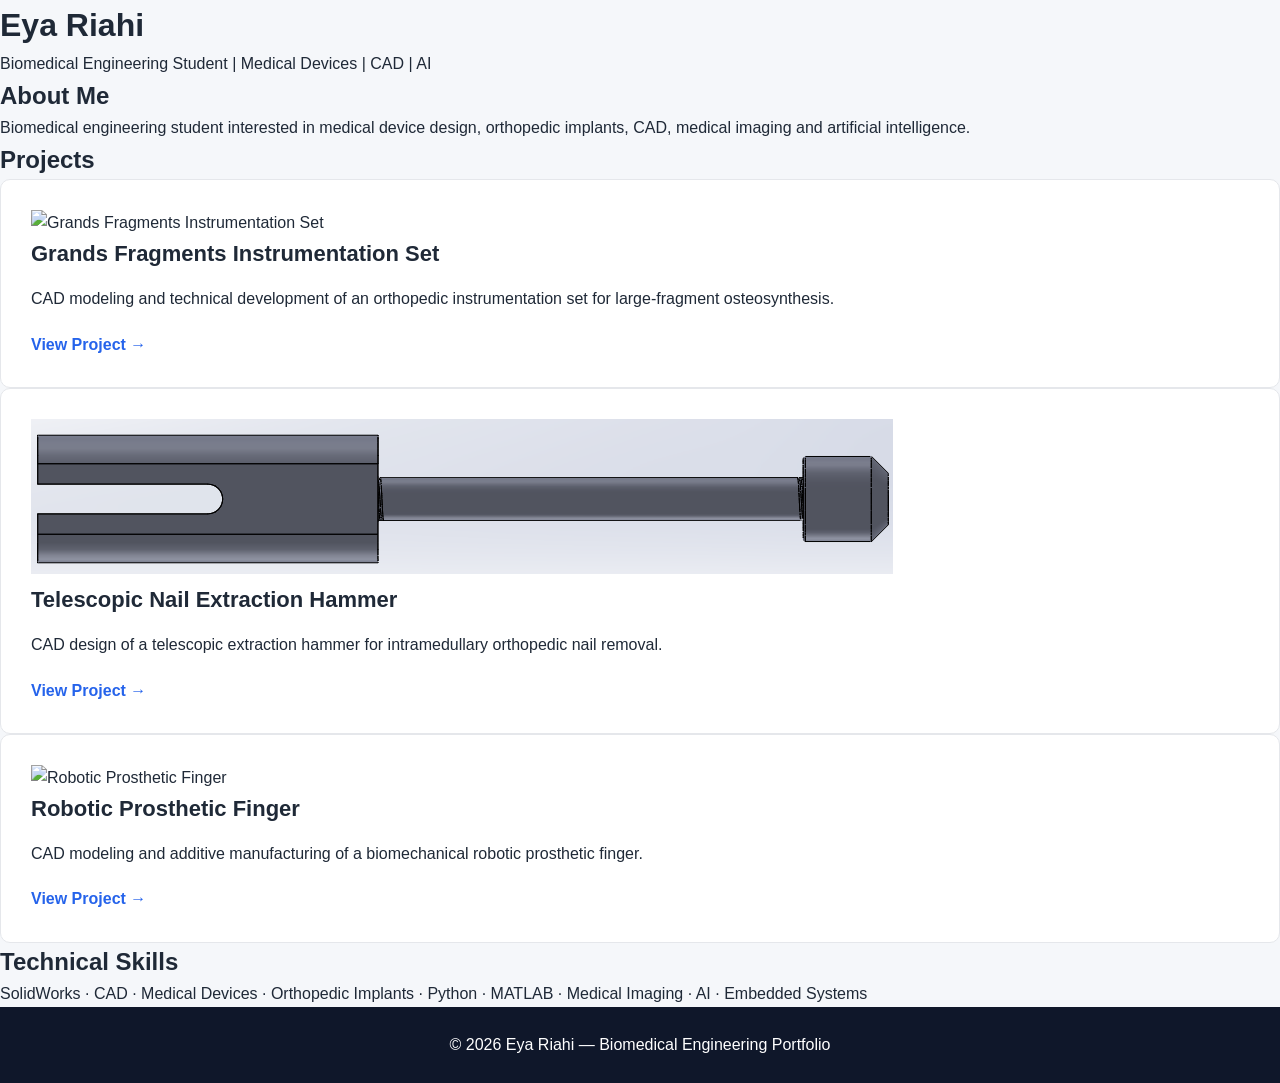
==== index.html @ d565096c "Update title and structure in index.html" ====
<!DOCTYPE html>
<html lang="en">
<head>
    <meta charset="UTF-8">
    <meta name="viewport" content="width=device-width, initial-scale=1.0">

    <title>Eya Riahi | Biomedical Engineering Portfolio</title>

    <link rel="stylesheet" href="style.css">
</head>

<body>

<header>
    <h1>Eya Riahi</h1>
    <p>Biomedical Engineering Student | Medical Devices | CAD | AI</p>
</header>

<main>

    <section>
        <h2>About Me</h2>

        <p>
            Biomedical engineering student interested in medical device design,
            orthopedic implants, CAD, medical imaging and artificial intelligence.
        </p>
    </section>


    <section>

        <h2>Projects</h2>

        <div class="projects">


            <!-- PROJECT 1 -->

            <article class="project-card">

                <img
                    src="images/grands-fragments/VVue d'assemblage 3D des instruments chirurgicaux.png"
                    alt="Grands Fragments Instrumentation Set"
                >

                <h3>Grands Fragments Instrumentation Set</h3>

                <p>
                    CAD modeling and technical development of an orthopedic
                    instrumentation set for large-fragment osteosynthesis.
                </p>

                <a href="projects/grands-fragments.html">
                    View Project →
                </a>

            </article>


            <!-- PROJECT 2 -->

            <article class="project-card">

                <img
                    src="images/extraction-hammer/assemblage marteau.png"
                    alt="Telescopic Nail Extraction Hammer"
                >

                <h3>Telescopic Nail Extraction Hammer</h3>

                <p>
                    CAD design of a telescopic extraction hammer for
                    intramedullary orthopedic nail removal.
                </p>

                <a href="projects/extraction-hammer.html">
                    View Project →
                </a>

            </article>


            <!-- PROJECT 3 -->

            <article class="project-card">

                <img
                    src="images/prosthetic-finger/hero.png"
                    alt="Robotic Prosthetic Finger"
                >

                <h3>Robotic Prosthetic Finger</h3>

                <p>
                    CAD modeling and additive manufacturing of a
                    biomechanical robotic prosthetic finger.
                </p>

                <a href="projects/prosthetic-finger.html">
                    View Project →
                </a>

            </article>


        </div>

    </section>


    <section>

        <h2>Technical Skills</h2>

        <p>
            SolidWorks · CAD · Medical Devices · Orthopedic Implants ·
            Python · MATLAB · Medical Imaging · AI · Embedded Systems
        </p>

    </section>

</main>


<footer>

    <p>
        © 2026 Eya Riahi — Biomedical Engineering Portfolio
    </p>

</footer>

</body>
</html>
---- style.css ----
* {
    margin: 0;
    padding: 0;
    box-sizing: border-box;
}

html {
    scroll-behavior: smooth;
}

body {
    font-family: Arial, Helvetica, sans-serif;
    background: #f5f7fa;
    color: #1f2937;
    line-height: 1.6;
}


/* =========================
   HERO
========================= */

.hero {
    min-height: 90vh;
    display: flex;
    align-items: center;
    justify-content: center;
    text-align: center;
    padding: 60px 20px;
    background: #0f172a;
    color: white;
}

.hero-content {
    max-width: 850px;
}

.subtitle {
    font-size: 14px;
    letter-spacing: 3px;
    margin-bottom: 20px;
    opacity: 0.8;
}

.hero h1 {
    font-size: 64px;
    margin-bottom: 10px;
}

.hero h2 {
    font-size: 30px;
    font-weight: normal;
    margin-bottom: 25px;
}

.description {
    max-width: 700px;
    margin: auto;
    font-size: 18px;
    opacity: 0.85;
}


/* =========================
   BUTTONS
========================= */

.buttons {
    margin-top: 35px;
}

.button {
    display: inline-block;
    padding: 13px 25px;
    margin: 5px;
    background: white;
    color: #0f172a;
    text-decoration: none;
    border-radius: 6px;
    font-weight: bold;
}

.button.secondary {
    background: transparent;
    color: white;
    border: 1px solid white;
}

.button:hover {
    transform: translateY(-2px);
}


/* =========================
   SECTIONS
========================= */

.section {
    max-width: 1100px;
    margin: auto;
    padding: 90px 30px;
}

.section h2 {
    font-size: 36px;
    margin-bottom: 30px;
    text-align: center;
}

.section p {
    max-width: 850px;
    margin: 0 auto 20px auto;
    text-align: center;
    color: #4b5563;
}


/* =========================
   PROJECTS
========================= */

.projects-grid {
    display: grid;
    grid-template-columns: repeat(3, 1fr);
    gap: 25px;
    margin-top: 40px;
}

.project-card {
    background: white;
    padding: 30px;
    border-radius: 10px;
    border: 1px solid #e5e7eb;
    transition: 0.3s;
}

.project-card:hover {
    transform: translateY(-5px);
}

.project-card h3 {
    font-size: 22px;
    margin-bottom: 15px;
}

.project-card p {
    text-align: left;
    margin-bottom: 20px;
}

.project-card a {
    color: #2563eb;
    text-decoration: none;
    font-weight: bold;
}


/* =========================
   SKILLS
========================= */

.skills {
    background: #ffffff;
    max-width: none;
    text-align: center;
}

.skills-list {
    display: flex;
    flex-wrap: wrap;
    justify-content: center;
    gap: 12px;
    max-width: 900px;
    margin: auto;
}

.skills-list span {
    padding: 10px 18px;
    background: #f1f5f9;
    border-radius: 20px;
    font-size: 14px;
}


/* =========================
   FOOTER
========================= */

footer {
    background: #0f172a;
    color: white;
    text-align: center;
    padding: 25px;
}


/* =========================
   RESPONSIVE
========================= */

@media (max-width: 800px) {

    .hero h1 {
        font-size: 45px;
    }

    .hero h2 {
        font-size: 24px;
    }

    .projects-grid {
        grid-template-columns: 1fr;
    }

    .section {
        padding: 60px 20px;
    }

}
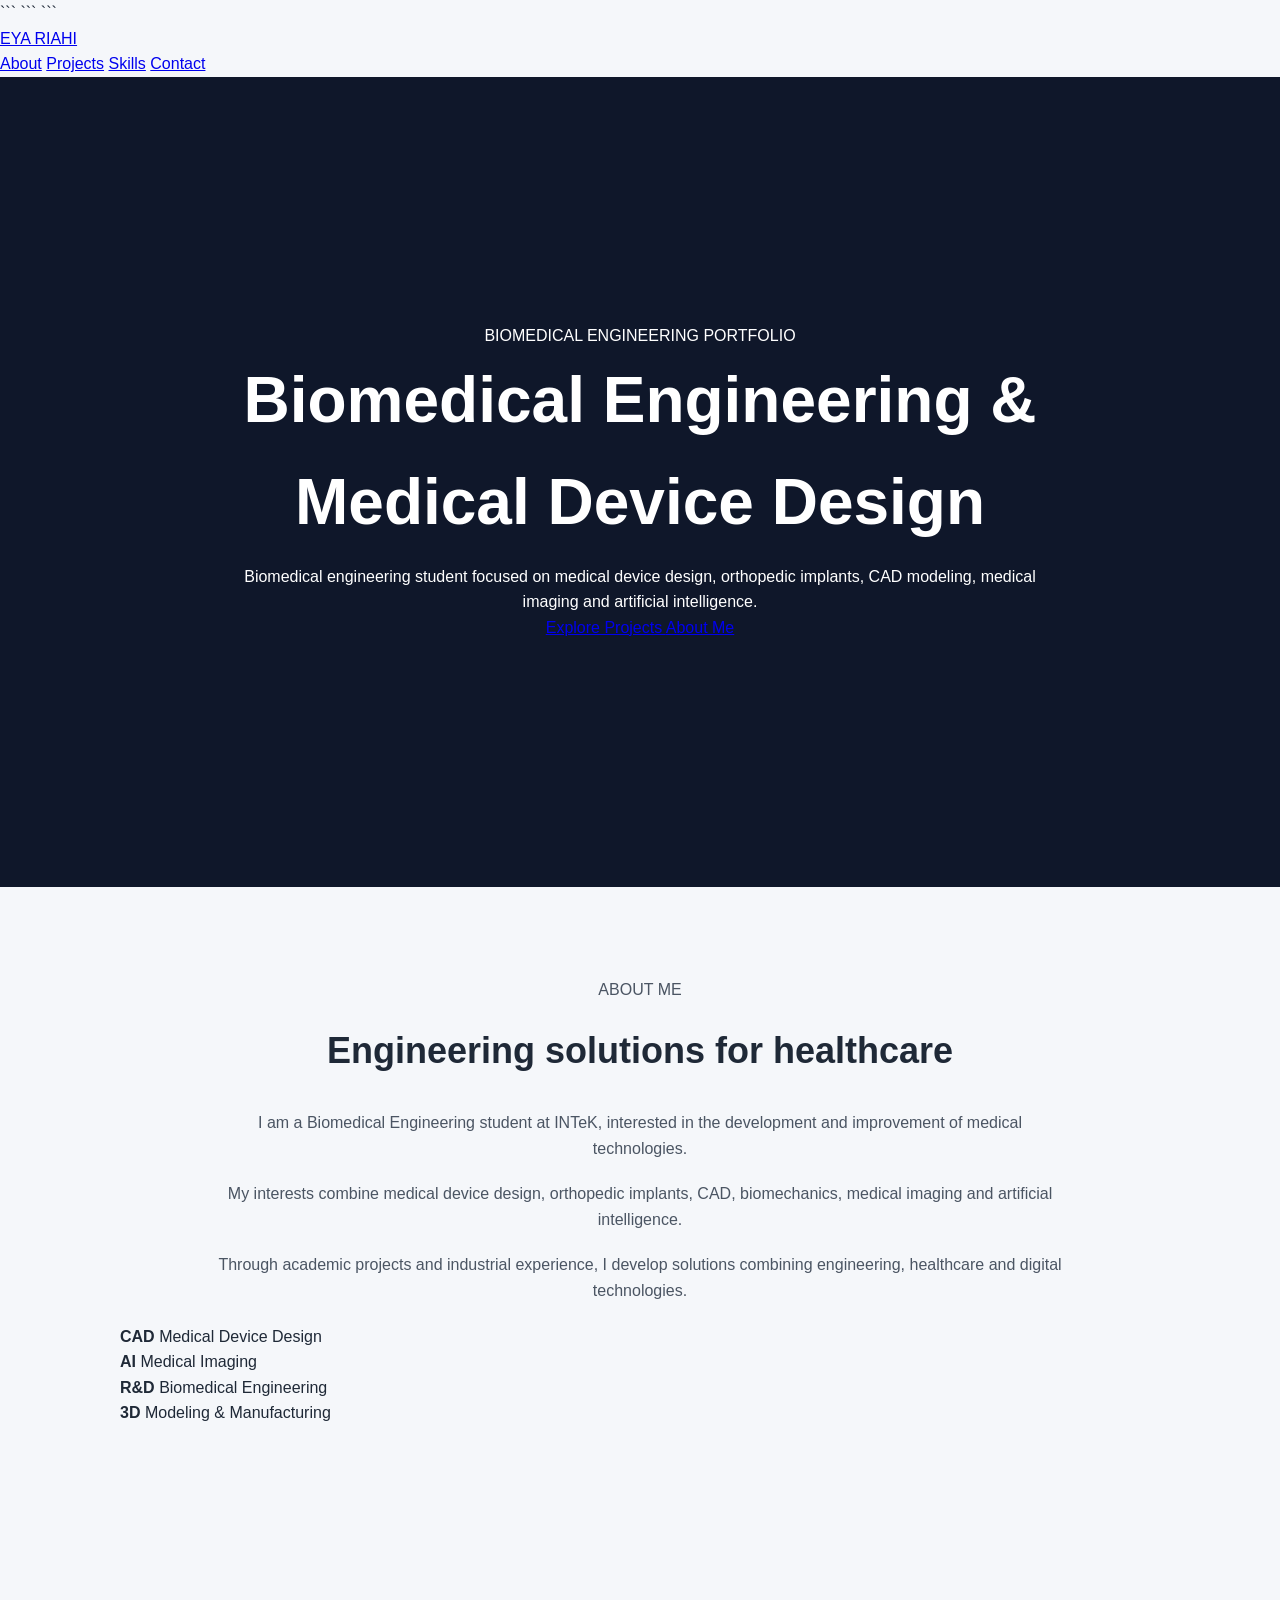
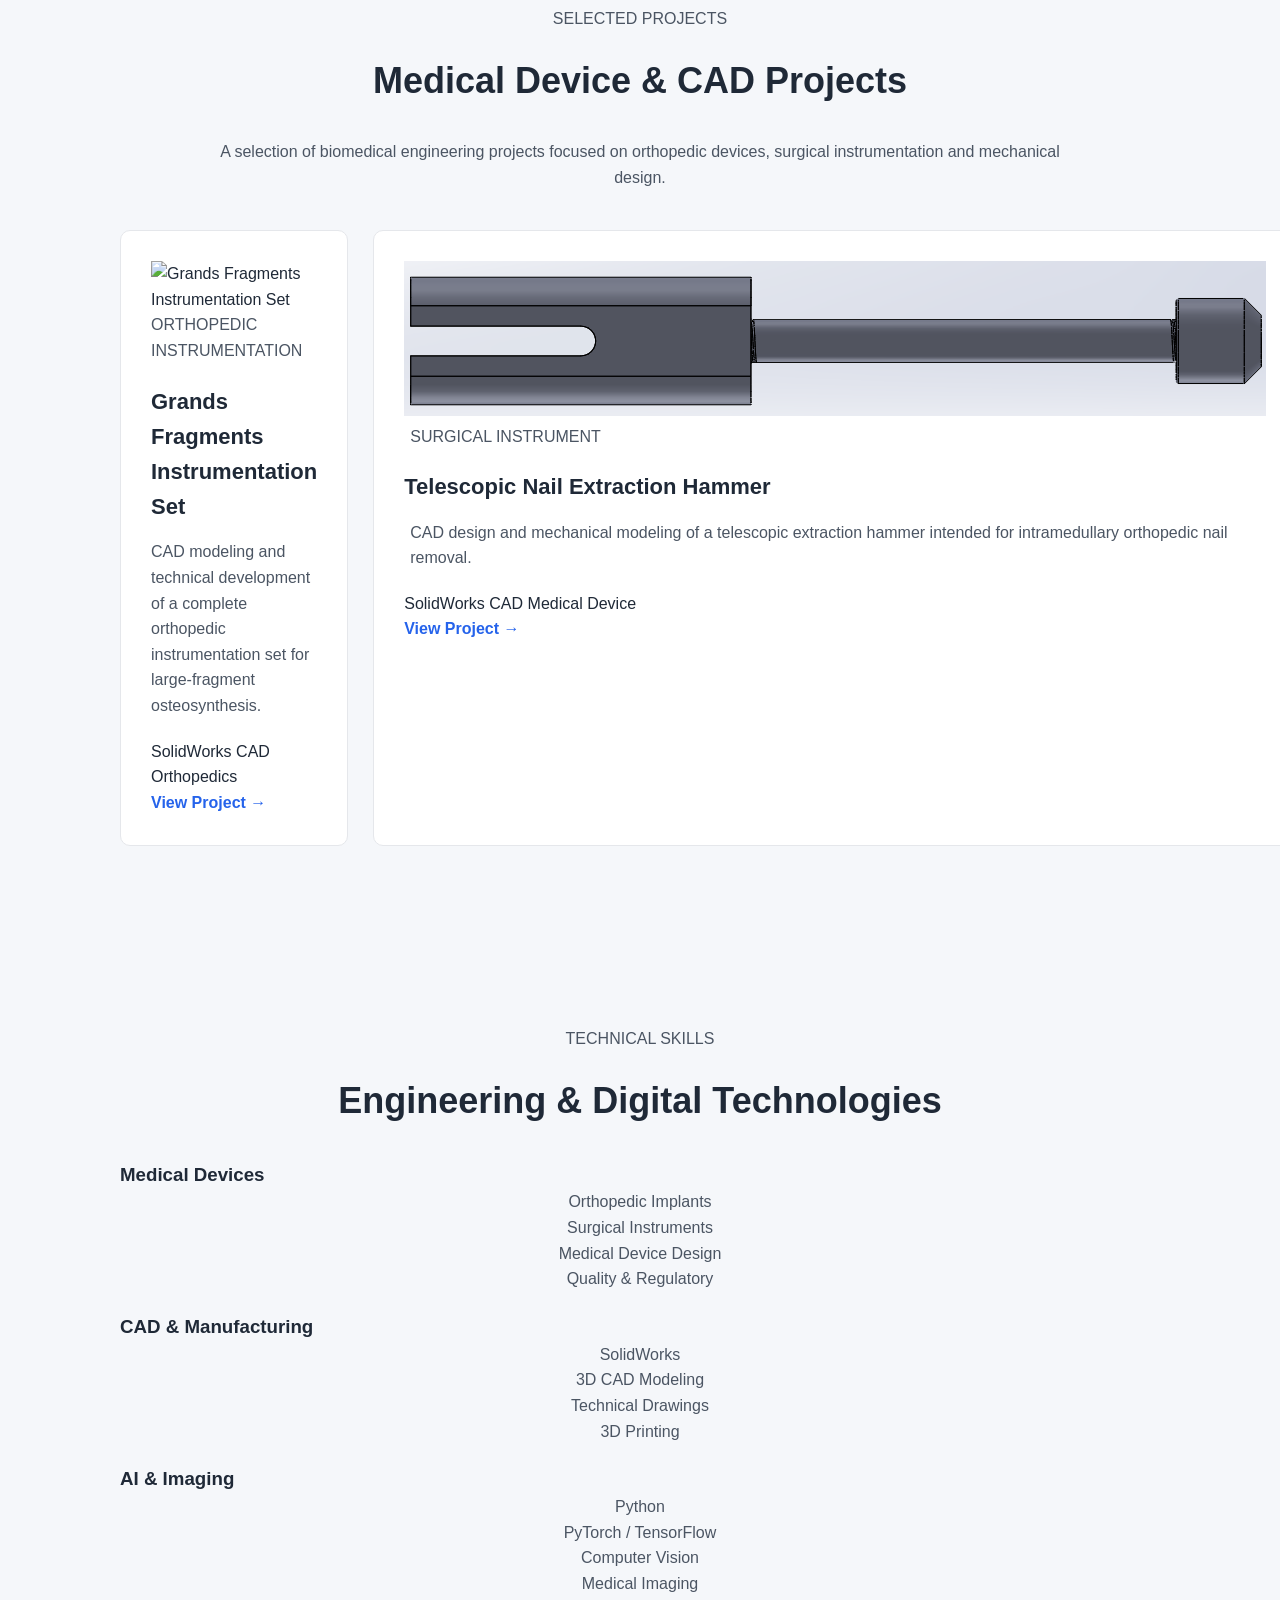
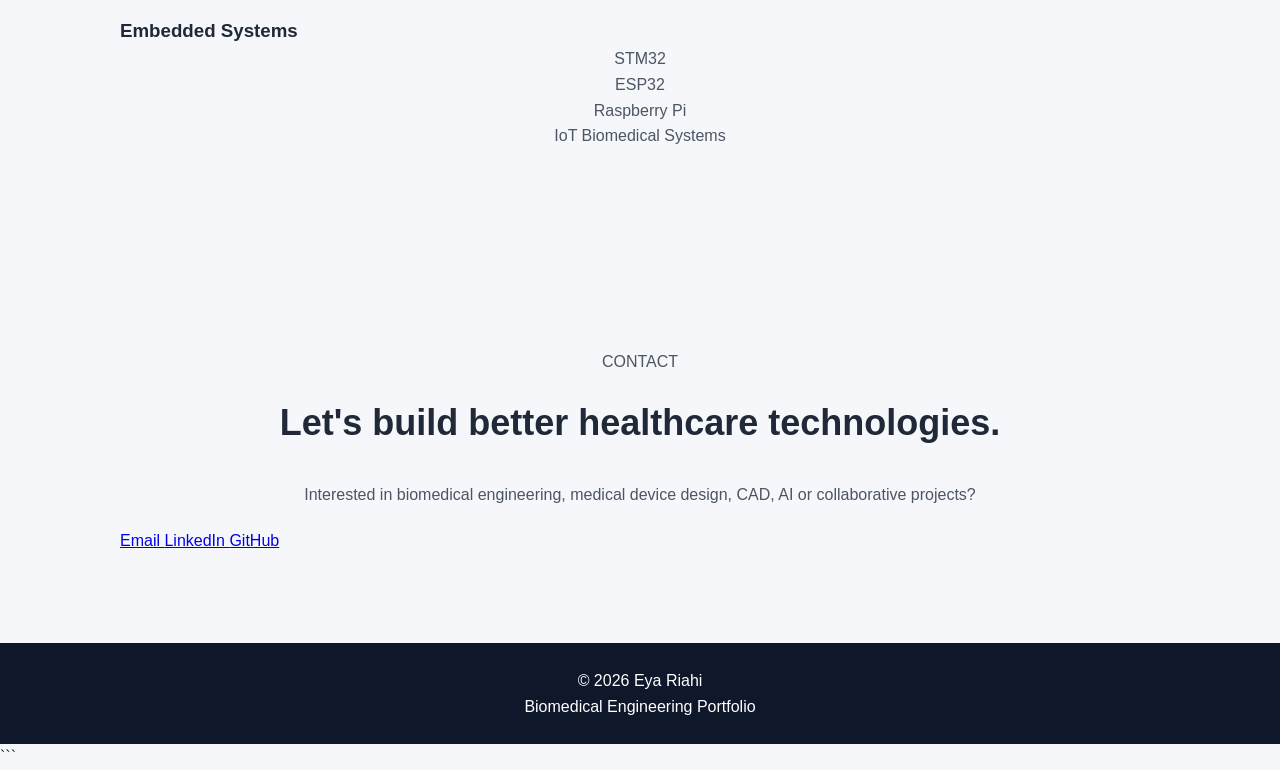
==== commit f23cbbac: "Update index.html" ====
--- a/index.html
+++ b/index.html
@@ -1,135 +1,448 @@
 <!DOCTYPE html>
+
 <html lang="en">
 <head>
     <meta charset="UTF-8">
     <meta name="viewport" content="width=device-width, initial-scale=1.0">
 
-    <title>Eya Riahi | Biomedical Engineering Portfolio</title>
-
-    <link rel="stylesheet" href="style.css">
+```
+<title>Eya Riahi | Biomedical Engineer</title>
+
+<link rel="stylesheet" href="style.css">
+```
+
 </head>
 
 <body>
 
-<header>
-    <h1>Eya Riahi</h1>
-    <p>Biomedical Engineering Student | Medical Devices | CAD | AI</p>
+```
+<!-- NAVIGATION -->
+<nav class="navbar">
+
+    <div class="nav-container">
+
+        <a href="index.html" class="logo">
+            EYA RIAHI
+        </a>
+
+        <div class="nav-links">
+            <a href="#about">About</a>
+            <a href="#projects">Projects</a>
+            <a href="#skills">Skills</a>
+            <a href="#contact">Contact</a>
+        </div>
+
+    </div>
+
+</nav>
+
+
+<!-- HERO -->
+<header class="hero">
+
+    <div class="hero-content">
+
+        <p class="hero-tag">
+            BIOMEDICAL ENGINEERING PORTFOLIO
+        </p>
+
+        <h1>
+            Biomedical Engineering
+            <span>& Medical Device Design</span>
+        </h1>
+
+        <p class="hero-description">
+            Biomedical engineering student focused on medical device design,
+            orthopedic implants, CAD modeling, medical imaging and
+            artificial intelligence.
+        </p>
+
+        <div class="hero-buttons">
+
+            <a href="#projects" class="btn btn-primary">
+                Explore Projects
+            </a>
+
+            <a href="#about" class="btn btn-secondary">
+                About Me
+            </a>
+
+        </div>
+
+    </div>
+
 </header>
 
-<main>
-
-    <section>
-        <h2>About Me</h2>
+
+<!-- ABOUT -->
+<section id="about" class="section about-section">
+
+    <div class="section-container">
+
+        <p class="section-label">
+            ABOUT ME
+        </p>
+
+        <h2>
+            Engineering solutions for healthcare
+        </h2>
+
+        <div class="about-grid">
+
+            <div class="about-text">
+
+                <p>
+                    I am a Biomedical Engineering student at INTeK,
+                    interested in the development and improvement of
+                    medical technologies.
+                </p>
+
+                <p>
+                    My interests combine medical device design,
+                    orthopedic implants, CAD, biomechanics,
+                    medical imaging and artificial intelligence.
+                </p>
+
+                <p>
+                    Through academic projects and industrial experience,
+                    I develop solutions combining engineering,
+                    healthcare and digital technologies.
+                </p>
+
+            </div>
+
+
+            <div class="about-stats">
+
+                <div class="stat">
+                    <strong>CAD</strong>
+                    <span>Medical Device Design</span>
+                </div>
+
+                <div class="stat">
+                    <strong>AI</strong>
+                    <span>Medical Imaging</span>
+                </div>
+
+                <div class="stat">
+                    <strong>R&amp;D</strong>
+                    <span>Biomedical Engineering</span>
+                </div>
+
+                <div class="stat">
+                    <strong>3D</strong>
+                    <span>Modeling &amp; Manufacturing</span>
+                </div>
+
+            </div>
+
+        </div>
+
+    </div>
+
+</section>
+
+
+<!-- PROJECTS -->
+<section id="projects" class="section projects-section">
+
+    <div class="section-container">
+
+        <p class="section-label">
+            SELECTED PROJECTS
+        </p>
+
+        <h2>
+            Medical Device &amp; CAD Projects
+        </h2>
+
+        <p class="section-intro">
+            A selection of biomedical engineering projects focused on
+            orthopedic devices, surgical instrumentation and mechanical
+            design.
+        </p>
+
+
+        <div class="projects-grid">
+
+
+            <!-- PROJECT 1 -->
+
+            <article class="project-card">
+
+                <div class="project-image">
+
+                    <img
+                        src="images/grands-fragments/VVue d'assemblage 3D des instruments chirurgicaux.png"
+                        alt="Grands Fragments Instrumentation Set"
+                    >
+
+                </div>
+
+                <div class="project-content">
+
+                    <p class="project-category">
+                        ORTHOPEDIC INSTRUMENTATION
+                    </p>
+
+                    <h3>
+                        Grands Fragments Instrumentation Set
+                    </h3>
+
+                    <p>
+                        CAD modeling and technical development of a
+                        complete orthopedic instrumentation set for
+                        large-fragment osteosynthesis.
+                    </p>
+
+                    <div class="project-tags">
+                        <span>SolidWorks</span>
+                        <span>CAD</span>
+                        <span>Orthopedics</span>
+                    </div>
+
+                    <a
+                        href="projects/grands-fragments.html"
+                        class="project-link"
+                    >
+                        View Project →
+                    </a>
+
+                </div>
+
+            </article>
+
+
+            <!-- PROJECT 2 -->
+
+            <article class="project-card">
+
+                <div class="project-image">
+
+                    <img
+                        src="images/extraction-hammer/assemblage marteau.png"
+                        alt="Telescopic Nail Extraction Hammer"
+                    >
+
+                </div>
+
+                <div class="project-content">
+
+                    <p class="project-category">
+                        SURGICAL INSTRUMENT
+                    </p>
+
+                    <h3>
+                        Telescopic Nail Extraction Hammer
+                    </h3>
+
+                    <p>
+                        CAD design and mechanical modeling of a telescopic
+                        extraction hammer intended for intramedullary
+                        orthopedic nail removal.
+                    </p>
+
+                    <div class="project-tags">
+                        <span>SolidWorks</span>
+                        <span>CAD</span>
+                        <span>Medical Device</span>
+                    </div>
+
+                    <a
+                        href="projects/extraction-hammer.html"
+                        class="project-link"
+                    >
+                        View Project →
+                    </a>
+
+                </div>
+
+            </article>
+
+
+            <!-- PROJECT 3 -->
+
+            <article class="project-card">
+
+                <div class="project-image">
+
+                    <img
+                        src="images/prosthetic-finger/hero.png"
+                        alt="Robotic Prosthetic Finger"
+                    >
+
+                </div>
+
+                <div class="project-content">
+
+                    <p class="project-category">
+                        BIOMECHANICS
+                    </p>
+
+                    <h3>
+                        Robotic Prosthetic Finger
+                    </h3>
+
+                    <p>
+                        CAD modeling and additive manufacturing of a
+                        biomechanical robotic prosthetic finger.
+                    </p>
+
+                    <div class="project-tags">
+                        <span>CAD</span>
+                        <span>Biomechanics</span>
+                        <span>3D Printing</span>
+                    </div>
+
+                    <a
+                        href="projects/prosthetic-finger.html"
+                        class="project-link"
+                    >
+                        View Project →
+                    </a>
+
+                </div>
+
+            </article>
+
+
+        </div>
+
+    </div>
+
+</section>
+
+
+<!-- SKILLS -->
+<section id="skills" class="section skills-section">
+
+    <div class="section-container">
+
+        <p class="section-label">
+            TECHNICAL SKILLS
+        </p>
+
+        <h2>
+            Engineering &amp; Digital Technologies
+        </h2>
+
+
+        <div class="skills-grid">
+
+            <div class="skill-category">
+
+                <h3>Medical Devices</h3>
+
+                <p>
+                    Orthopedic Implants<br>
+                    Surgical Instruments<br>
+                    Medical Device Design<br>
+                    Quality &amp; Regulatory
+                </p>
+
+            </div>
+
+
+            <div class="skill-category">
+
+                <h3>CAD &amp; Manufacturing</h3>
+
+                <p>
+                    SolidWorks<br>
+                    3D CAD Modeling<br>
+                    Technical Drawings<br>
+                    3D Printing
+                </p>
+
+            </div>
+
+
+            <div class="skill-category">
+
+                <h3>AI &amp; Imaging</h3>
+
+                <p>
+                    Python<br>
+                    PyTorch / TensorFlow<br>
+                    Computer Vision<br>
+                    Medical Imaging
+                </p>
+
+            </div>
+
+
+            <div class="skill-category">
+
+                <h3>Embedded Systems</h3>
+
+                <p>
+                    STM32<br>
+                    ESP32<br>
+                    Raspberry Pi<br>
+                    IoT Biomedical Systems
+                </p>
+
+            </div>
+
+        </div>
+
+    </div>
+
+</section>
+
+
+<!-- CONTACT -->
+<section id="contact" class="section contact-section">
+
+    <div class="section-container">
+
+        <p class="section-label">
+            CONTACT
+        </p>
+
+        <h2>
+            Let's build better healthcare technologies.
+        </h2>
 
         <p>
-            Biomedical engineering student interested in medical device design,
-            orthopedic implants, CAD, medical imaging and artificial intelligence.
-        </p>
-    </section>
-
-
-    <section>
-
-        <h2>Projects</h2>
-
-        <div class="projects">
-
-
-            <!-- PROJECT 1 -->
-
-            <article class="project-card">
-
-                <img
-                    src="images/grands-fragments/VVue d'assemblage 3D des instruments chirurgicaux.png"
-                    alt="Grands Fragments Instrumentation Set"
-                >
-
-                <h3>Grands Fragments Instrumentation Set</h3>
-
-                <p>
-                    CAD modeling and technical development of an orthopedic
-                    instrumentation set for large-fragment osteosynthesis.
-                </p>
-
-                <a href="projects/grands-fragments.html">
-                    View Project →
-                </a>
-
-            </article>
-
-
-            <!-- PROJECT 2 -->
-
-            <article class="project-card">
-
-                <img
-                    src="images/extraction-hammer/assemblage marteau.png"
-                    alt="Telescopic Nail Extraction Hammer"
-                >
-
-                <h3>Telescopic Nail Extraction Hammer</h3>
-
-                <p>
-                    CAD design of a telescopic extraction hammer for
-                    intramedullary orthopedic nail removal.
-                </p>
-
-                <a href="projects/extraction-hammer.html">
-                    View Project →
-                </a>
-
-            </article>
-
-
-            <!-- PROJECT 3 -->
-
-            <article class="project-card">
-
-                <img
-                    src="images/prosthetic-finger/hero.png"
-                    alt="Robotic Prosthetic Finger"
-                >
-
-                <h3>Robotic Prosthetic Finger</h3>
-
-                <p>
-                    CAD modeling and additive manufacturing of a
-                    biomechanical robotic prosthetic finger.
-                </p>
-
-                <a href="projects/prosthetic-finger.html">
-                    View Project →
-                </a>
-
-            </article>
-
-
-        </div>
-
-    </section>
-
-
-    <section>
-
-        <h2>Technical Skills</h2>
-
-        <p>
-            SolidWorks · CAD · Medical Devices · Orthopedic Implants ·
-            Python · MATLAB · Medical Imaging · AI · Embedded Systems
-        </p>
-
-    </section>
-
-</main>
-
-
+            Interested in biomedical engineering, medical device design,
+            CAD, AI or collaborative projects?
+        </p>
+
+        <div class="contact-links">
+
+            <a href="mailto:your.email@example.com">
+                Email
+            </a>
+
+            <a href="https://www.linkedin.com/" target="_blank">
+                LinkedIn
+            </a>
+
+            <a href="https://github.com/" target="_blank">
+                GitHub
+            </a>
+
+        </div>
+
+    </div>
+
+</section>
+
+
+<!-- FOOTER -->
 <footer>
 
     <p>
-        © 2026 Eya Riahi — Biomedical Engineering Portfolio
+        © 2026 Eya Riahi
     </p>
 
+    <p>
+        Biomedical Engineering Portfolio
+    </p>
+
 </footer>
+```
 
 </body>
 </html>
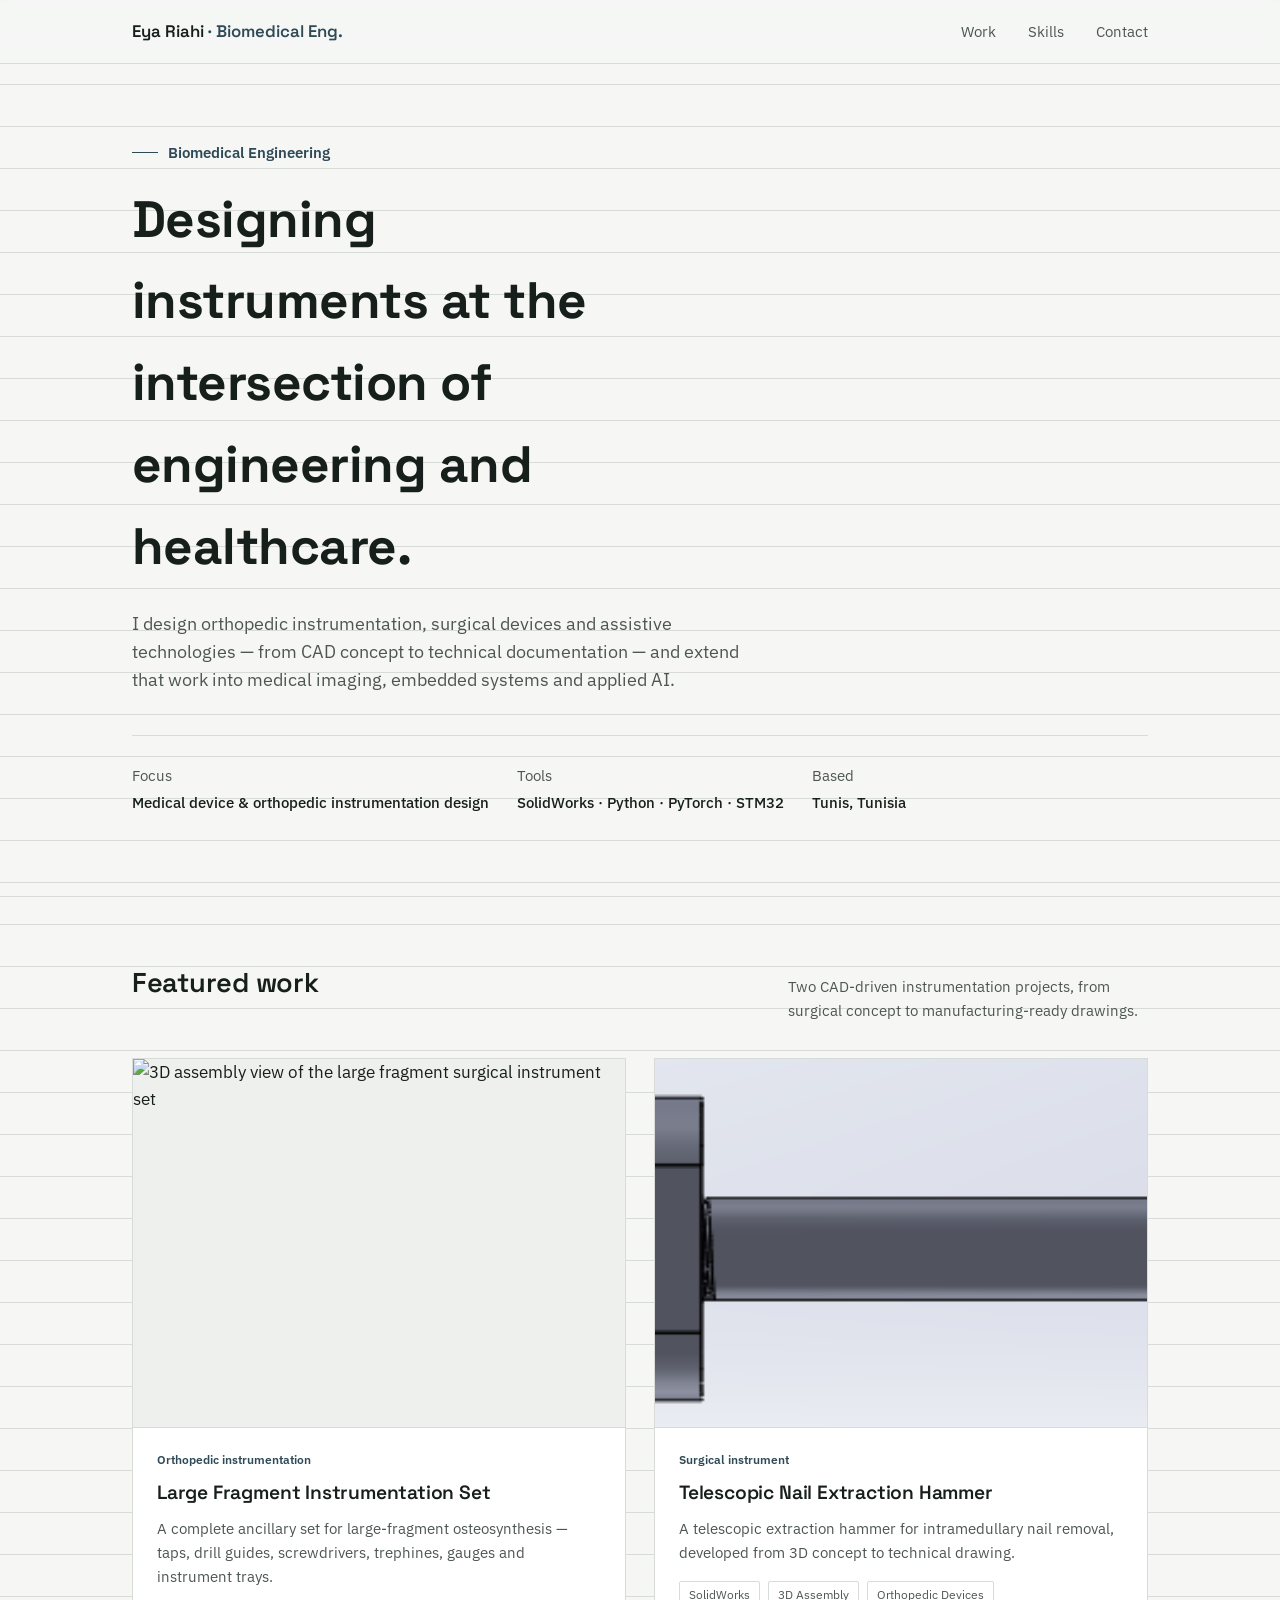
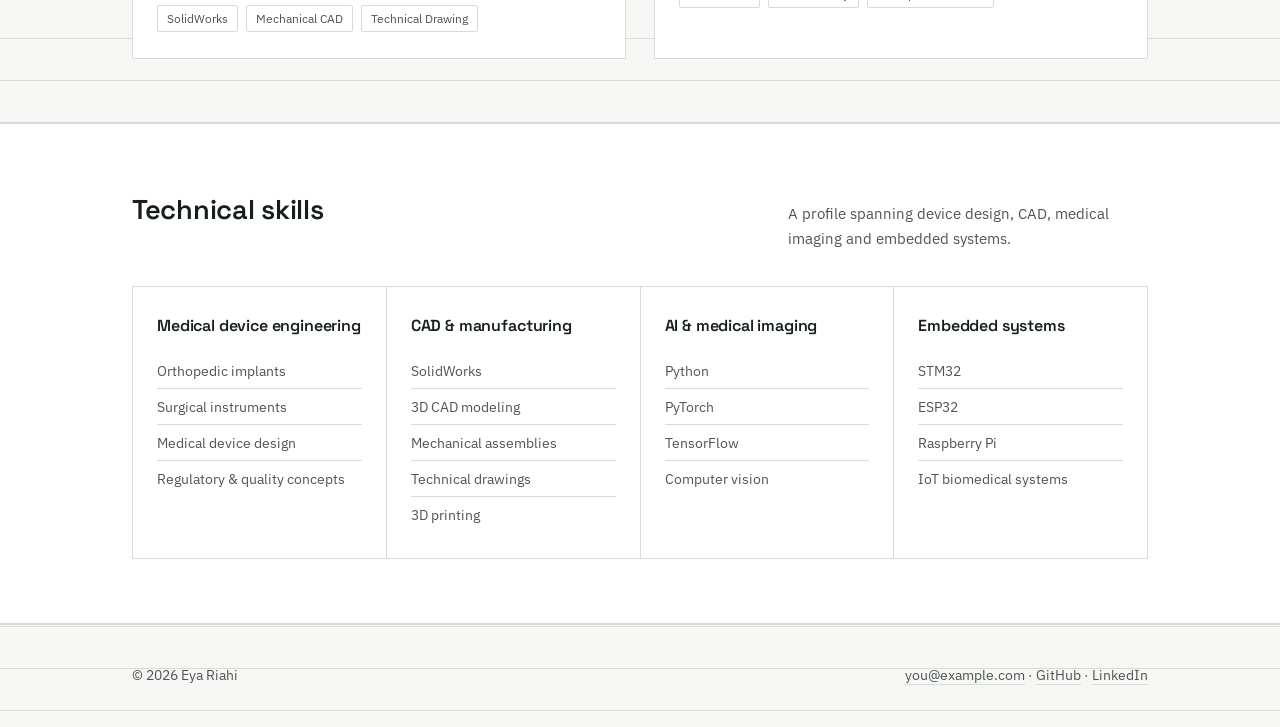
==== commit 5592b74b: "Refactor index.html for SEO and layout improvements Updated meta tags and header structure for impro" ====
--- a/index.html
+++ b/index.html
@@ -1,448 +1,138 @@
 <!DOCTYPE html>
-
 <html lang="en">
 <head>
-    <meta charset="UTF-8">
-    <meta name="viewport" content="width=device-width, initial-scale=1.0">
-
-```
-<title>Eya Riahi | Biomedical Engineer</title>
-
+<meta charset="UTF-8">
+<meta name="viewport" content="width=device-width, initial-scale=1">
+<title>Eya Riahi — Biomedical Engineering</title>
+<meta name="description" content="Portfolio of Eya Riahi — medical device design, orthopedic instrumentation, CAD modeling and biomedical systems.">
 <link rel="stylesheet" href="style.css">
-```
-
 </head>
-
 <body>
 
-```
-<!-- NAVIGATION -->
-<nav class="navbar">
+<header class="site">
+  <div class="wrap">
+    <div class="brand">Eya Riahi <span>· Biomedical Eng.</span></div>
+    <nav class="site-nav">
+      <a href="#work">Work</a>
+      <a href="#skills">Skills</a>
+      <a href="#contact">Contact</a>
+    </nav>
+  </div>
+</header>
 
-    <div class="nav-container">
+<section class="hero">
+  <div class="wrap">
+    <div class="kicker">Biomedical Engineering</div>
+    <h1>Designing instruments at the intersection of engineering and healthcare.</h1>
+    <p class="lede">
+      I design orthopedic instrumentation, surgical devices and assistive technologies —
+      from CAD concept to technical documentation — and extend that work into medical
+      imaging, embedded systems and applied AI.
+    </p>
+    <dl class="fields">
+      <div><dt>Focus</dt><dd>Medical device &amp; orthopedic instrumentation design</dd></div>
+      <div><dt>Tools</dt><dd>SolidWorks · Python · PyTorch · STM32</dd></div>
+      <div><dt>Based</dt><dd>Tunis, Tunisia</dd></div>
+    </dl>
+  </div>
+</section>
 
-        <a href="index.html" class="logo">
-            EYA RIAHI
-        </a>
+<section id="work">
+  <div class="wrap">
+    <div class="section-head">
+      <h2>Featured work</h2>
+      <p>Two CAD-driven instrumentation projects, from surgical concept to manufacturing-ready drawings.</p>
+    </div>
+    <div class="projects">
 
-        <div class="nav-links">
-            <a href="#about">About</a>
-            <a href="#projects">Projects</a>
-            <a href="#skills">Skills</a>
-            <a href="#contact">Contact</a>
+      <a class="project-card" href="projects/grands-fragments.html">
+        <figure>
+          <img src="images/grands-fragments/Vue%20d'assemblage%203D%20des%20instruments%20chirurgicaux.png"
+               alt="3D assembly view of the large fragment surgical instrument set">
+        </figure>
+        <div class="body">
+          <div class="tag">Orthopedic instrumentation</div>
+          <h3>Large Fragment Instrumentation Set</h3>
+          <p>A complete ancillary set for large-fragment osteosynthesis — taps, drill guides, screwdrivers, trephines, gauges and instrument trays.</p>
+          <div class="skills">
+            <span>SolidWorks</span><span>Mechanical CAD</span><span>Technical Drawing</span>
+          </div>
         </div>
+      </a>
+
+      <a class="project-card" href="projects/extraction-hammer.html">
+        <figure>
+          <img src="images/extraction-hammer/assemblage%20marteau.png"
+               alt="3D assembly of the telescopic nail extraction hammer">
+        </figure>
+        <div class="body">
+          <div class="tag">Surgical instrument</div>
+          <h3>Telescopic Nail Extraction Hammer</h3>
+          <p>A telescopic extraction hammer for intramedullary nail removal, developed from 3D concept to technical drawing.</p>
+          <div class="skills">
+            <span>SolidWorks</span><span>3D Assembly</span><span>Orthopedic Devices</span>
+          </div>
+        </div>
+      </a>
 
     </div>
-
-</nav>
-
-
-<!-- HERO -->
-<header class="hero">
-
-    <div class="hero-content">
-
-        <p class="hero-tag">
-            BIOMEDICAL ENGINEERING PORTFOLIO
-        </p>
-
-        <h1>
-            Biomedical Engineering
-            <span>& Medical Device Design</span>
-        </h1>
-
-        <p class="hero-description">
-            Biomedical engineering student focused on medical device design,
-            orthopedic implants, CAD modeling, medical imaging and
-            artificial intelligence.
-        </p>
-
-        <div class="hero-buttons">
-
-            <a href="#projects" class="btn btn-primary">
-                Explore Projects
-            </a>
-
-            <a href="#about" class="btn btn-secondary">
-                About Me
-            </a>
-
-        </div>
-
-    </div>
-
-</header>
-
-
-<!-- ABOUT -->
-<section id="about" class="section about-section">
-
-    <div class="section-container">
-
-        <p class="section-label">
-            ABOUT ME
-        </p>
-
-        <h2>
-            Engineering solutions for healthcare
-        </h2>
-
-        <div class="about-grid">
-
-            <div class="about-text">
-
-                <p>
-                    I am a Biomedical Engineering student at INTeK,
-                    interested in the development and improvement of
-                    medical technologies.
-                </p>
-
-                <p>
-                    My interests combine medical device design,
-                    orthopedic implants, CAD, biomechanics,
-                    medical imaging and artificial intelligence.
-                </p>
-
-                <p>
-                    Through academic projects and industrial experience,
-                    I develop solutions combining engineering,
-                    healthcare and digital technologies.
-                </p>
-
-            </div>
-
-
-            <div class="about-stats">
-
-                <div class="stat">
-                    <strong>CAD</strong>
-                    <span>Medical Device Design</span>
-                </div>
-
-                <div class="stat">
-                    <strong>AI</strong>
-                    <span>Medical Imaging</span>
-                </div>
-
-                <div class="stat">
-                    <strong>R&amp;D</strong>
-                    <span>Biomedical Engineering</span>
-                </div>
-
-                <div class="stat">
-                    <strong>3D</strong>
-                    <span>Modeling &amp; Manufacturing</span>
-                </div>
-
-            </div>
-
-        </div>
-
-    </div>
-
+  </div>
 </section>
 
-
-<!-- PROJECTS -->
-<section id="projects" class="section projects-section">
-
-    <div class="section-container">
-
-        <p class="section-label">
-            SELECTED PROJECTS
-        </p>
-
-        <h2>
-            Medical Device &amp; CAD Projects
-        </h2>
-
-        <p class="section-intro">
-            A selection of biomedical engineering projects focused on
-            orthopedic devices, surgical instrumentation and mechanical
-            design.
-        </p>
-
-
-        <div class="projects-grid">
-
-
-            <!-- PROJECT 1 -->
-
-            <article class="project-card">
-
-                <div class="project-image">
-
-                    <img
-                        src="images/grands-fragments/VVue d'assemblage 3D des instruments chirurgicaux.png"
-                        alt="Grands Fragments Instrumentation Set"
-                    >
-
-                </div>
-
-                <div class="project-content">
-
-                    <p class="project-category">
-                        ORTHOPEDIC INSTRUMENTATION
-                    </p>
-
-                    <h3>
-                        Grands Fragments Instrumentation Set
-                    </h3>
-
-                    <p>
-                        CAD modeling and technical development of a
-                        complete orthopedic instrumentation set for
-                        large-fragment osteosynthesis.
-                    </p>
-
-                    <div class="project-tags">
-                        <span>SolidWorks</span>
-                        <span>CAD</span>
-                        <span>Orthopedics</span>
-                    </div>
-
-                    <a
-                        href="projects/grands-fragments.html"
-                        class="project-link"
-                    >
-                        View Project →
-                    </a>
-
-                </div>
-
-            </article>
-
-
-            <!-- PROJECT 2 -->
-
-            <article class="project-card">
-
-                <div class="project-image">
-
-                    <img
-                        src="images/extraction-hammer/assemblage marteau.png"
-                        alt="Telescopic Nail Extraction Hammer"
-                    >
-
-                </div>
-
-                <div class="project-content">
-
-                    <p class="project-category">
-                        SURGICAL INSTRUMENT
-                    </p>
-
-                    <h3>
-                        Telescopic Nail Extraction Hammer
-                    </h3>
-
-                    <p>
-                        CAD design and mechanical modeling of a telescopic
-                        extraction hammer intended for intramedullary
-                        orthopedic nail removal.
-                    </p>
-
-                    <div class="project-tags">
-                        <span>SolidWorks</span>
-                        <span>CAD</span>
-                        <span>Medical Device</span>
-                    </div>
-
-                    <a
-                        href="projects/extraction-hammer.html"
-                        class="project-link"
-                    >
-                        View Project →
-                    </a>
-
-                </div>
-
-            </article>
-
-
-            <!-- PROJECT 3 -->
-
-            <article class="project-card">
-
-                <div class="project-image">
-
-                    <img
-                        src="images/prosthetic-finger/hero.png"
-                        alt="Robotic Prosthetic Finger"
-                    >
-
-                </div>
-
-                <div class="project-content">
-
-                    <p class="project-category">
-                        BIOMECHANICS
-                    </p>
-
-                    <h3>
-                        Robotic Prosthetic Finger
-                    </h3>
-
-                    <p>
-                        CAD modeling and additive manufacturing of a
-                        biomechanical robotic prosthetic finger.
-                    </p>
-
-                    <div class="project-tags">
-                        <span>CAD</span>
-                        <span>Biomechanics</span>
-                        <span>3D Printing</span>
-                    </div>
-
-                    <a
-                        href="projects/prosthetic-finger.html"
-                        class="project-link"
-                    >
-                        View Project →
-                    </a>
-
-                </div>
-
-            </article>
-
-
-        </div>
-
+<section class="alt" id="skills">
+  <div class="wrap">
+    <div class="section-head">
+      <h2>Technical skills</h2>
+      <p>A profile spanning device design, CAD, medical imaging and embedded systems.</p>
     </div>
-
+    <div class="skills-grid">
+      <div class="col">
+        <h3>Medical device engineering</h3>
+        <ul>
+          <li>Orthopedic implants</li>
+          <li>Surgical instruments</li>
+          <li>Medical device design</li>
+          <li>Regulatory &amp; quality concepts</li>
+        </ul>
+      </div>
+      <div class="col">
+        <h3>CAD &amp; manufacturing</h3>
+        <ul>
+          <li>SolidWorks</li>
+          <li>3D CAD modeling</li>
+          <li>Mechanical assemblies</li>
+          <li>Technical drawings</li>
+          <li>3D printing</li>
+        </ul>
+      </div>
+      <div class="col">
+        <h3>AI &amp; medical imaging</h3>
+        <ul>
+          <li>Python</li>
+          <li>PyTorch</li>
+          <li>TensorFlow</li>
+          <li>Computer vision</li>
+        </ul>
+      </div>
+      <div class="col">
+        <h3>Embedded systems</h3>
+        <ul>
+          <li>STM32</li>
+          <li>ESP32</li>
+          <li>Raspberry Pi</li>
+          <li>IoT biomedical systems</li>
+        </ul>
+      </div>
+    </div>
+  </div>
 </section>
 
-
-<!-- SKILLS -->
-<section id="skills" class="section skills-section">
-
-    <div class="section-container">
-
-        <p class="section-label">
-            TECHNICAL SKILLS
-        </p>
-
-        <h2>
-            Engineering &amp; Digital Technologies
-        </h2>
-
-
-        <div class="skills-grid">
-
-            <div class="skill-category">
-
-                <h3>Medical Devices</h3>
-
-                <p>
-                    Orthopedic Implants<br>
-                    Surgical Instruments<br>
-                    Medical Device Design<br>
-                    Quality &amp; Regulatory
-                </p>
-
-            </div>
-
-
-            <div class="skill-category">
-
-                <h3>CAD &amp; Manufacturing</h3>
-
-                <p>
-                    SolidWorks<br>
-                    3D CAD Modeling<br>
-                    Technical Drawings<br>
-                    3D Printing
-                </p>
-
-            </div>
-
-
-            <div class="skill-category">
-
-                <h3>AI &amp; Imaging</h3>
-
-                <p>
-                    Python<br>
-                    PyTorch / TensorFlow<br>
-                    Computer Vision<br>
-                    Medical Imaging
-                </p>
-
-            </div>
-
-
-            <div class="skill-category">
-
-                <h3>Embedded Systems</h3>
-
-                <p>
-                    STM32<br>
-                    ESP32<br>
-                    Raspberry Pi<br>
-                    IoT Biomedical Systems
-                </p>
-
-            </div>
-
-        </div>
-
-    </div>
-
-</section>
-
-
-<!-- CONTACT -->
-<section id="contact" class="section contact-section">
-
-    <div class="section-container">
-
-        <p class="section-label">
-            CONTACT
-        </p>
-
-        <h2>
-            Let's build better healthcare technologies.
-        </h2>
-
-        <p>
-            Interested in biomedical engineering, medical device design,
-            CAD, AI or collaborative projects?
-        </p>
-
-        <div class="contact-links">
-
-            <a href="mailto:your.email@example.com">
-                Email
-            </a>
-
-            <a href="https://www.linkedin.com/" target="_blank">
-                LinkedIn
-            </a>
-
-            <a href="https://github.com/" target="_blank">
-                GitHub
-            </a>
-
-        </div>
-
-    </div>
-
-</section>
-
-
-<!-- FOOTER -->
-<footer>
-
-    <p>
-        © 2026 Eya Riahi
-    </p>
-
-    <p>
-        Biomedical Engineering Portfolio
-    </p>
-
+<footer class="site" id="contact">
+  <div class="wrap">
+    <span>© 2026 Eya Riahi</span>
+    <span><a href="mailto:you@example.com">you@example.com</a> · <a href="https://github.com/">GitHub</a> · <a href="https://linkedin.com/">LinkedIn</a></span>
+  </div>
 </footer>
-```
 
 </body>
 </html>
--- a/style.css
+++ b/style.css
@@ -1,219 +1,191 @@
-* {
-    margin: 0;
-    padding: 0;
-    box-sizing: border-box;
+@import url('https://fonts.googleapis.com/css2?family=Space+Grotesk:wght@400;500;600;700&family=IBM+Plex+Sans:wght@400;500;600&display=swap');
+
+:root{
+  --paper:#f6f7f5;
+  --panel:#ffffff;
+  --ink:#171f1d;
+  --ink-soft:#4d5652;
+  --line:#d7dcd8;
+  --steel:#2f4a57;
+  --steel-deep:#1c313c;
+  --brass:#a8712f;
+  --radius:2px;
+  --max:1080px;
 }
 
-html {
-    scroll-behavior: smooth;
+*{box-sizing:border-box;}
+html{scroll-behavior:smooth;}
+
+body{
+  margin:0;
+  background:
+    linear-gradient(var(--line) 1px, transparent 1px) 0 0/100% 42px,
+    var(--paper);
+  color:var(--ink);
+  font-family:'IBM Plex Sans', sans-serif;
+  font-size:17px;
+  line-height:1.6;
+  -webkit-font-smoothing:antialiased;
 }
 
-body {
-    font-family: Arial, Helvetica, sans-serif;
-    background: #f5f7fa;
-    color: #1f2937;
-    line-height: 1.6;
+h1,h2,h3,.display{
+  font-family:'Space Grotesk', sans-serif;
+  color:var(--ink);
+  margin:0;
+  letter-spacing:-0.01em;
 }
 
+a{color:inherit;}
 
-/* =========================
-   HERO
-========================= */
+.wrap{max-width:var(--max); margin:0 auto; padding:0 32px;}
 
-.hero {
-    min-height: 90vh;
-    display: flex;
-    align-items: center;
-    justify-content: center;
-    text-align: center;
-    padding: 60px 20px;
-    background: #0f172a;
-    color: white;
+/* ---------- header ---------- */
+header.site{
+  border-bottom:1px solid var(--line);
+  background:rgba(246,247,245,0.9);
+  backdrop-filter:blur(6px);
+  position:sticky; top:0; z-index:10;
+}
+header.site .wrap{
+  display:flex; align-items:center; justify-content:space-between;
+  padding-top:18px; padding-bottom:18px;
+}
+.brand{font-family:'Space Grotesk',sans-serif; font-weight:600; font-size:1.05rem;}
+.brand span{color:var(--steel);}
+nav.site-nav a{
+  margin-left:28px; text-decoration:none; font-size:0.95rem; color:var(--ink-soft);
+  border-bottom:1px solid transparent; padding-bottom:2px;
+}
+nav.site-nav a:hover{color:var(--ink); border-color:var(--steel);}
+
+/* ---------- hero ---------- */
+.hero{padding:76px 0 64px; border-bottom:1px solid var(--line);}
+.hero .kicker{
+  color:var(--steel); font-weight:600; font-size:0.95rem;
+  margin-bottom:14px; display:flex; align-items:center; gap:10px;
+}
+.hero .kicker::before{content:""; width:26px; height:1px; background:var(--steel); display:inline-block;}
+.hero h1{font-size:clamp(2.1rem, 4vw, 3.2rem); font-weight:700; max-width:14ch;}
+.hero p.lede{
+  margin-top:22px; max-width:56ch; font-size:1.1rem; color:var(--ink-soft);
+}
+.hero .fields{
+  display:flex; flex-wrap:wrap; gap:28px; margin-top:40px;
+  padding-top:28px; border-top:1px solid var(--line);
+}
+.hero .fields div{font-size:0.92rem;}
+.hero .fields dt{color:var(--ink-soft); margin-bottom:4px;}
+.hero .fields dd{margin:0; font-weight:500;}
+
+/* ---------- sections ---------- */
+section{padding:64px 0;}
+section.alt{background:var(--panel); border-top:1px solid var(--line); border-bottom:1px solid var(--line);}
+.section-head{
+  display:flex; justify-content:space-between; align-items:baseline;
+  margin-bottom:36px; gap:24px; flex-wrap:wrap;
+}
+.section-head h2{font-size:1.7rem; font-weight:600;}
+.section-head p{margin:0; color:var(--ink-soft); max-width:40ch; font-size:0.95rem;}
+
+/* ---------- project cards ---------- */
+.projects{display:grid; grid-template-columns:repeat(2,1fr); gap:28px;}
+.project-card{
+  background:var(--panel);
+  border:1px solid var(--line);
+  text-decoration:none;
+  display:flex; flex-direction:column;
+  transition:border-color .15s ease, transform .15s ease;
+}
+.project-card:hover{border-color:var(--steel); transform:translateY(-2px);}
+.project-card figure{
+  margin:0; aspect-ratio:4/3; overflow:hidden; border-bottom:1px solid var(--line);
+  background:#eef0ee;
+}
+.project-card img{width:100%; height:100%; object-fit:cover; display:block;}
+.project-card .body{padding:22px 24px 26px;}
+.project-card .tag{
+  font-size:0.78rem; color:var(--steel); font-weight:600; margin-bottom:8px;
+}
+.project-card h3{font-size:1.2rem; font-weight:600; margin-bottom:8px;}
+.project-card p{margin:0; color:var(--ink-soft); font-size:0.94rem;}
+.project-card .skills{
+  margin-top:16px; display:flex; flex-wrap:wrap; gap:8px;
+}
+.project-card .skills span{
+  font-size:0.75rem; color:var(--ink-soft); border:1px solid var(--line); padding:3px 9px; border-radius:var(--radius);
 }
 
-.hero-content {
-    max-width: 850px;
+/* ---------- skills grid ---------- */
+.skills-grid{display:grid; grid-template-columns:repeat(4,1fr); gap:1px; background:var(--line); border:1px solid var(--line);}
+.skills-grid .col{background:var(--panel); padding:26px 24px;}
+.skills-grid h3{font-size:1rem; font-weight:600; margin-bottom:14px;}
+.skills-grid ul{list-style:none; margin:0; padding:0;}
+.skills-grid li{
+  font-size:0.9rem; color:var(--ink-soft); padding:6px 0; border-top:1px solid var(--line);
+}
+.skills-grid li:first-child{border-top:none;}
+
+/* ---------- footer ---------- */
+footer.site{padding:40px 0; border-top:1px solid var(--line);}
+footer.site .wrap{
+  display:flex; justify-content:space-between; align-items:center; flex-wrap:wrap; gap:12px;
+  font-size:0.85rem; color:var(--ink-soft);
+}
+footer.site a{text-decoration:none; border-bottom:1px solid var(--line);}
+footer.site a:hover{border-color:var(--steel); color:var(--steel);}
+
+/* ================= project detail page ================= */
+.project-hero{padding:56px 0 40px; border-bottom:1px solid var(--line);}
+.back-link{
+  display:inline-flex; align-items:center; gap:8px; text-decoration:none;
+  color:var(--ink-soft); font-size:0.9rem; margin-bottom:26px;
+}
+.back-link:hover{color:var(--steel);}
+.project-hero h1{font-size:clamp(1.9rem,3.4vw,2.6rem); font-weight:700; max-width:20ch;}
+.project-hero p.lede{margin-top:18px; max-width:60ch; color:var(--ink-soft); font-size:1.05rem;}
+.project-meta{
+  display:flex; gap:36px; flex-wrap:wrap; margin-top:32px;
+  padding-top:24px; border-top:1px solid var(--line);
+}
+.project-meta div{font-size:0.9rem;}
+.project-meta dt{color:var(--ink-soft); margin-bottom:4px;}
+.project-meta dd{margin:0; font-weight:500;}
+
+.gallery-head{padding:44px 0 8px;}
+.gallery-head h2{font-size:1.3rem; font-weight:600;}
+.gallery-head p{color:var(--ink-soft); font-size:0.92rem; margin-top:6px;}
+
+.gallery{
+  display:grid; grid-template-columns:repeat(3,1fr); gap:22px; padding:24px 0 70px;
+}
+.plate{background:var(--panel); border:1px solid var(--line); position:relative;}
+.plate .frame{
+  aspect-ratio:1/1; position:relative; border-bottom:1px solid var(--line); overflow:hidden; background:#eef0ee;
+}
+.plate img{width:100%; height:100%; object-fit:contain; display:block; padding:10px;}
+.plate .corner{position:absolute; width:12px; height:12px; border-color:var(--steel); opacity:.55;}
+.plate .corner.tl{top:6px; left:6px; border-top:2px solid; border-left:2px solid;}
+.plate .corner.tr{top:6px; right:6px; border-top:2px solid; border-right:2px solid;}
+.plate .corner.bl{bottom:6px; left:6px; border-bottom:2px solid; border-left:2px solid;}
+.plate .corner.br{bottom:6px; right:6px; border-bottom:2px solid; border-right:2px solid;}
+.plate .cap{padding:14px 16px 16px;}
+.plate .cap h3{font-size:0.94rem; font-weight:600; line-height:1.35;}
+.plate .cap .fr{font-size:0.78rem; color:var(--ink-soft); margin-top:4px; font-style:italic;}
+
+/* ---------- responsive ---------- */
+@media (max-width:860px){
+  .projects{grid-template-columns:1fr;}
+  .skills-grid{grid-template-columns:repeat(2,1fr);}
+  .gallery{grid-template-columns:repeat(2,1fr);}
+}
+@media (max-width:560px){
+  .wrap{padding:0 20px;}
+  .hero{padding:56px 0 44px;}
+  .skills-grid{grid-template-columns:1fr;}
+  .gallery{grid-template-columns:1fr;}
+  nav.site-nav a{margin-left:16px; font-size:0.85rem;}
 }
 
-.subtitle {
-    font-size: 14px;
-    letter-spacing: 3px;
-    margin-bottom: 20px;
-    opacity: 0.8;
+@media (prefers-reduced-motion:reduce){
+  *{transition:none !important; scroll-behavior:auto !important;}
 }
-
-.hero h1 {
-    font-size: 64px;
-    margin-bottom: 10px;
-}
-
-.hero h2 {
-    font-size: 30px;
-    font-weight: normal;
-    margin-bottom: 25px;
-}
-
-.description {
-    max-width: 700px;
-    margin: auto;
-    font-size: 18px;
-    opacity: 0.85;
-}
-
-
-/* =========================
-   BUTTONS
-========================= */
-
-.buttons {
-    margin-top: 35px;
-}
-
-.button {
-    display: inline-block;
-    padding: 13px 25px;
-    margin: 5px;
-    background: white;
-    color: #0f172a;
-    text-decoration: none;
-    border-radius: 6px;
-    font-weight: bold;
-}
-
-.button.secondary {
-    background: transparent;
-    color: white;
-    border: 1px solid white;
-}
-
-.button:hover {
-    transform: translateY(-2px);
-}
-
-
-/* =========================
-   SECTIONS
-========================= */
-
-.section {
-    max-width: 1100px;
-    margin: auto;
-    padding: 90px 30px;
-}
-
-.section h2 {
-    font-size: 36px;
-    margin-bottom: 30px;
-    text-align: center;
-}
-
-.section p {
-    max-width: 850px;
-    margin: 0 auto 20px auto;
-    text-align: center;
-    color: #4b5563;
-}
-
-
-/* =========================
-   PROJECTS
-========================= */
-
-.projects-grid {
-    display: grid;
-    grid-template-columns: repeat(3, 1fr);
-    gap: 25px;
-    margin-top: 40px;
-}
-
-.project-card {
-    background: white;
-    padding: 30px;
-    border-radius: 10px;
-    border: 1px solid #e5e7eb;
-    transition: 0.3s;
-}
-
-.project-card:hover {
-    transform: translateY(-5px);
-}
-
-.project-card h3 {
-    font-size: 22px;
-    margin-bottom: 15px;
-}
-
-.project-card p {
-    text-align: left;
-    margin-bottom: 20px;
-}
-
-.project-card a {
-    color: #2563eb;
-    text-decoration: none;
-    font-weight: bold;
-}
-
-
-/* =========================
-   SKILLS
-========================= */
-
-.skills {
-    background: #ffffff;
-    max-width: none;
-    text-align: center;
-}
-
-.skills-list {
-    display: flex;
-    flex-wrap: wrap;
-    justify-content: center;
-    gap: 12px;
-    max-width: 900px;
-    margin: auto;
-}
-
-.skills-list span {
-    padding: 10px 18px;
-    background: #f1f5f9;
-    border-radius: 20px;
-    font-size: 14px;
-}
-
-
-/* =========================
-   FOOTER
-========================= */
-
-footer {
-    background: #0f172a;
-    color: white;
-    text-align: center;
-    padding: 25px;
-}
-
-
-/* =========================
-   RESPONSIVE
-========================= */
-
-@media (max-width: 800px) {
-
-    .hero h1 {
-        font-size: 45px;
-    }
-
-    .hero h2 {
-        font-size: 24px;
-    }
-
-    .projects-grid {
-        grid-template-columns: 1fr;
-    }
-
-    .section {
-        padding: 60px 20px;
-    }
-
-}
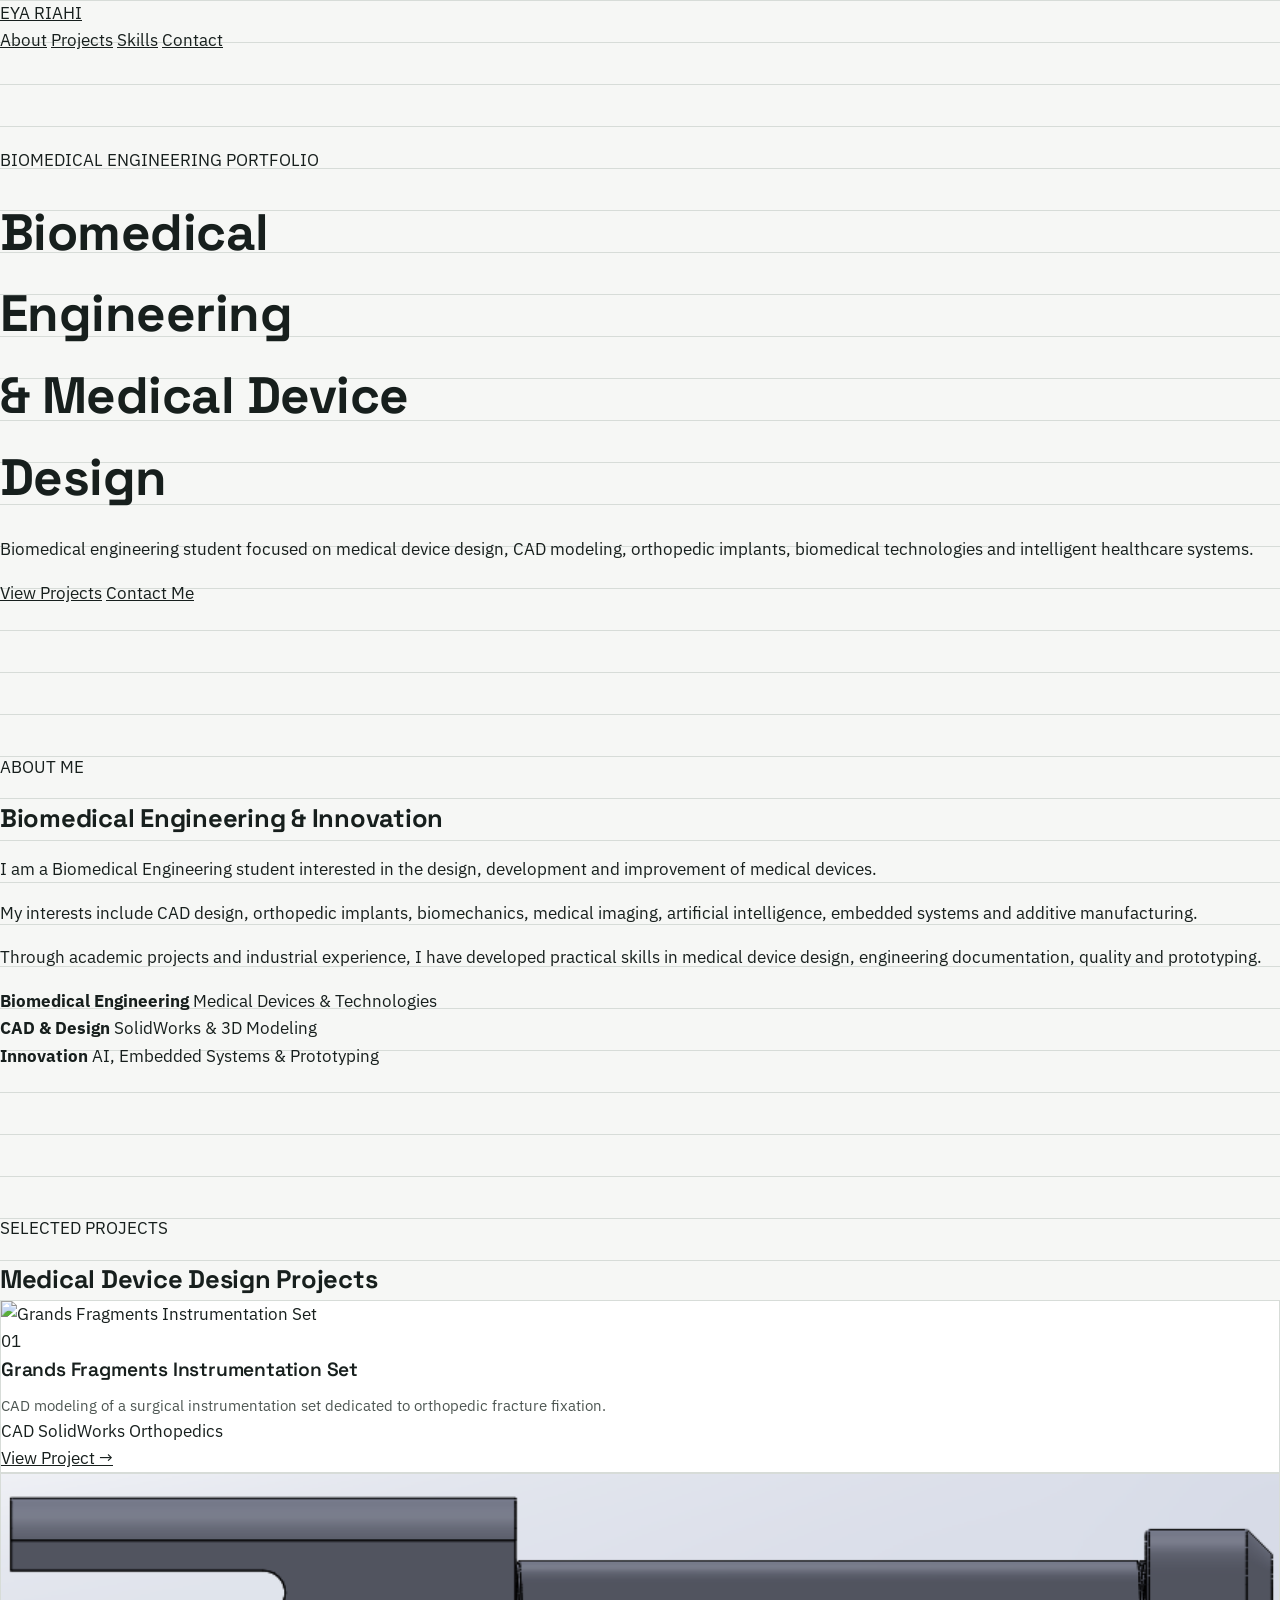
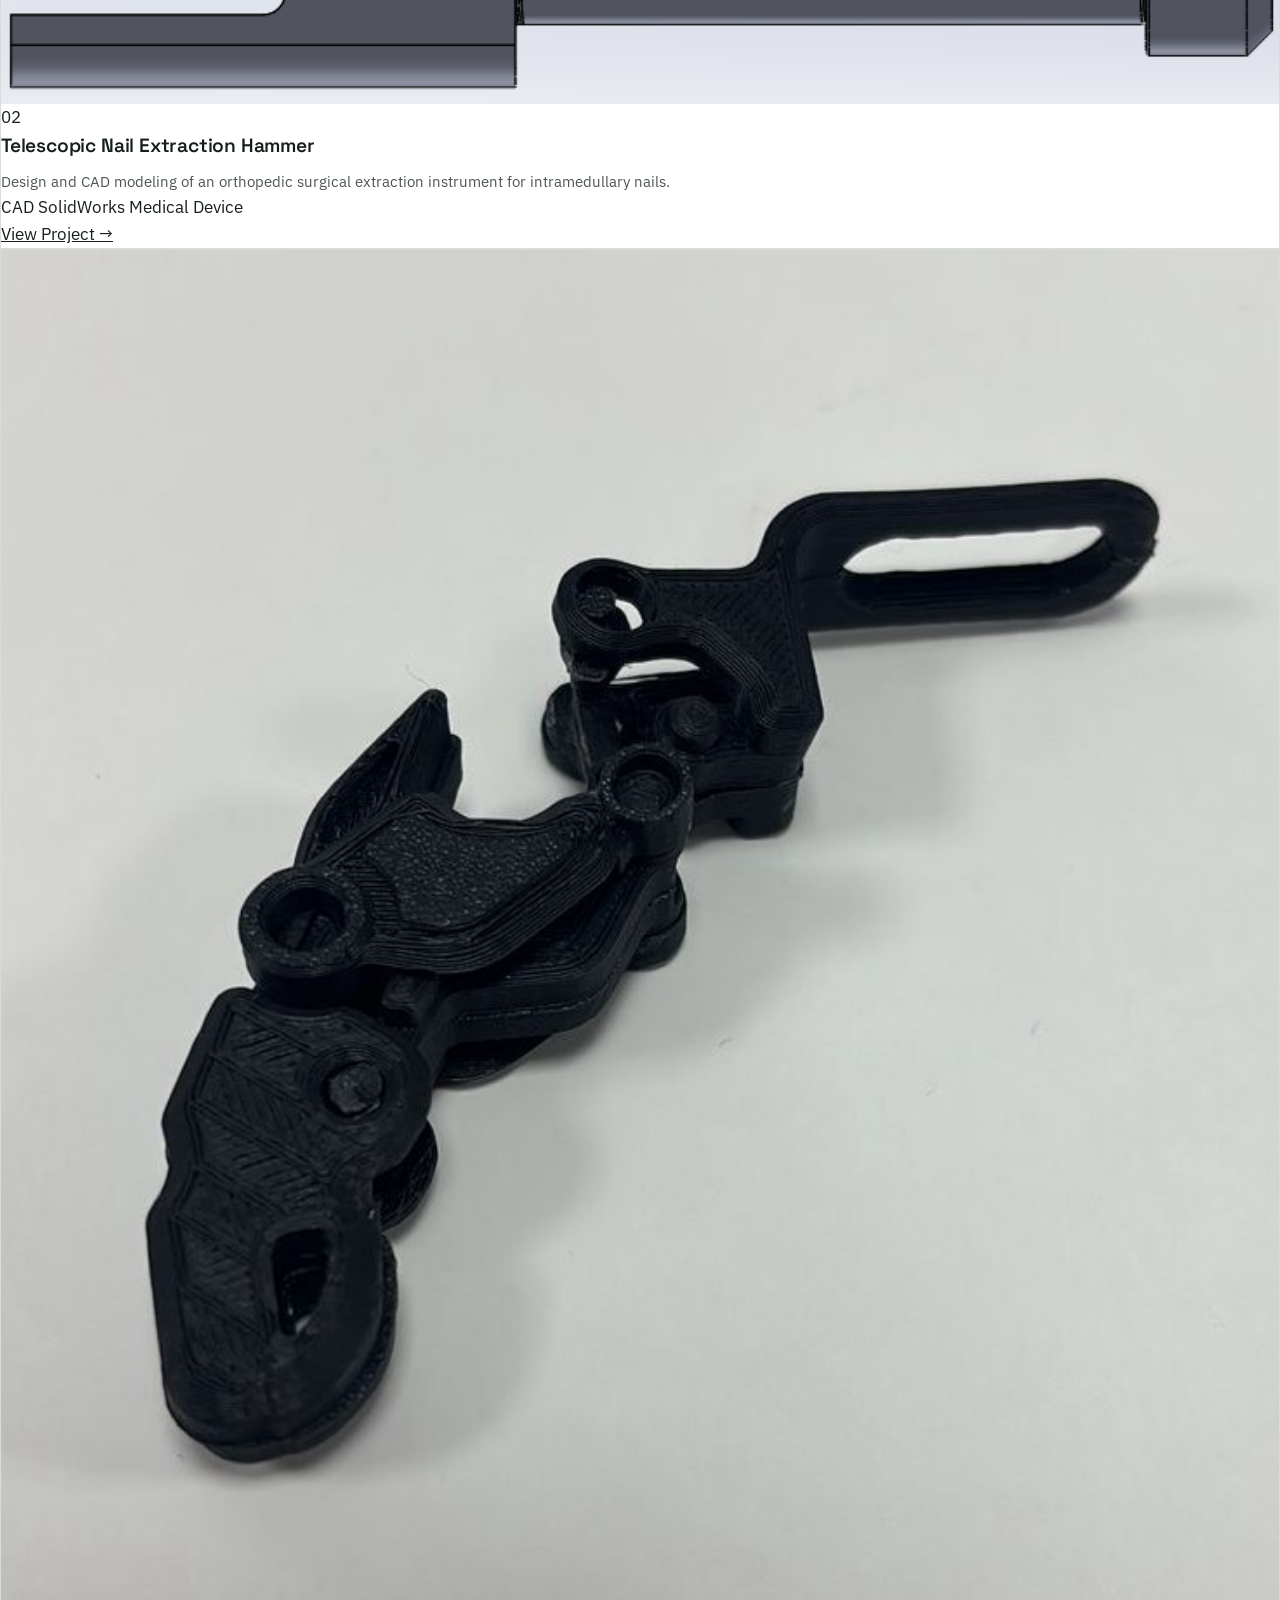
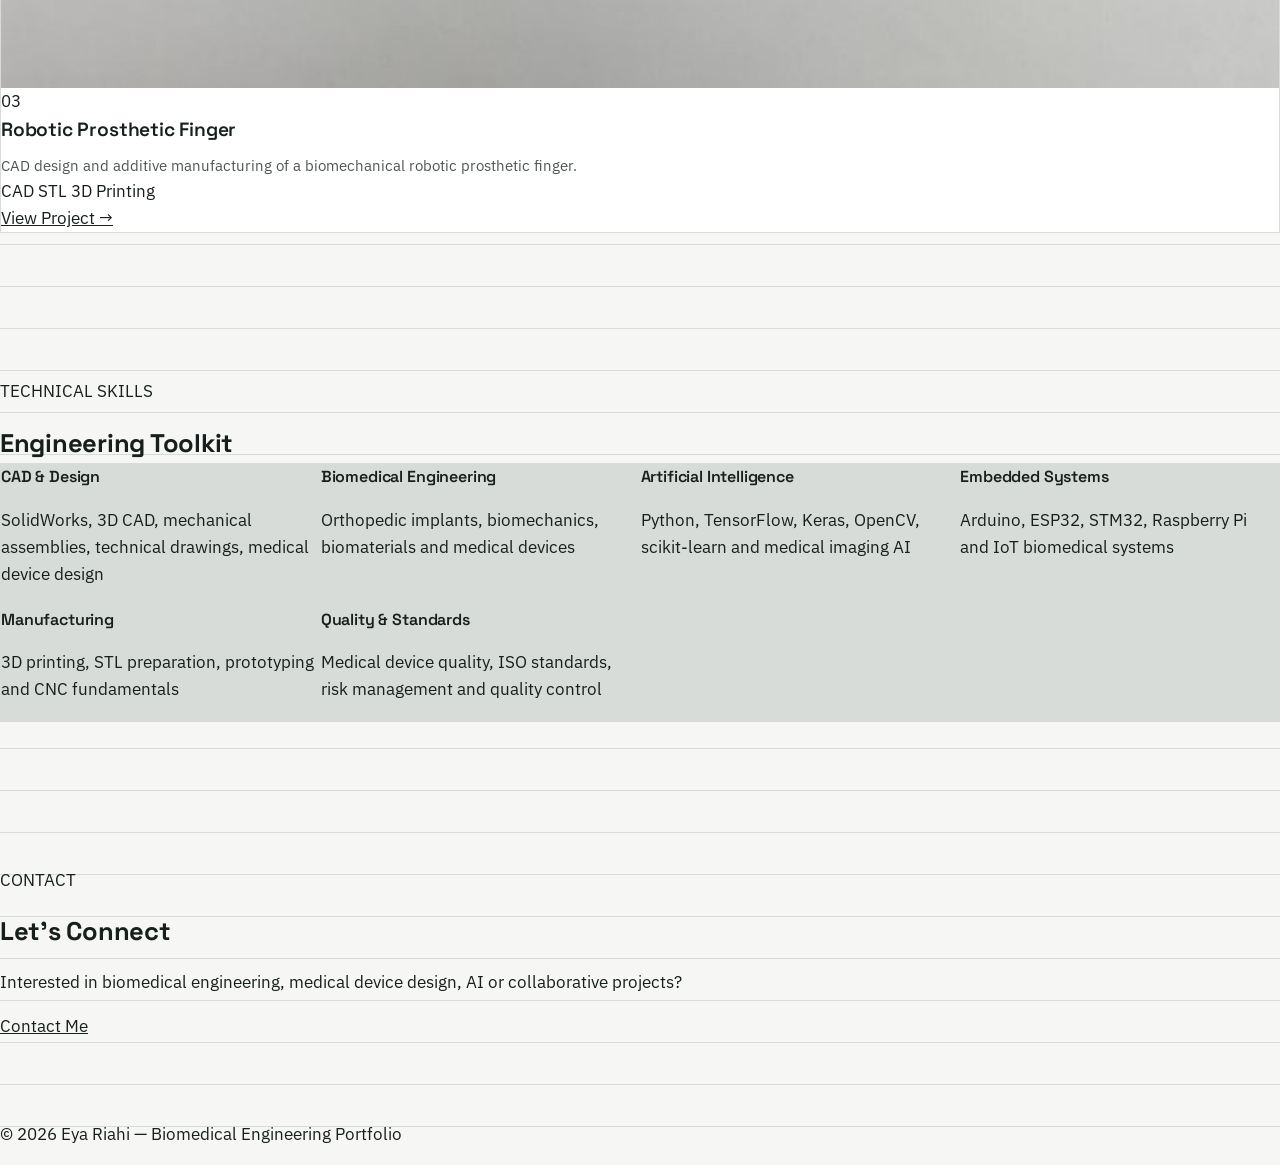
==== commit 94c7315c: "Update index.html" ====
--- a/index.html
+++ b/index.html
@@ -1,137 +1,313 @@
 <!DOCTYPE html>
 <html lang="en">
 <head>
-<meta charset="UTF-8">
-<meta name="viewport" content="width=device-width, initial-scale=1">
-<title>Eya Riahi — Biomedical Engineering</title>
-<meta name="description" content="Portfolio of Eya Riahi — medical device design, orthopedic instrumentation, CAD modeling and biomedical systems.">
-<link rel="stylesheet" href="style.css">
+    <meta charset="UTF-8">
+    <meta name="viewport" content="width=device-width, initial-scale=1.0">
+    <title>Eya Riahi | Biomedical Engineering Portfolio</title>
+    <link rel="stylesheet" href="style.css">
 </head>
+
 <body>
 
-<header class="site">
-  <div class="wrap">
-    <div class="brand">Eya Riahi <span>· Biomedical Eng.</span></div>
-    <nav class="site-nav">
-      <a href="#work">Work</a>
-      <a href="#skills">Skills</a>
-      <a href="#contact">Contact</a>
-    </nav>
-  </div>
+<header class="navbar">
+    <div class="container nav-container">
+        <a href="index.html" class="logo">EYA RIAHI</a>
+
+        <nav>
+            <a href="#about">About</a>
+            <a href="#projects">Projects</a>
+            <a href="#skills">Skills</a>
+            <a href="#contact">Contact</a>
+        </nav>
+    </div>
 </header>
 
-<section class="hero">
-  <div class="wrap">
-    <div class="kicker">Biomedical Engineering</div>
-    <h1>Designing instruments at the intersection of engineering and healthcare.</h1>
-    <p class="lede">
-      I design orthopedic instrumentation, surgical devices and assistive technologies —
-      from CAD concept to technical documentation — and extend that work into medical
-      imaging, embedded systems and applied AI.
-    </p>
-    <dl class="fields">
-      <div><dt>Focus</dt><dd>Medical device &amp; orthopedic instrumentation design</dd></div>
-      <div><dt>Tools</dt><dd>SolidWorks · Python · PyTorch · STM32</dd></div>
-      <div><dt>Based</dt><dd>Tunis, Tunisia</dd></div>
-    </dl>
-  </div>
-</section>
-
-<section id="work">
-  <div class="wrap">
-    <div class="section-head">
-      <h2>Featured work</h2>
-      <p>Two CAD-driven instrumentation projects, from surgical concept to manufacturing-ready drawings.</p>
+<main>
+
+    <!-- HERO -->
+    <section class="hero">
+        <div class="container hero-content">
+            <p class="hero-tag">BIOMEDICAL ENGINEERING PORTFOLIO</p>
+
+            <h1>
+                Biomedical Engineering<br>
+                <span>& Medical Device Design</span>
+            </h1>
+
+            <p class="hero-description">
+                Biomedical engineering student focused on medical device design,
+                CAD modeling, orthopedic implants, biomedical technologies
+                and intelligent healthcare systems.
+            </p>
+
+            <div class="hero-buttons">
+                <a href="#projects" class="btn btn-primary">View Projects</a>
+                <a href="#contact" class="btn btn-secondary">Contact Me</a>
+            </div>
+        </div>
+    </section>
+
+    <!-- ABOUT -->
+    <section id="about" class="section">
+        <div class="container">
+            <div class="section-title">
+                <p>ABOUT ME</p>
+                <h2>Biomedical Engineering & Innovation</h2>
+            </div>
+
+            <div class="about-grid">
+                <div class="about-text">
+                    <p>
+                        I am a Biomedical Engineering student interested in the
+                        design, development and improvement of medical devices.
+                    </p>
+
+                    <p>
+                        My interests include CAD design, orthopedic implants,
+                        biomechanics, medical imaging, artificial intelligence,
+                        embedded systems and additive manufacturing.
+                    </p>
+
+                    <p>
+                        Through academic projects and industrial experience,
+                        I have developed practical skills in medical device
+                        design, engineering documentation, quality and
+                        prototyping.
+                    </p>
+                </div>
+
+                <div class="about-card">
+                    <div class="about-item">
+                        <strong>Biomedical Engineering</strong>
+                        <span>Medical Devices & Technologies</span>
+                    </div>
+
+                    <div class="about-item">
+                        <strong>CAD & Design</strong>
+                        <span>SolidWorks & 3D Modeling</span>
+                    </div>
+
+                    <div class="about-item">
+                        <strong>Innovation</strong>
+                        <span>AI, Embedded Systems & Prototyping</span>
+                    </div>
+                </div>
+            </div>
+        </div>
+    </section>
+
+    <!-- PROJECTS -->
+    <section id="projects" class="section projects-section">
+        <div class="container">
+
+            <div class="section-title">
+                <p>SELECTED PROJECTS</p>
+                <h2>Medical Device Design Projects</h2>
+            </div>
+
+            <div class="projects-grid">
+
+                <!-- PROJECT 1 -->
+                <article class="project-card">
+
+                    <div class="project-image">
+                        <img
+                            src="images/grands-fragments/Vue d'assemblage 3D des instruments chirurgicaux.png"
+                            alt="Grands Fragments Instrumentation Set">
+                    </div>
+
+                    <div class="project-content">
+                        <span class="project-number">01</span>
+
+                        <h3>Grands Fragments Instrumentation Set</h3>
+
+                        <p>
+                            CAD modeling of a surgical instrumentation set
+                            dedicated to orthopedic fracture fixation.
+                        </p>
+
+                        <div class="project-tags">
+                            <span>CAD</span>
+                            <span>SolidWorks</span>
+                            <span>Orthopedics</span>
+                        </div>
+
+                        <a href="projects/grands-fragments.html"
+                           class="project-link">
+                            View Project →
+                        </a>
+                    </div>
+
+                </article>
+
+
+                <!-- PROJECT 2 -->
+                <article class="project-card">
+
+                    <div class="project-image">
+                        <img
+                            src="images/extraction-hammer/assemblage marteau.png"
+                            alt="Telescopic Nail Extraction Hammer">
+                    </div>
+
+                    <div class="project-content">
+                        <span class="project-number">02</span>
+
+                        <h3>Telescopic Nail Extraction Hammer</h3>
+
+                        <p>
+                            Design and CAD modeling of an orthopedic surgical
+                            extraction instrument for intramedullary nails.
+                        </p>
+
+                        <div class="project-tags">
+                            <span>CAD</span>
+                            <span>SolidWorks</span>
+                            <span>Medical Device</span>
+                        </div>
+
+                        <a href="projects/extraction-hammer.html"
+                           class="project-link">
+                            View Project →
+                        </a>
+                    </div>
+
+                </article>
+
+
+                <!-- PROJECT 3 -->
+                <article class="project-card">
+
+                    <div class="project-image">
+                        <img
+                            src="images/prosthetic-finger/doigt final assemblé.jpeg"
+                            alt="Robotic Prosthetic Finger">
+                    </div>
+
+                    <div class="project-content">
+                        <span class="project-number">03</span>
+
+                        <h3>Robotic Prosthetic Finger</h3>
+
+                        <p>
+                            CAD design and additive manufacturing of a
+                            biomechanical robotic prosthetic finger.
+                        </p>
+
+                        <div class="project-tags">
+                            <span>CAD</span>
+                            <span>STL</span>
+                            <span>3D Printing</span>
+                        </div>
+
+                        <a href="projects/prosthetic-finger.html"
+                           class="project-link">
+                            View Project →
+                        </a>
+                    </div>
+
+                </article>
+
+            </div>
+        </div>
+    </section>
+
+
+    <!-- SKILLS -->
+    <section id="skills" class="section">
+        <div class="container">
+
+            <div class="section-title">
+                <p>TECHNICAL SKILLS</p>
+                <h2>Engineering Toolkit</h2>
+            </div>
+
+            <div class="skills-grid">
+
+                <div class="skill-card">
+                    <h3>CAD & Design</h3>
+                    <p>
+                        SolidWorks, 3D CAD, mechanical assemblies,
+                        technical drawings, medical device design
+                    </p>
+                </div>
+
+                <div class="skill-card">
+                    <h3>Biomedical Engineering</h3>
+                    <p>
+                        Orthopedic implants, biomechanics,
+                        biomaterials and medical devices
+                    </p>
+                </div>
+
+                <div class="skill-card">
+                    <h3>Artificial Intelligence</h3>
+                    <p>
+                        Python, TensorFlow, Keras, OpenCV,
+                        scikit-learn and medical imaging AI
+                    </p>
+                </div>
+
+                <div class="skill-card">
+                    <h3>Embedded Systems</h3>
+                    <p>
+                        Arduino, ESP32, STM32, Raspberry Pi
+                        and IoT biomedical systems
+                    </p>
+                </div>
+
+                <div class="skill-card">
+                    <h3>Manufacturing</h3>
+                    <p>
+                        3D printing, STL preparation,
+                        prototyping and CNC fundamentals
+                    </p>
+                </div>
+
+                <div class="skill-card">
+                    <h3>Quality & Standards</h3>
+                    <p>
+                        Medical device quality, ISO standards,
+                        risk management and quality control
+                    </p>
+                </div>
+
+            </div>
+        </div>
+    </section>
+
+
+    <!-- CONTACT -->
+    <section id="contact" class="section contact-section">
+        <div class="container">
+
+            <div class="section-title">
+                <p>CONTACT</p>
+                <h2>Let's Connect</h2>
+            </div>
+
+            <div class="contact-box">
+                <p>
+                    Interested in biomedical engineering, medical device
+                    design, AI or collaborative projects?
+                </p>
+
+                <a href="mailto:eya.riahi@example.com"
+                   class="btn btn-primary">
+                    Contact Me
+                </a>
+            </div>
+
+        </div>
+    </section>
+
+</main>
+
+
+<footer class="footer">
+    <div class="container">
+        <p>© 2026 Eya Riahi — Biomedical Engineering Portfolio</p>
     </div>
-    <div class="projects">
-
-      <a class="project-card" href="projects/grands-fragments.html">
-        <figure>
-          <img src="images/grands-fragments/Vue%20d'assemblage%203D%20des%20instruments%20chirurgicaux.png"
-               alt="3D assembly view of the large fragment surgical instrument set">
-        </figure>
-        <div class="body">
-          <div class="tag">Orthopedic instrumentation</div>
-          <h3>Large Fragment Instrumentation Set</h3>
-          <p>A complete ancillary set for large-fragment osteosynthesis — taps, drill guides, screwdrivers, trephines, gauges and instrument trays.</p>
-          <div class="skills">
-            <span>SolidWorks</span><span>Mechanical CAD</span><span>Technical Drawing</span>
-          </div>
-        </div>
-      </a>
-
-      <a class="project-card" href="projects/extraction-hammer.html">
-        <figure>
-          <img src="images/extraction-hammer/assemblage%20marteau.png"
-               alt="3D assembly of the telescopic nail extraction hammer">
-        </figure>
-        <div class="body">
-          <div class="tag">Surgical instrument</div>
-          <h3>Telescopic Nail Extraction Hammer</h3>
-          <p>A telescopic extraction hammer for intramedullary nail removal, developed from 3D concept to technical drawing.</p>
-          <div class="skills">
-            <span>SolidWorks</span><span>3D Assembly</span><span>Orthopedic Devices</span>
-          </div>
-        </div>
-      </a>
-
-    </div>
-  </div>
-</section>
-
-<section class="alt" id="skills">
-  <div class="wrap">
-    <div class="section-head">
-      <h2>Technical skills</h2>
-      <p>A profile spanning device design, CAD, medical imaging and embedded systems.</p>
-    </div>
-    <div class="skills-grid">
-      <div class="col">
-        <h3>Medical device engineering</h3>
-        <ul>
-          <li>Orthopedic implants</li>
-          <li>Surgical instruments</li>
-          <li>Medical device design</li>
-          <li>Regulatory &amp; quality concepts</li>
-        </ul>
-      </div>
-      <div class="col">
-        <h3>CAD &amp; manufacturing</h3>
-        <ul>
-          <li>SolidWorks</li>
-          <li>3D CAD modeling</li>
-          <li>Mechanical assemblies</li>
-          <li>Technical drawings</li>
-          <li>3D printing</li>
-        </ul>
-      </div>
-      <div class="col">
-        <h3>AI &amp; medical imaging</h3>
-        <ul>
-          <li>Python</li>
-          <li>PyTorch</li>
-          <li>TensorFlow</li>
-          <li>Computer vision</li>
-        </ul>
-      </div>
-      <div class="col">
-        <h3>Embedded systems</h3>
-        <ul>
-          <li>STM32</li>
-          <li>ESP32</li>
-          <li>Raspberry Pi</li>
-          <li>IoT biomedical systems</li>
-        </ul>
-      </div>
-    </div>
-  </div>
-</section>
-
-<footer class="site" id="contact">
-  <div class="wrap">
-    <span>© 2026 Eya Riahi</span>
-    <span><a href="mailto:you@example.com">you@example.com</a> · <a href="https://github.com/">GitHub</a> · <a href="https://linkedin.com/">LinkedIn</a></span>
-  </div>
 </footer>
 
 </body>
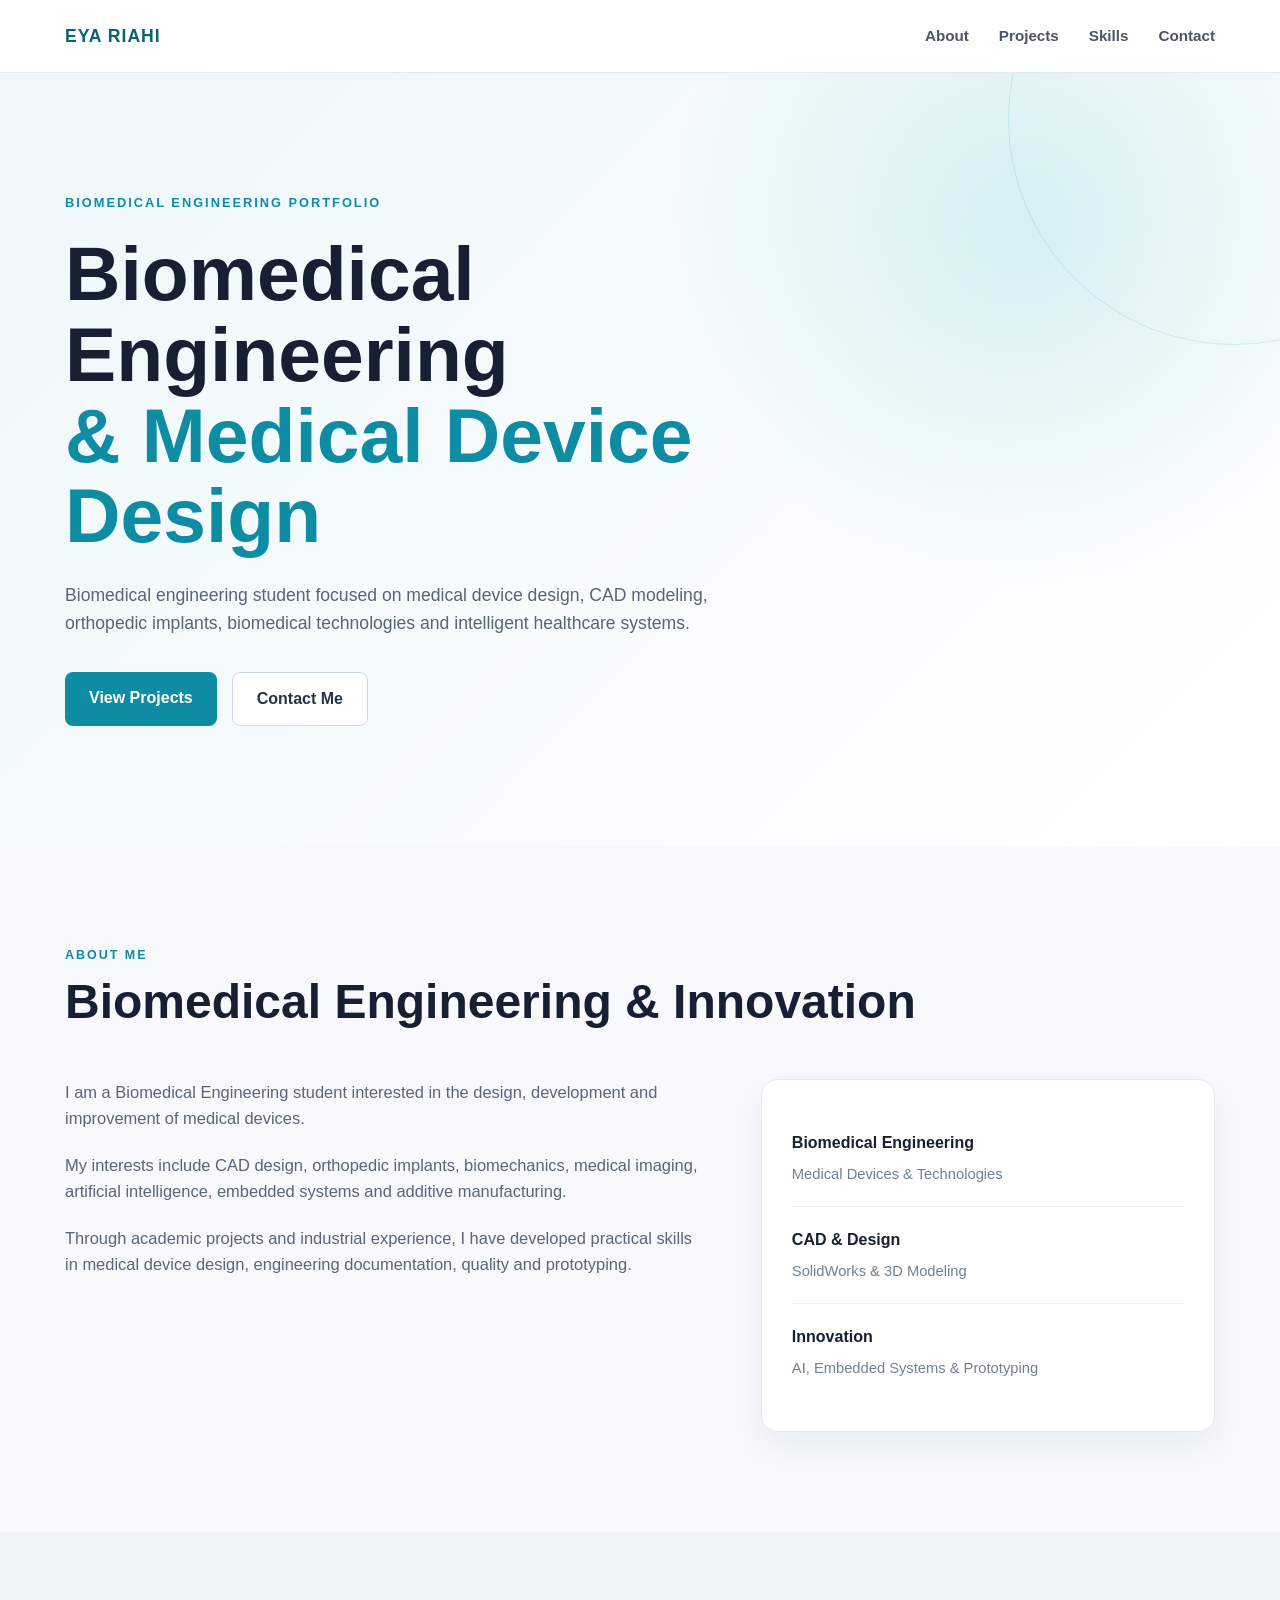
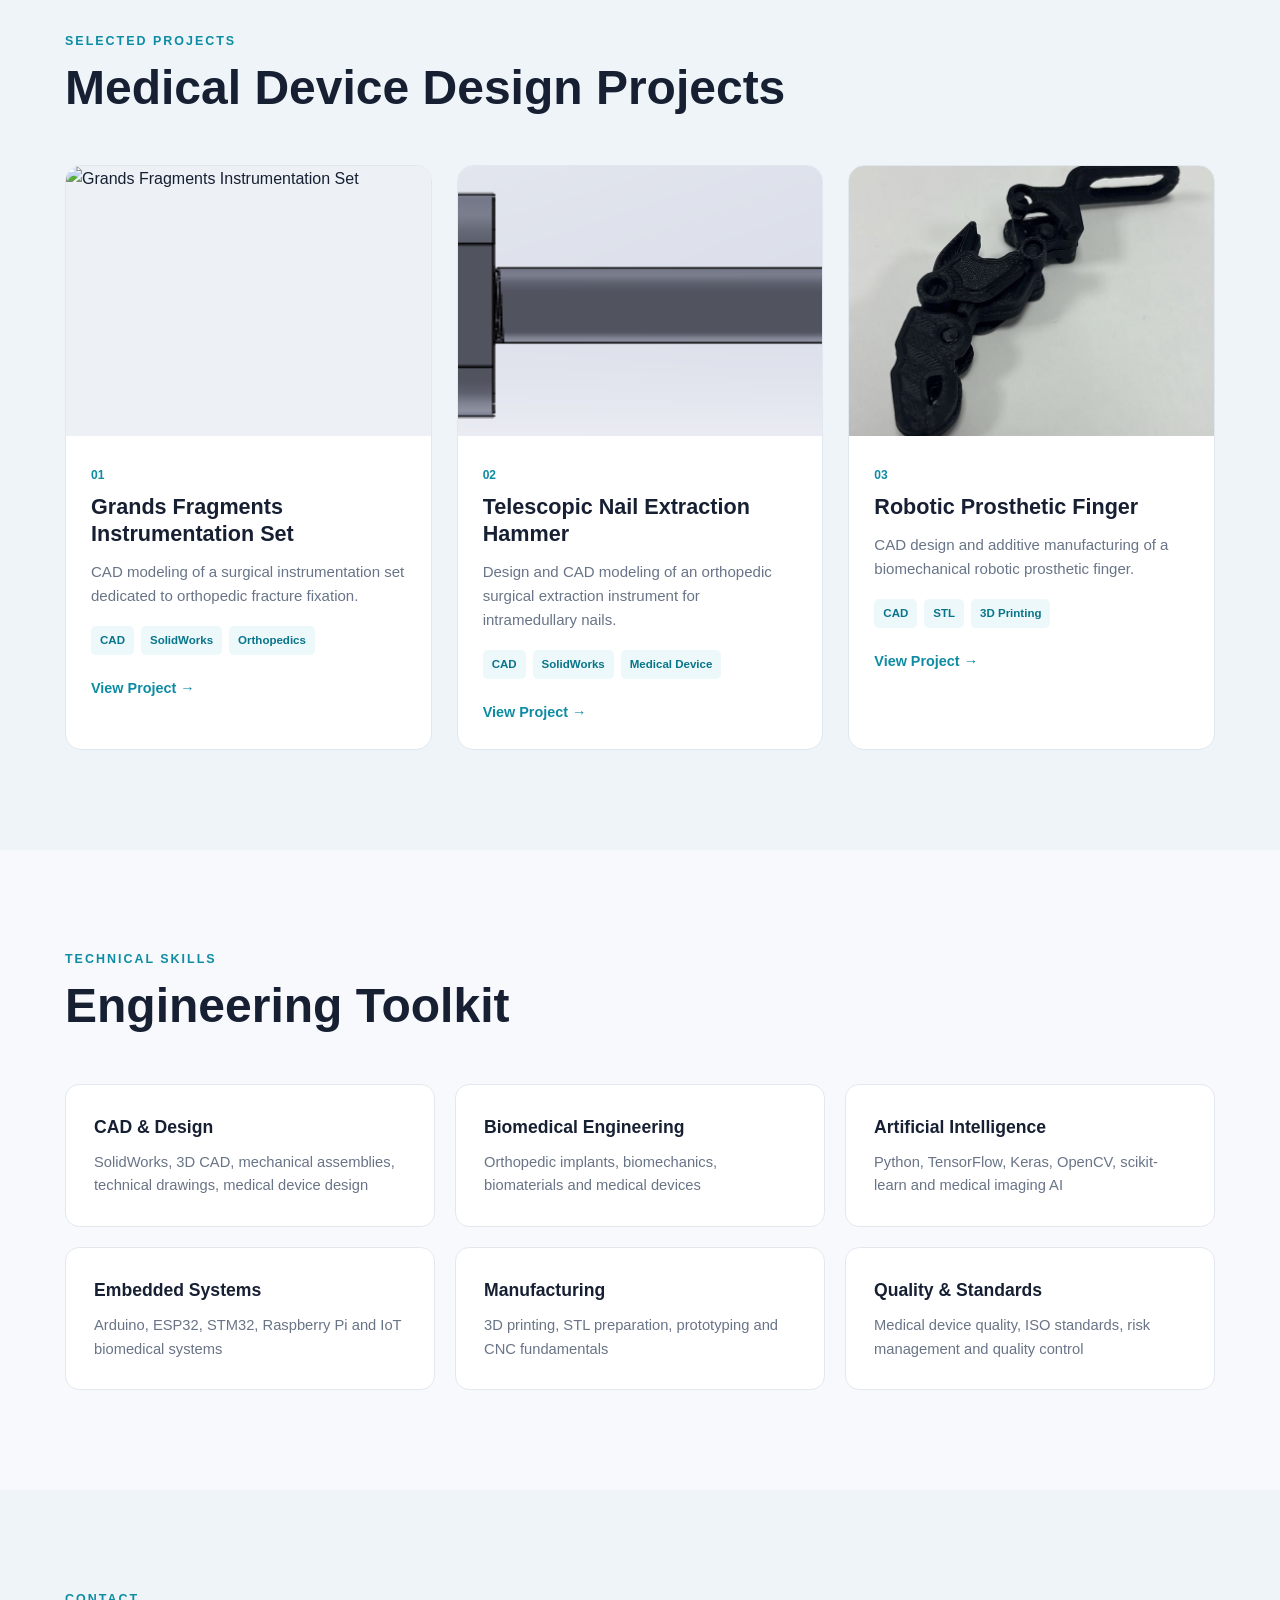
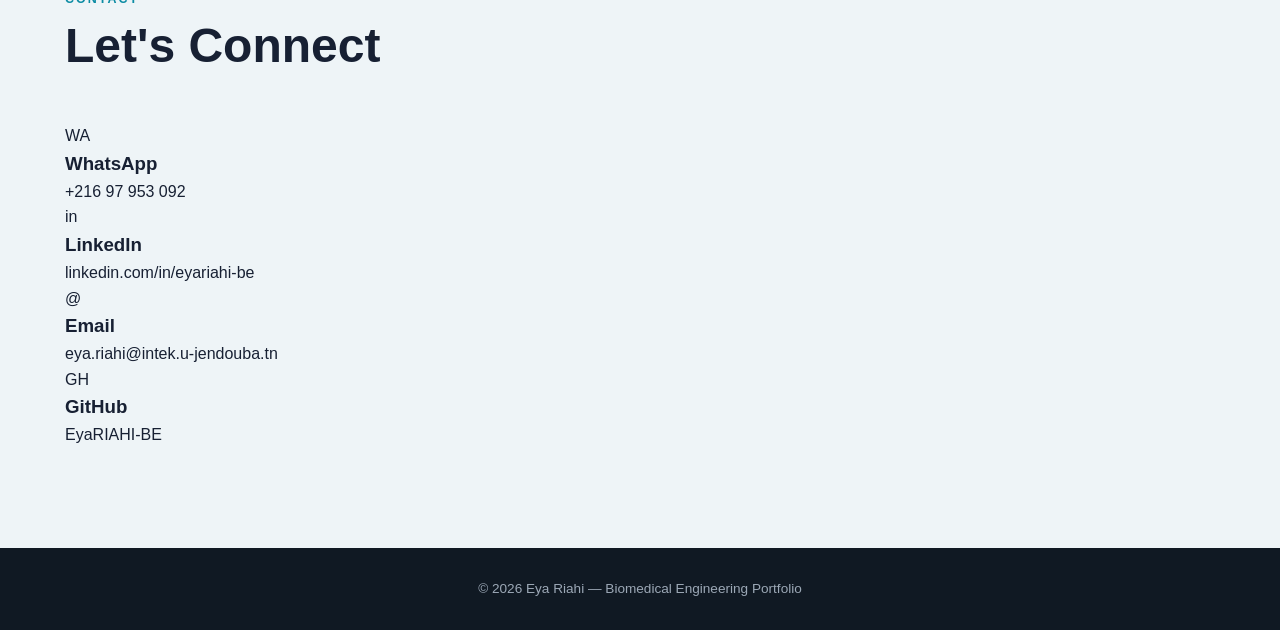
==== commit adf14dc4: "Refactor contact section in index.html" ====
--- a/index.html
+++ b/index.html
@@ -277,29 +277,77 @@
     </section>
 
 
-    <!-- CONTACT -->
-    <section id="contact" class="section contact-section">
-        <div class="container">
-
-            <div class="section-title">
-                <p>CONTACT</p>
-                <h2>Let's Connect</h2>
-            </div>
-
-            <div class="contact-box">
-                <p>
-                    Interested in biomedical engineering, medical device
-                    design, AI or collaborative projects?
-                </p>
-
-                <a href="mailto:eya.riahi@example.com"
-                   class="btn btn-primary">
-                    Contact Me
-                </a>
-            </div>
-
-        </div>
-    </section>
+   <!-- CONTACT -->
+<section id="contact" class="section contact-section">
+
+    <div class="container">
+
+        <div class="section-title">
+            <p>CONTACT</p>
+            <h2>Let's Connect</h2>
+        </div>
+
+        <div class="contact-grid">
+
+            <a href="https://wa.me/21697953092"
+               class="contact-card"
+               target="_blank">
+
+                <span class="contact-icon">WA</span>
+
+                <div>
+                    <h3>WhatsApp</h3>
+                    <p>+216 97 953 092</p>
+                </div>
+
+            </a>
+
+
+            <a href="https://www.linkedin.com/in/eyariahi-be"
+               class="contact-card"
+               target="_blank">
+
+                <span class="contact-icon">in</span>
+
+                <div>
+                    <h3>LinkedIn</h3>
+                    <p>linkedin.com/in/eyariahi-be</p>
+                </div>
+
+            </a>
+
+
+            <a href="mailto:eya.riahi@intek.u-jendouba.tn"
+               class="contact-card">
+
+                <span class="contact-icon">@</span>
+
+                <div>
+                    <h3>Email</h3>
+                    <p>eya.riahi@intek.u-jendouba.tn</p>
+                </div>
+
+            </a>
+
+
+            <a href="https://github.com/EyaRIAHI-BE"
+               class="contact-card"
+               target="_blank">
+
+                <span class="contact-icon">GH</span>
+
+                <div>
+                    <h3>GitHub</h3>
+                    <p>EyaRIAHI-BE</p>
+                </div>
+
+            </a>
+
+        </div>
+
+    </div>
+
+</section>
 
 </main>
 
--- a/style.css
+++ b/style.css
@@ -1,191 +1,585 @@
-@import url('https://fonts.googleapis.com/css2?family=Space+Grotesk:wght@400;500;600;700&family=IBM+Plex+Sans:wght@400;500;600&display=swap');
-
-:root{
-  --paper:#f6f7f5;
-  --panel:#ffffff;
-  --ink:#171f1d;
-  --ink-soft:#4d5652;
-  --line:#d7dcd8;
-  --steel:#2f4a57;
-  --steel-deep:#1c313c;
-  --brass:#a8712f;
-  --radius:2px;
-  --max:1080px;
-}
-
-*{box-sizing:border-box;}
-html{scroll-behavior:smooth;}
-
-body{
-  margin:0;
-  background:
-    linear-gradient(var(--line) 1px, transparent 1px) 0 0/100% 42px,
-    var(--paper);
-  color:var(--ink);
-  font-family:'IBM Plex Sans', sans-serif;
-  font-size:17px;
-  line-height:1.6;
-  -webkit-font-smoothing:antialiased;
-}
-
-h1,h2,h3,.display{
-  font-family:'Space Grotesk', sans-serif;
-  color:var(--ink);
-  margin:0;
-  letter-spacing:-0.01em;
-}
-
-a{color:inherit;}
-
-.wrap{max-width:var(--max); margin:0 auto; padding:0 32px;}
-
-/* ---------- header ---------- */
-header.site{
-  border-bottom:1px solid var(--line);
-  background:rgba(246,247,245,0.9);
-  backdrop-filter:blur(6px);
-  position:sticky; top:0; z-index:10;
-}
-header.site .wrap{
-  display:flex; align-items:center; justify-content:space-between;
-  padding-top:18px; padding-bottom:18px;
-}
-.brand{font-family:'Space Grotesk',sans-serif; font-weight:600; font-size:1.05rem;}
-.brand span{color:var(--steel);}
-nav.site-nav a{
-  margin-left:28px; text-decoration:none; font-size:0.95rem; color:var(--ink-soft);
-  border-bottom:1px solid transparent; padding-bottom:2px;
-}
-nav.site-nav a:hover{color:var(--ink); border-color:var(--steel);}
-
-/* ---------- hero ---------- */
-.hero{padding:76px 0 64px; border-bottom:1px solid var(--line);}
-.hero .kicker{
-  color:var(--steel); font-weight:600; font-size:0.95rem;
-  margin-bottom:14px; display:flex; align-items:center; gap:10px;
-}
-.hero .kicker::before{content:""; width:26px; height:1px; background:var(--steel); display:inline-block;}
-.hero h1{font-size:clamp(2.1rem, 4vw, 3.2rem); font-weight:700; max-width:14ch;}
-.hero p.lede{
-  margin-top:22px; max-width:56ch; font-size:1.1rem; color:var(--ink-soft);
-}
-.hero .fields{
-  display:flex; flex-wrap:wrap; gap:28px; margin-top:40px;
-  padding-top:28px; border-top:1px solid var(--line);
-}
-.hero .fields div{font-size:0.92rem;}
-.hero .fields dt{color:var(--ink-soft); margin-bottom:4px;}
-.hero .fields dd{margin:0; font-weight:500;}
-
-/* ---------- sections ---------- */
-section{padding:64px 0;}
-section.alt{background:var(--panel); border-top:1px solid var(--line); border-bottom:1px solid var(--line);}
-.section-head{
-  display:flex; justify-content:space-between; align-items:baseline;
-  margin-bottom:36px; gap:24px; flex-wrap:wrap;
-}
-.section-head h2{font-size:1.7rem; font-weight:600;}
-.section-head p{margin:0; color:var(--ink-soft); max-width:40ch; font-size:0.95rem;}
-
-/* ---------- project cards ---------- */
-.projects{display:grid; grid-template-columns:repeat(2,1fr); gap:28px;}
-.project-card{
-  background:var(--panel);
-  border:1px solid var(--line);
-  text-decoration:none;
-  display:flex; flex-direction:column;
-  transition:border-color .15s ease, transform .15s ease;
-}
-.project-card:hover{border-color:var(--steel); transform:translateY(-2px);}
-.project-card figure{
-  margin:0; aspect-ratio:4/3; overflow:hidden; border-bottom:1px solid var(--line);
-  background:#eef0ee;
-}
-.project-card img{width:100%; height:100%; object-fit:cover; display:block;}
-.project-card .body{padding:22px 24px 26px;}
-.project-card .tag{
-  font-size:0.78rem; color:var(--steel); font-weight:600; margin-bottom:8px;
-}
-.project-card h3{font-size:1.2rem; font-weight:600; margin-bottom:8px;}
-.project-card p{margin:0; color:var(--ink-soft); font-size:0.94rem;}
-.project-card .skills{
-  margin-top:16px; display:flex; flex-wrap:wrap; gap:8px;
-}
-.project-card .skills span{
-  font-size:0.75rem; color:var(--ink-soft); border:1px solid var(--line); padding:3px 9px; border-radius:var(--radius);
-}
-
-/* ---------- skills grid ---------- */
-.skills-grid{display:grid; grid-template-columns:repeat(4,1fr); gap:1px; background:var(--line); border:1px solid var(--line);}
-.skills-grid .col{background:var(--panel); padding:26px 24px;}
-.skills-grid h3{font-size:1rem; font-weight:600; margin-bottom:14px;}
-.skills-grid ul{list-style:none; margin:0; padding:0;}
-.skills-grid li{
-  font-size:0.9rem; color:var(--ink-soft); padding:6px 0; border-top:1px solid var(--line);
-}
-.skills-grid li:first-child{border-top:none;}
-
-/* ---------- footer ---------- */
-footer.site{padding:40px 0; border-top:1px solid var(--line);}
-footer.site .wrap{
-  display:flex; justify-content:space-between; align-items:center; flex-wrap:wrap; gap:12px;
-  font-size:0.85rem; color:var(--ink-soft);
-}
-footer.site a{text-decoration:none; border-bottom:1px solid var(--line);}
-footer.site a:hover{border-color:var(--steel); color:var(--steel);}
-
-/* ================= project detail page ================= */
-.project-hero{padding:56px 0 40px; border-bottom:1px solid var(--line);}
-.back-link{
-  display:inline-flex; align-items:center; gap:8px; text-decoration:none;
-  color:var(--ink-soft); font-size:0.9rem; margin-bottom:26px;
-}
-.back-link:hover{color:var(--steel);}
-.project-hero h1{font-size:clamp(1.9rem,3.4vw,2.6rem); font-weight:700; max-width:20ch;}
-.project-hero p.lede{margin-top:18px; max-width:60ch; color:var(--ink-soft); font-size:1.05rem;}
-.project-meta{
-  display:flex; gap:36px; flex-wrap:wrap; margin-top:32px;
-  padding-top:24px; border-top:1px solid var(--line);
-}
-.project-meta div{font-size:0.9rem;}
-.project-meta dt{color:var(--ink-soft); margin-bottom:4px;}
-.project-meta dd{margin:0; font-weight:500;}
-
-.gallery-head{padding:44px 0 8px;}
-.gallery-head h2{font-size:1.3rem; font-weight:600;}
-.gallery-head p{color:var(--ink-soft); font-size:0.92rem; margin-top:6px;}
-
-.gallery{
-  display:grid; grid-template-columns:repeat(3,1fr); gap:22px; padding:24px 0 70px;
-}
-.plate{background:var(--panel); border:1px solid var(--line); position:relative;}
-.plate .frame{
-  aspect-ratio:1/1; position:relative; border-bottom:1px solid var(--line); overflow:hidden; background:#eef0ee;
-}
-.plate img{width:100%; height:100%; object-fit:contain; display:block; padding:10px;}
-.plate .corner{position:absolute; width:12px; height:12px; border-color:var(--steel); opacity:.55;}
-.plate .corner.tl{top:6px; left:6px; border-top:2px solid; border-left:2px solid;}
-.plate .corner.tr{top:6px; right:6px; border-top:2px solid; border-right:2px solid;}
-.plate .corner.bl{bottom:6px; left:6px; border-bottom:2px solid; border-left:2px solid;}
-.plate .corner.br{bottom:6px; right:6px; border-bottom:2px solid; border-right:2px solid;}
-.plate .cap{padding:14px 16px 16px;}
-.plate .cap h3{font-size:0.94rem; font-weight:600; line-height:1.35;}
-.plate .cap .fr{font-size:0.78rem; color:var(--ink-soft); margin-top:4px; font-style:italic;}
-
-/* ---------- responsive ---------- */
-@media (max-width:860px){
-  .projects{grid-template-columns:1fr;}
-  .skills-grid{grid-template-columns:repeat(2,1fr);}
-  .gallery{grid-template-columns:repeat(2,1fr);}
-}
-@media (max-width:560px){
-  .wrap{padding:0 20px;}
-  .hero{padding:56px 0 44px;}
-  .skills-grid{grid-template-columns:1fr;}
-  .gallery{grid-template-columns:1fr;}
-  nav.site-nav a{margin-left:16px; font-size:0.85rem;}
-}
-
-@media (prefers-reduced-motion:reduce){
-  *{transition:none !important; scroll-behavior:auto !important;}
-}
+/* =========================
+   GLOBAL
+========================= */
+
+* {
+    margin: 0;
+    padding: 0;
+    box-sizing: border-box;
+}
+
+html {
+    scroll-behavior: smooth;
+}
+
+body {
+    font-family: Arial, Helvetica, sans-serif;
+    background: #f7f9fc;
+    color: #172033;
+    line-height: 1.6;
+}
+
+a {
+    text-decoration: none;
+    color: inherit;
+}
+
+img {
+    max-width: 100%;
+    display: block;
+}
+
+.container {
+    width: min(1150px, 90%);
+    margin: auto;
+}
+
+
+/* =========================
+   NAVBAR
+========================= */
+
+.navbar {
+    position: sticky;
+    top: 0;
+    z-index: 1000;
+    background: rgba(255, 255, 255, 0.96);
+    border-bottom: 1px solid #e5eaf1;
+    backdrop-filter: blur(10px);
+}
+
+.nav-container {
+    min-height: 72px;
+    display: flex;
+    align-items: center;
+    justify-content: space-between;
+}
+
+.logo {
+    font-size: 1.1rem;
+    font-weight: 800;
+    letter-spacing: 1px;
+    color: #0d6172;
+}
+
+.navbar nav {
+    display: flex;
+    gap: 30px;
+}
+
+.navbar nav a {
+    font-size: 0.95rem;
+    font-weight: 600;
+    color: #4b5565;
+    transition: 0.25s;
+}
+
+.navbar nav a:hover {
+    color: #0d8ca4;
+}
+
+
+/* =========================
+   HERO
+========================= */
+
+.hero {
+    position: relative;
+    overflow: hidden;
+    padding: 120px 0;
+    background:
+        radial-gradient(circle at 80% 20%, rgba(34, 170, 190, 0.16), transparent 30%),
+        linear-gradient(135deg, #eef8fa, #ffffff);
+}
+
+.hero::after {
+    content: "";
+    position: absolute;
+    width: 450px;
+    height: 450px;
+    border: 1px solid rgba(13, 140, 164, 0.15);
+    border-radius: 50%;
+    right: -180px;
+    top: -180px;
+}
+
+.hero-content {
+    position: relative;
+    z-index: 2;
+}
+
+.hero-tag {
+    color: #0d8ca4;
+    font-size: 0.8rem;
+    font-weight: 800;
+    letter-spacing: 2px;
+    margin-bottom: 20px;
+}
+
+.hero h1 {
+    font-size: clamp(2.5rem, 6vw, 5rem);
+    line-height: 1.05;
+    max-width: 850px;
+    margin-bottom: 25px;
+}
+
+.hero h1 span {
+    color: #0d8ca4;
+}
+
+.hero-description {
+    max-width: 720px;
+    color: #586477;
+    font-size: 1.1rem;
+    margin-bottom: 35px;
+}
+
+.hero-buttons {
+    display: flex;
+    gap: 15px;
+    flex-wrap: wrap;
+}
+
+.btn {
+    display: inline-block;
+    padding: 13px 24px;
+    border-radius: 8px;
+    font-weight: 700;
+    transition: 0.25s;
+}
+
+.btn-primary {
+    background: #0d8ca4;
+    color: white;
+}
+
+.btn-primary:hover {
+    background: #096d80;
+    transform: translateY(-2px);
+}
+
+.btn-secondary {
+    border: 1px solid #cdd7e3;
+    background: white;
+    color: #263449;
+}
+
+.btn-secondary:hover {
+    border-color: #0d8ca4;
+    color: #0d8ca4;
+}
+
+
+/* =========================
+   SECTIONS
+========================= */
+
+.section {
+    padding: 100px 0;
+}
+
+.section-title {
+    margin-bottom: 50px;
+}
+
+.section-title > p {
+    color: #0d8ca4;
+    font-size: 0.78rem;
+    font-weight: 800;
+    letter-spacing: 2px;
+    margin-bottom: 8px;
+}
+
+.section-title h2 {
+    font-size: clamp(2rem, 4vw, 3rem);
+    line-height: 1.15;
+}
+
+
+/* =========================
+   ABOUT
+========================= */
+
+.about-grid {
+    display: grid;
+    grid-template-columns: 1.4fr 1fr;
+    gap: 60px;
+    align-items: start;
+}
+
+.about-text p {
+    color: #596579;
+    margin-bottom: 20px;
+    font-size: 1.03rem;
+}
+
+.about-card {
+    padding: 30px;
+    background: white;
+    border: 1px solid #e4e9f0;
+    border-radius: 16px;
+    box-shadow: 0 15px 35px rgba(20, 35, 55, 0.06);
+}
+
+.about-item {
+    padding: 20px 0;
+    border-bottom: 1px solid #edf0f4;
+}
+
+.about-item:last-child {
+    border-bottom: none;
+}
+
+.about-item strong {
+    display: block;
+    margin-bottom: 5px;
+}
+
+.about-item span {
+    color: #718096;
+    font-size: 0.92rem;
+}
+
+
+/* =========================
+   PROJECTS
+========================= */
+
+.projects-section {
+    background: #eef4f7;
+}
+
+.projects-grid {
+    display: grid;
+    grid-template-columns: repeat(3, 1fr);
+    gap: 25px;
+}
+
+.project-card {
+    overflow: hidden;
+    background: white;
+    border: 1px solid #e0e7ee;
+    border-radius: 16px;
+    transition: 0.3s;
+}
+
+.project-card:hover {
+    transform: translateY(-7px);
+    box-shadow: 0 20px 40px rgba(20, 35, 55, 0.10);
+}
+
+.project-image {
+    height: 270px;
+    overflow: hidden;
+    background: #edf1f5;
+}
+
+.project-image img {
+    width: 100%;
+    height: 100%;
+    object-fit: cover;
+    transition: 0.4s;
+}
+
+.project-card:hover .project-image img {
+    transform: scale(1.04);
+}
+
+.project-content {
+    padding: 25px;
+}
+
+.project-number {
+    color: #0d8ca4;
+    font-size: 0.75rem;
+    font-weight: 800;
+}
+
+.project-content h3 {
+    font-size: 1.35rem;
+    margin: 8px 0 12px;
+    line-height: 1.25;
+}
+
+.project-content p {
+    color: #687487;
+    font-size: 0.94rem;
+    margin-bottom: 18px;
+}
+
+.project-tags {
+    display: flex;
+    flex-wrap: wrap;
+    gap: 7px;
+    margin-bottom: 20px;
+}
+
+.project-tags span {
+    padding: 5px 9px;
+    background: #edf8fa;
+    color: #08758a;
+    border-radius: 5px;
+    font-size: 0.72rem;
+    font-weight: 700;
+}
+
+.project-link {
+    color: #0d8ca4;
+    font-weight: 800;
+    font-size: 0.9rem;
+}
+
+
+/* =========================
+   SKILLS
+========================= */
+
+.skills-grid {
+    display: grid;
+    grid-template-columns: repeat(3, 1fr);
+    gap: 20px;
+}
+
+.skill-card {
+    padding: 28px;
+    background: white;
+    border: 1px solid #e3e8ef;
+    border-radius: 14px;
+}
+
+.skill-card h3 {
+    margin-bottom: 10px;
+    font-size: 1.1rem;
+}
+
+.skill-card p {
+    color: #697487;
+    font-size: 0.92rem;
+}
+
+
+/* =========================
+   CONTACT
+========================= */
+
+.contact-section {
+    background: #eef4f7;
+}
+
+.contact-box {
+    max-width: 800px;
+    margin: auto;
+    padding: 50px;
+    text-align: center;
+    background: white;
+    border: 1px solid #e1e7ed;
+    border-radius: 18px;
+}
+
+.contact-box p {
+    color: #637084;
+    margin-bottom: 25px;
+}
+
+
+/* =========================
+   PROJECT PAGE HERO
+========================= */
+
+.project-hero {
+    padding: 90px 0;
+    background:
+        radial-gradient(circle at 80% 20%, rgba(34, 170, 190, 0.15), transparent 30%),
+        linear-gradient(135deg, #eef8fa, #ffffff);
+}
+
+.back-link {
+    display: inline-block;
+    margin-bottom: 35px;
+    color: #0d8ca4;
+    font-weight: 700;
+    font-size: 0.9rem;
+}
+
+.project-hero h1 {
+    max-width: 900px;
+    font-size: clamp(2.3rem, 5vw, 4.5rem);
+    line-height: 1.05;
+    margin-bottom: 25px;
+}
+
+.project-hero-description {
+    max-width: 750px;
+    color: #5f6c7e;
+    font-size: 1.08rem;
+}
+
+
+/* =========================
+   PROJECT INFO
+========================= */
+
+.project-info-grid {
+    display: grid;
+    grid-template-columns: repeat(3, 1fr);
+    gap: 20px;
+    margin-bottom: 70px;
+}
+
+.project-info-card {
+    padding: 28px;
+    background: white;
+    border: 1px solid #e1e7ed;
+    border-radius: 14px;
+}
+
+.project-info-card span {
+    color: #0d8ca4;
+    font-weight: 800;
+    font-size: 0.75rem;
+}
+
+.project-info-card h3 {
+    margin: 8px 0;
+}
+
+.project-info-card p {
+    color: #697487;
+    font-size: 0.9rem;
+}
+
+
+/* =========================
+   PROJECT DESCRIPTION
+========================= */
+
+.project-description {
+    max-width: 850px;
+    margin-bottom: 65px;
+}
+
+.project-description h2 {
+    font-size: 2rem;
+    margin-bottom: 20px;
+}
+
+.project-description p {
+    color: #606d7f;
+    margin-bottom: 15px;
+}
+
+
+/* =========================
+   GALLERY
+========================= */
+
+.gallery {
+    display: grid;
+    grid-template-columns: repeat(2, 1fr);
+    gap: 30px;
+}
+
+.gallery-item {
+    overflow: hidden;
+    background: white;
+    border: 1px solid #e1e7ed;
+    border-radius: 15px;
+}
+
+.gallery-item img {
+    width: 100%;
+    max-height: 600px;
+    object-fit: contain;
+    background: #f0f3f6;
+}
+
+.gallery-caption {
+    padding: 22px;
+}
+
+.gallery-caption h3 {
+    margin-bottom: 7px;
+}
+
+.gallery-caption p {
+    color: #697487;
+    font-size: 0.9rem;
+}
+
+
+/* =========================
+   FOOTER
+========================= */
+
+.footer {
+    padding: 30px 0;
+    background: #101923;
+    color: #9ca8b6;
+    text-align: center;
+    font-size: 0.85rem;
+}
+
+
+/* =========================
+   RESPONSIVE
+========================= */
+
+@media (max-width: 900px) {
+
+    .projects-grid {
+        grid-template-columns: 1fr 1fr;
+    }
+
+    .skills-grid {
+        grid-template-columns: 1fr 1fr;
+    }
+
+    .about-grid {
+        grid-template-columns: 1fr;
+    }
+
+    .project-info-grid {
+        grid-template-columns: 1fr 1fr;
+    }
+
+}
+
+
+@media (max-width: 650px) {
+
+    .nav-container {
+        flex-direction: column;
+        padding: 15px 0;
+        gap: 12px;
+    }
+
+    .navbar nav {
+        gap: 15px;
+        flex-wrap: wrap;
+        justify-content: center;
+    }
+
+    .hero {
+        padding: 80px 0;
+    }
+
+    .section {
+        padding: 70px 0;
+    }
+
+    .projects-grid,
+    .skills-grid,
+    .project-info-grid,
+    .gallery {
+        grid-template-columns: 1fr;
+    }
+
+    .project-image {
+        height: 230px;
+    }
+
+    .contact-box {
+        padding: 30px 20px;
+    }
+
+}
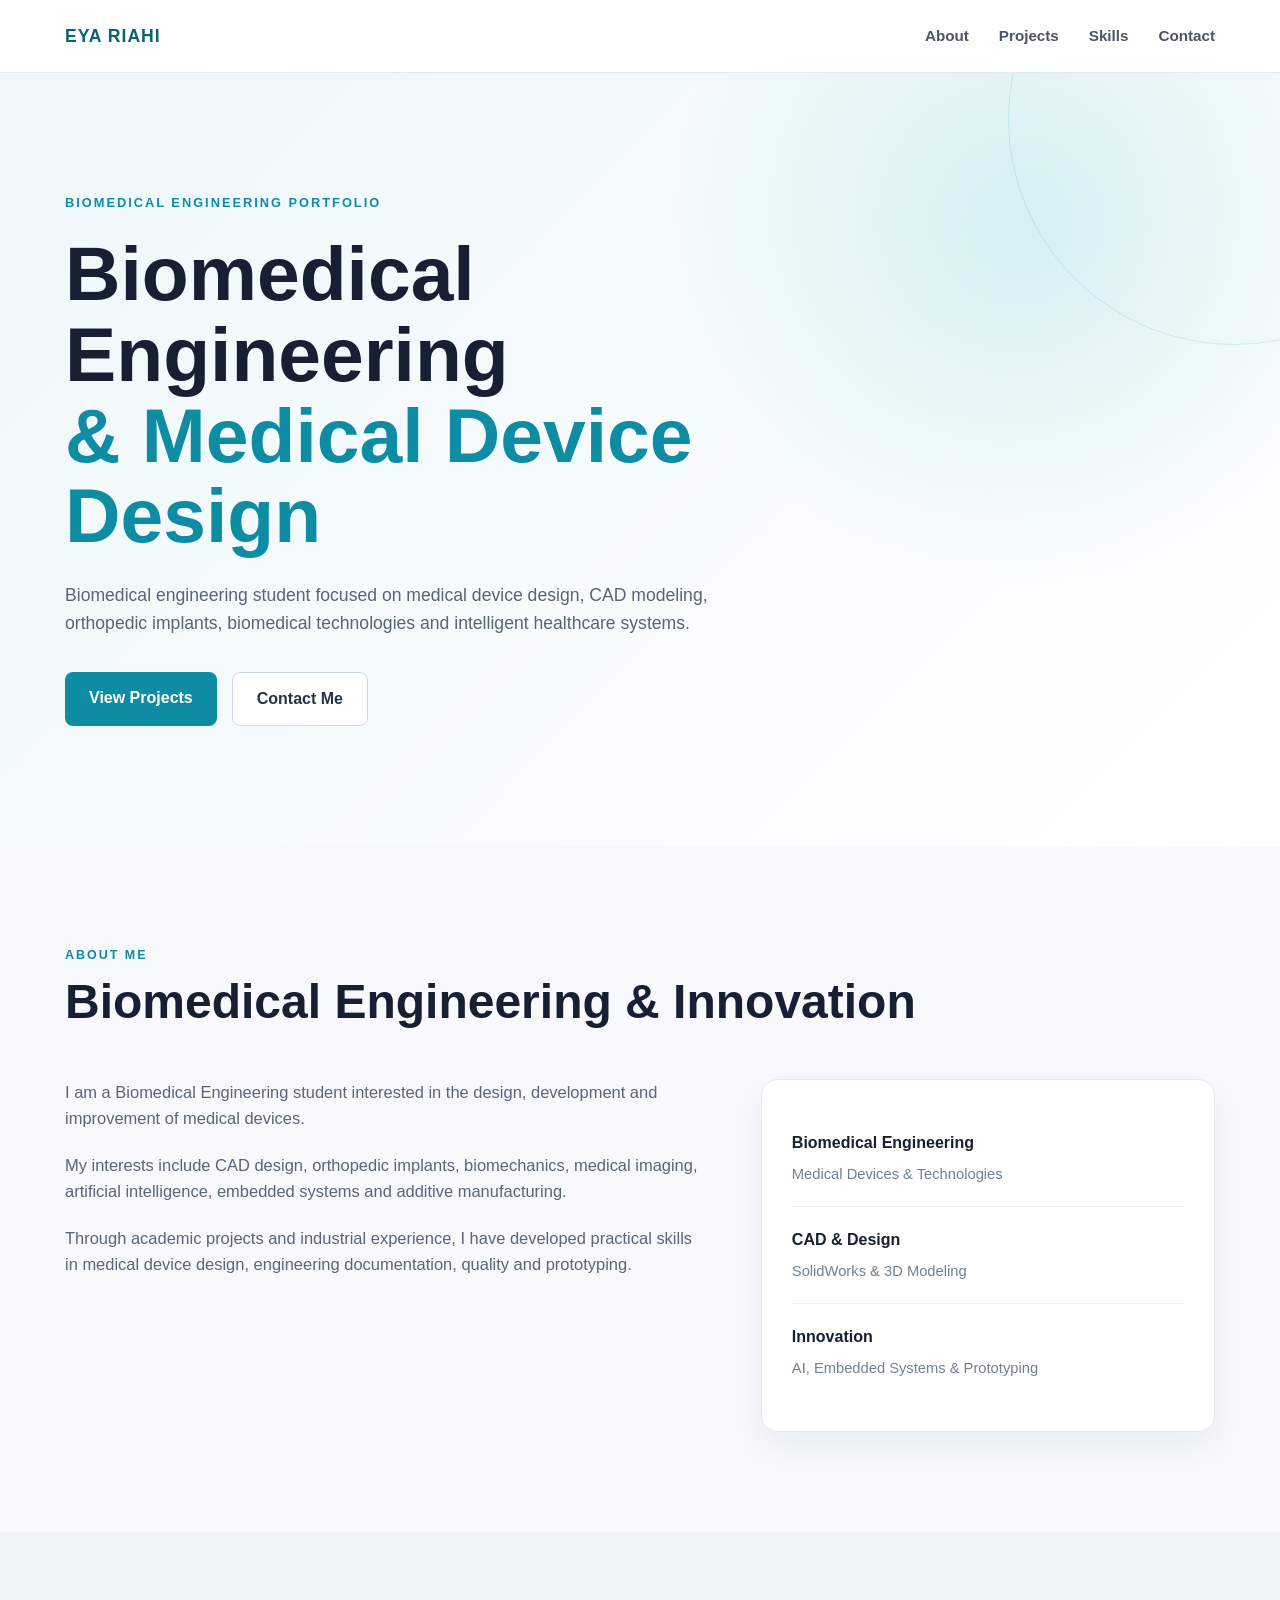
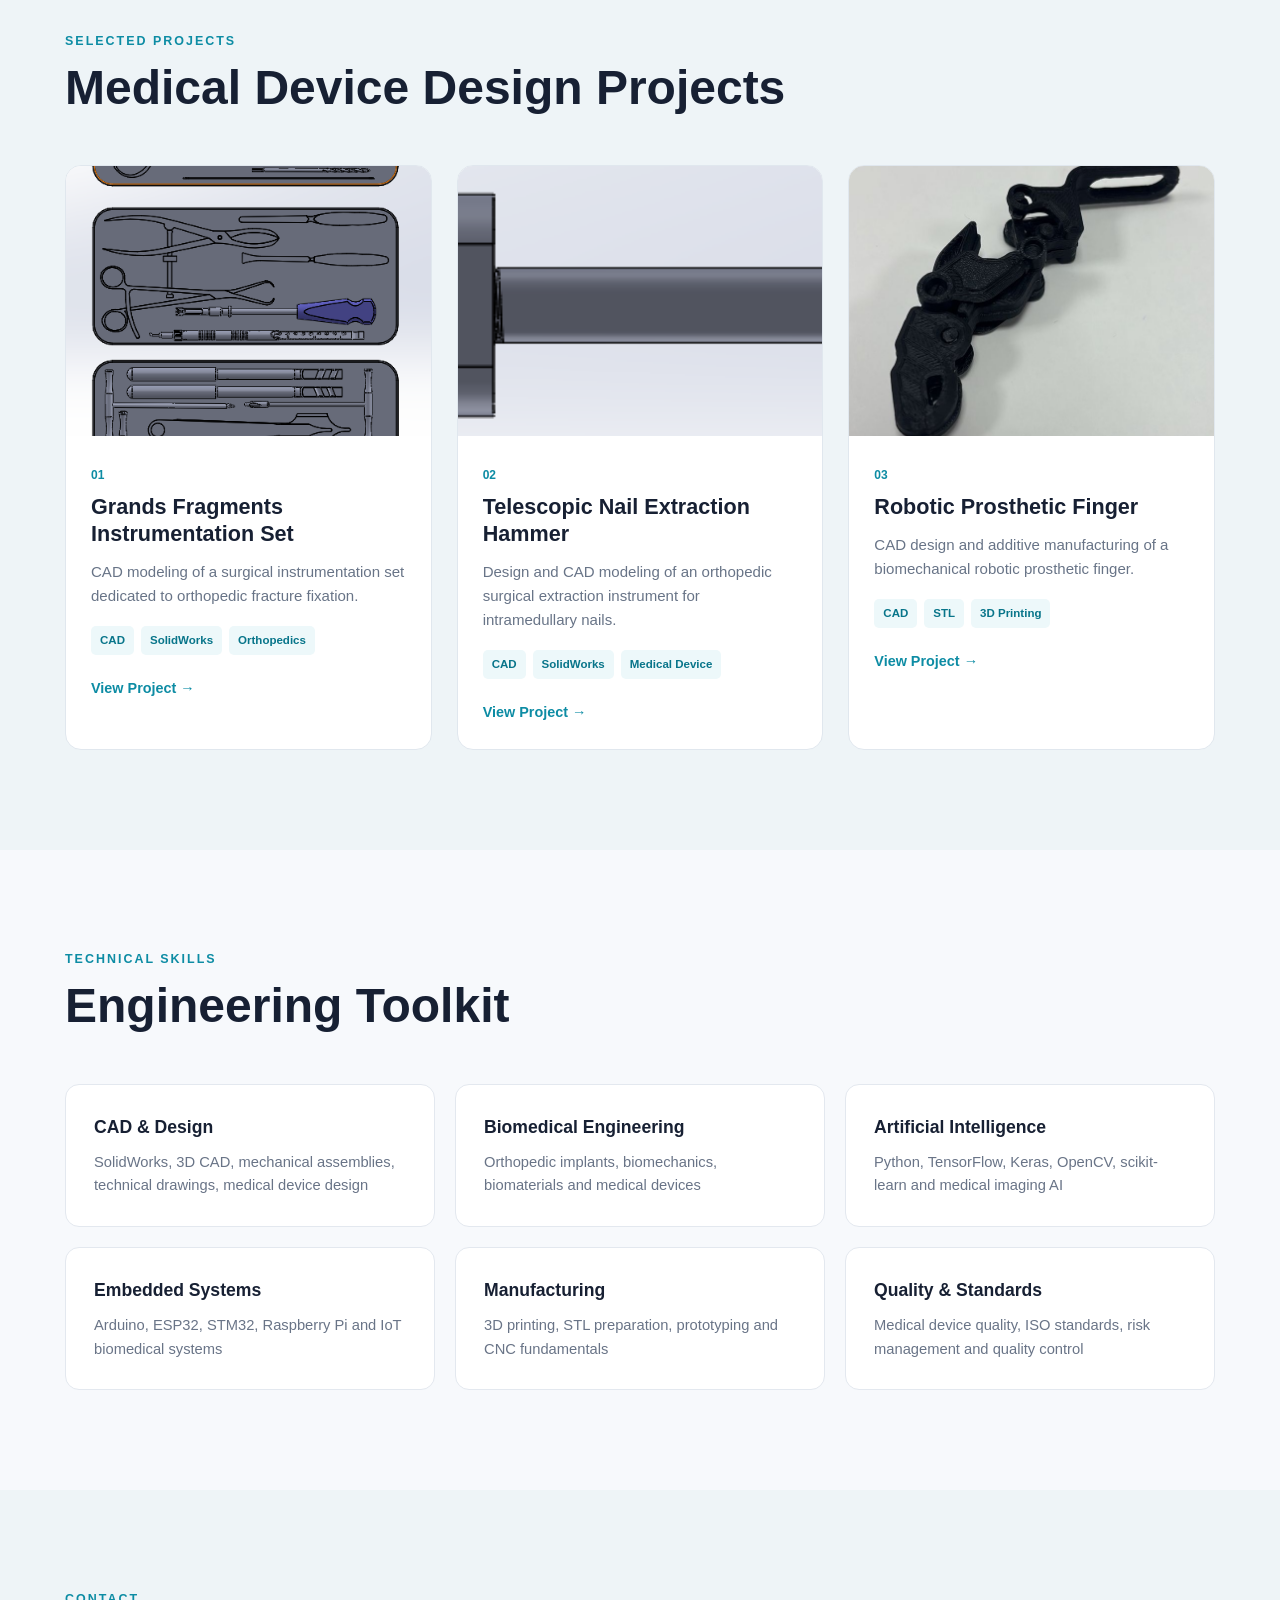
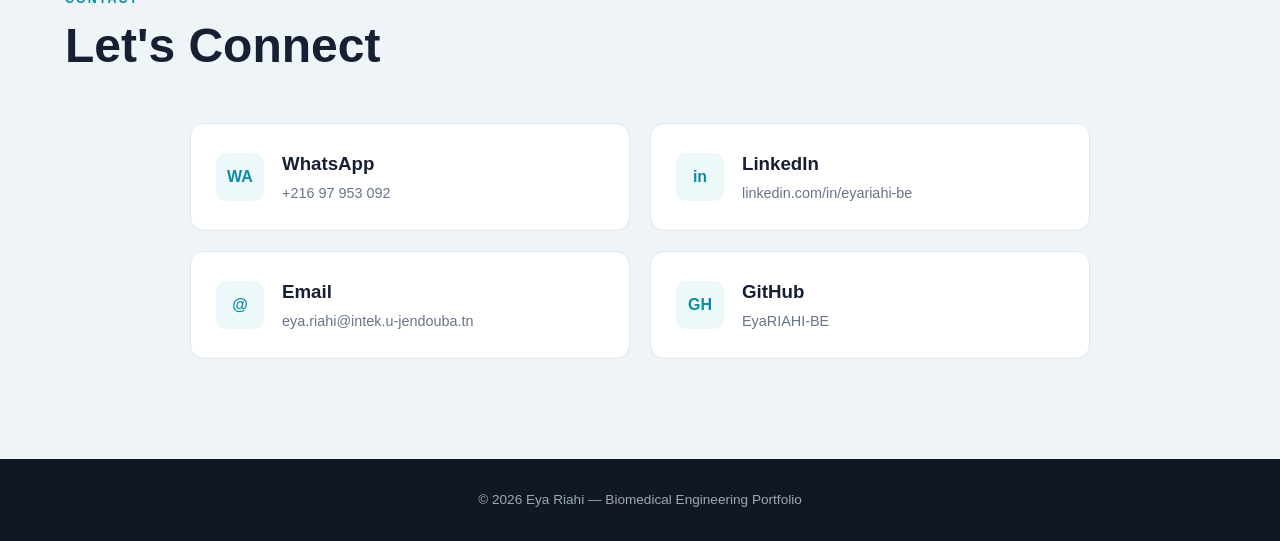
==== commit e10059a2: "Update index.html" ====
--- a/index.html
+++ b/index.html
@@ -112,7 +112,7 @@
 
                     <div class="project-image">
                         <img
-                            src="images/grands-fragments/Vue d'assemblage 3D des instruments chirurgicaux.png"
+                            src="images/grands-fragments/Vue d’assemblage 3D des instruments chirurgicaux.png"
                             alt="Grands Fragments Instrumentation Set">
                     </div>
 
--- a/style.css
+++ b/style.css
@@ -380,7 +380,62 @@
     color: #637084;
     margin-bottom: 25px;
 }
-
+/* =========================
+   CONTACT
+========================= */
+
+.contact-section {
+    background: #eef4f7;
+}
+
+.contact-grid {
+   grid-template-columns: 1fr;
+    display: grid;
+    grid-template-columns: repeat(2, 1fr);
+    gap: 20px;
+    max-width: 900px;
+    margin: auto;
+}
+
+.contact-card {
+    display: flex;
+    align-items: center;
+    gap: 18px;
+    padding: 25px;
+    background: white;
+    border: 1px solid #e1e7ed;
+    border-radius: 14px;
+    transition: 0.25s;
+}
+
+.contact-card:hover {
+    transform: translateY(-4px);
+    border-color: #0d8ca4;
+    box-shadow: 0 15px 30px rgba(20, 35, 55, 0.08);
+}
+
+.contact-icon {
+    width: 48px;
+    height: 48px;
+    min-width: 48px;
+    display: flex;
+    align-items: center;
+    justify-content: center;
+    border-radius: 10px;
+    background: #edf8fa;
+    color: #0d8ca4;
+    font-weight: 800;
+}
+
+.contact-card h3 {
+    margin-bottom: 3px;
+}
+
+.contact-card p {
+    color: #687487;
+    font-size: 0.9rem;
+    word-break: break-word;
+}
 
 /* =========================
    PROJECT PAGE HERO
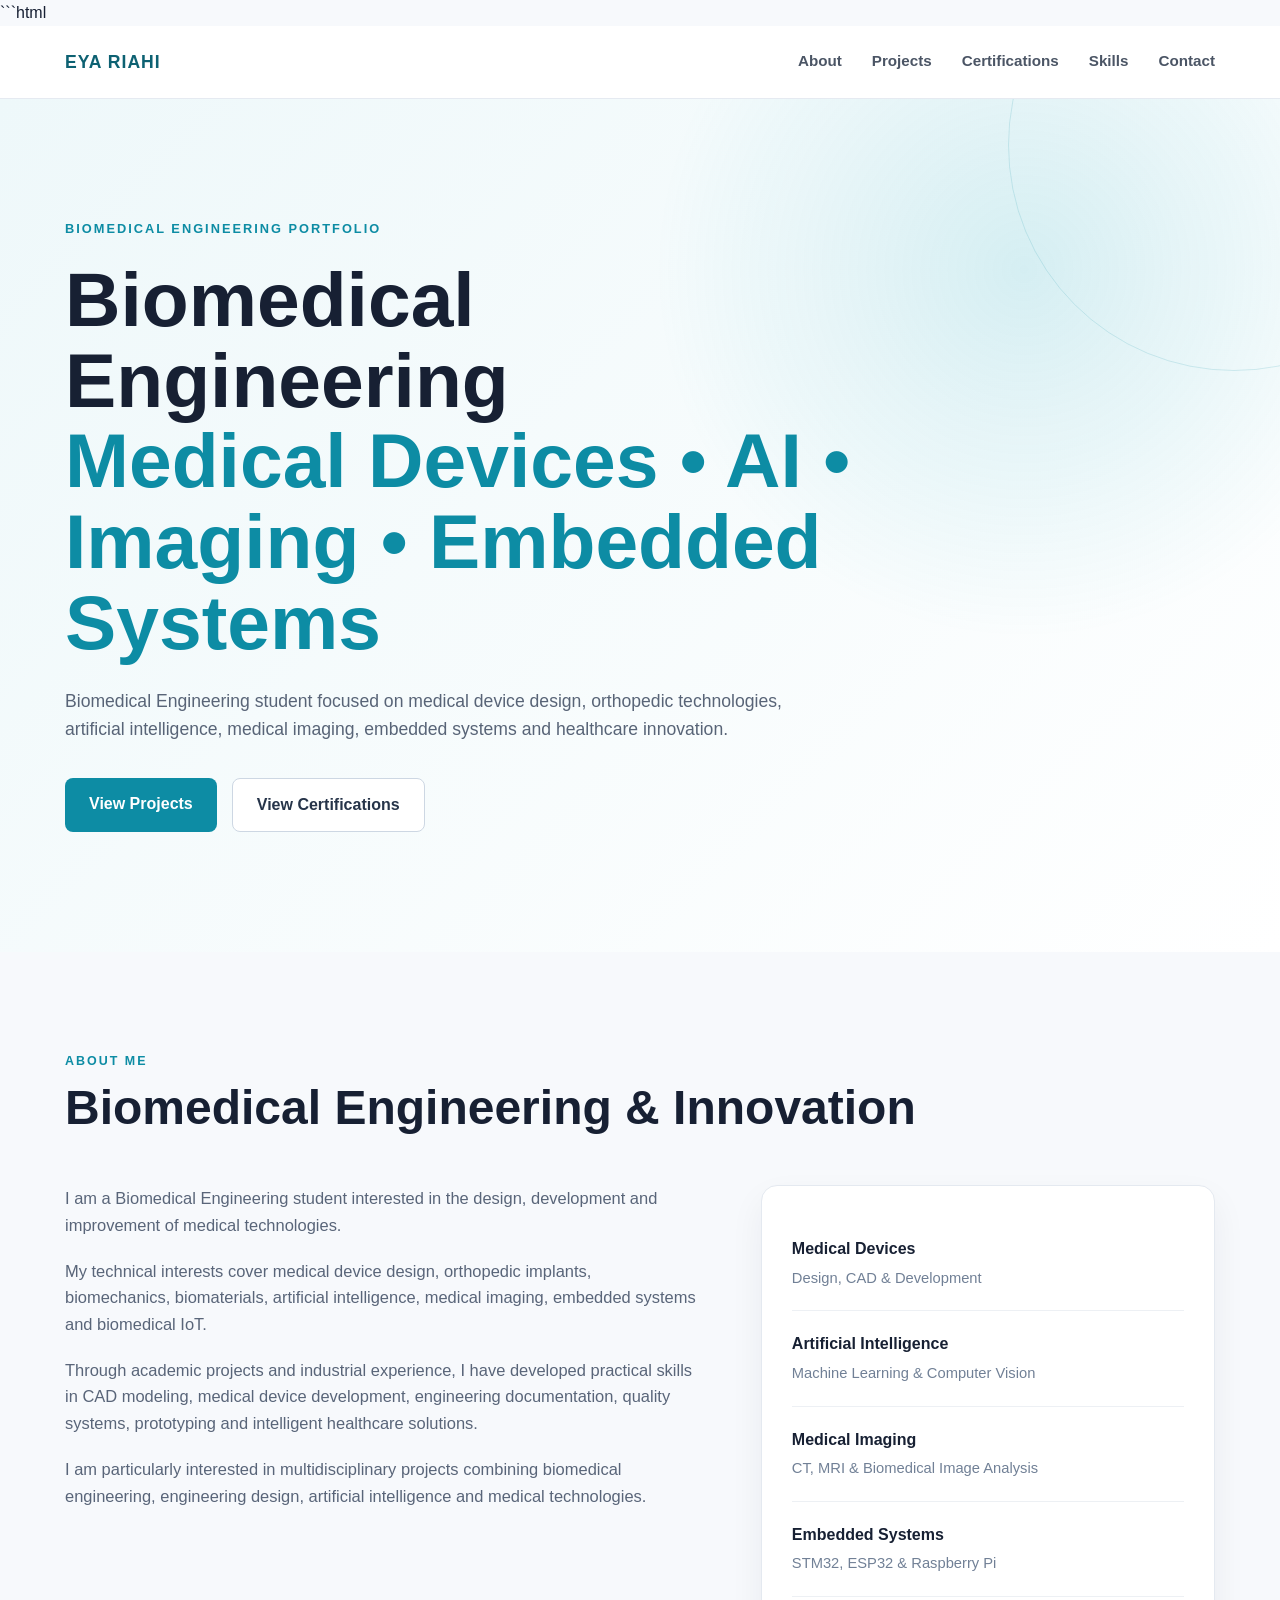
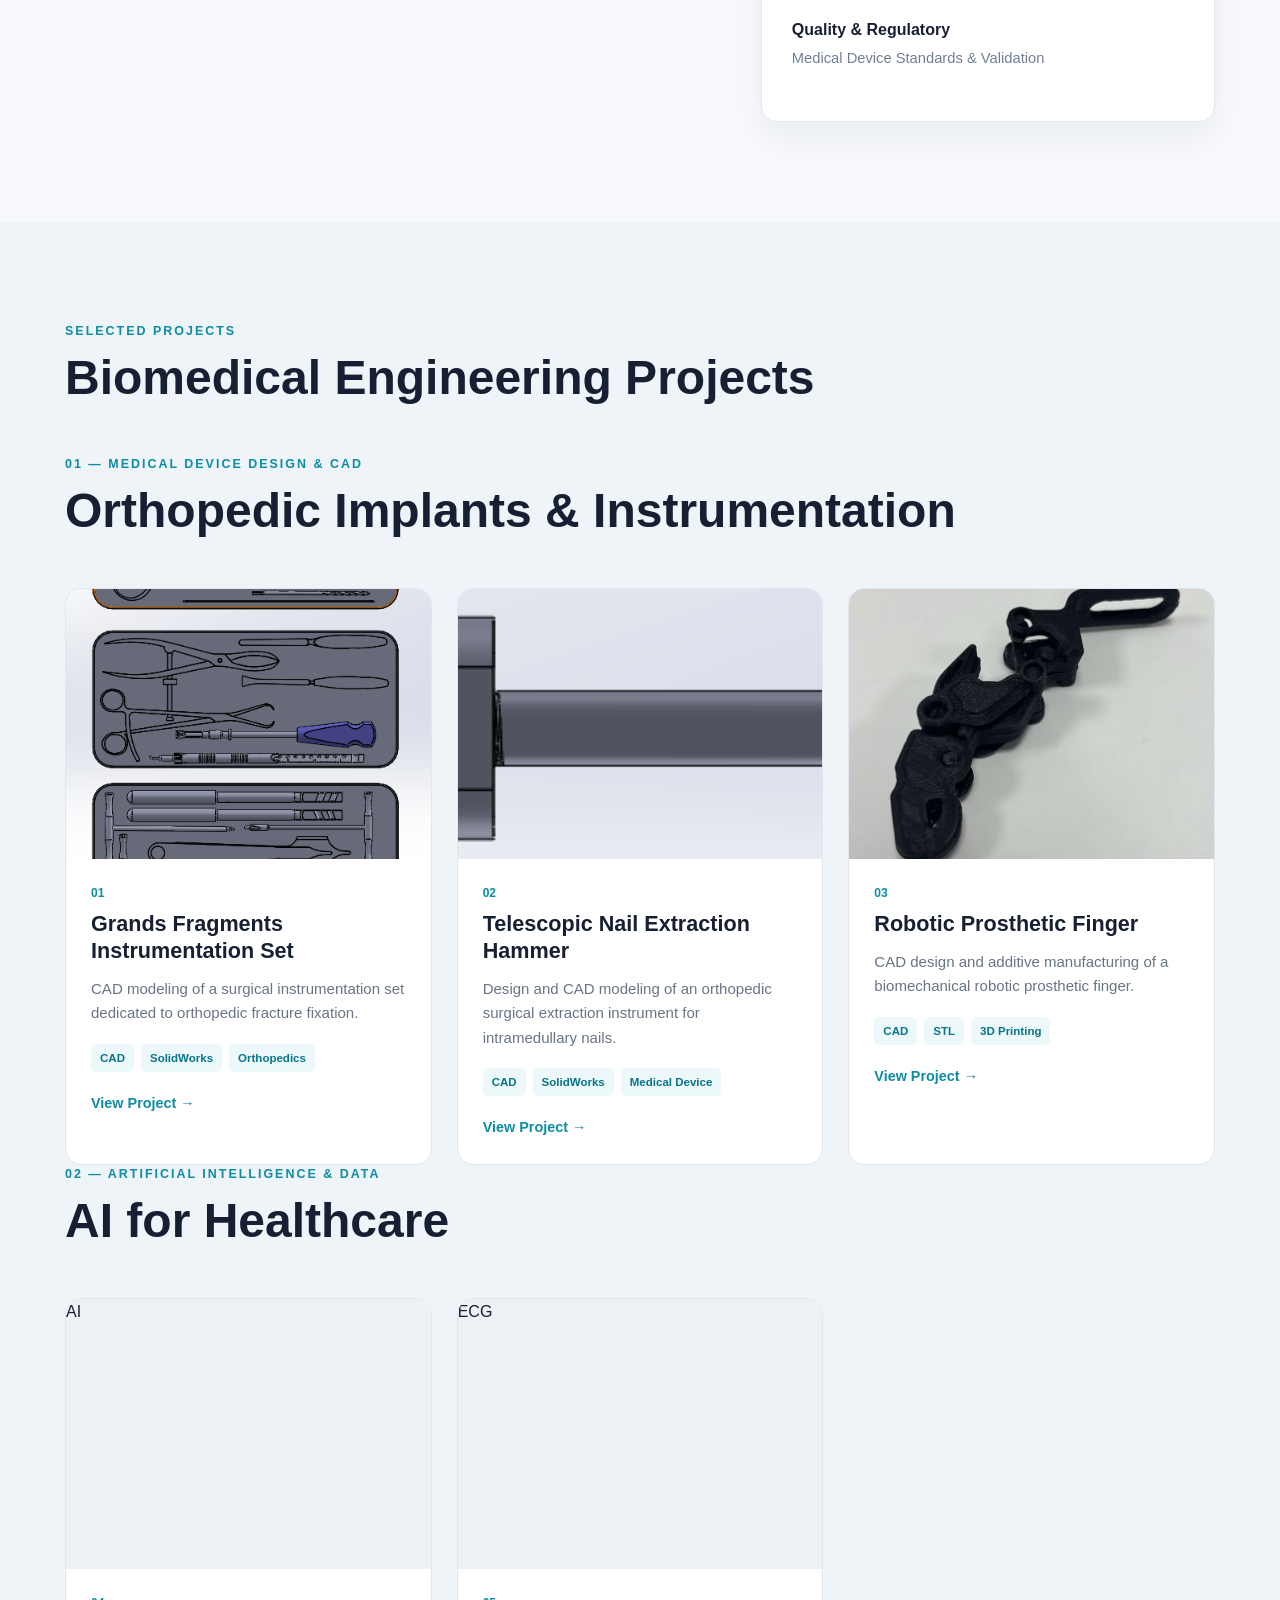
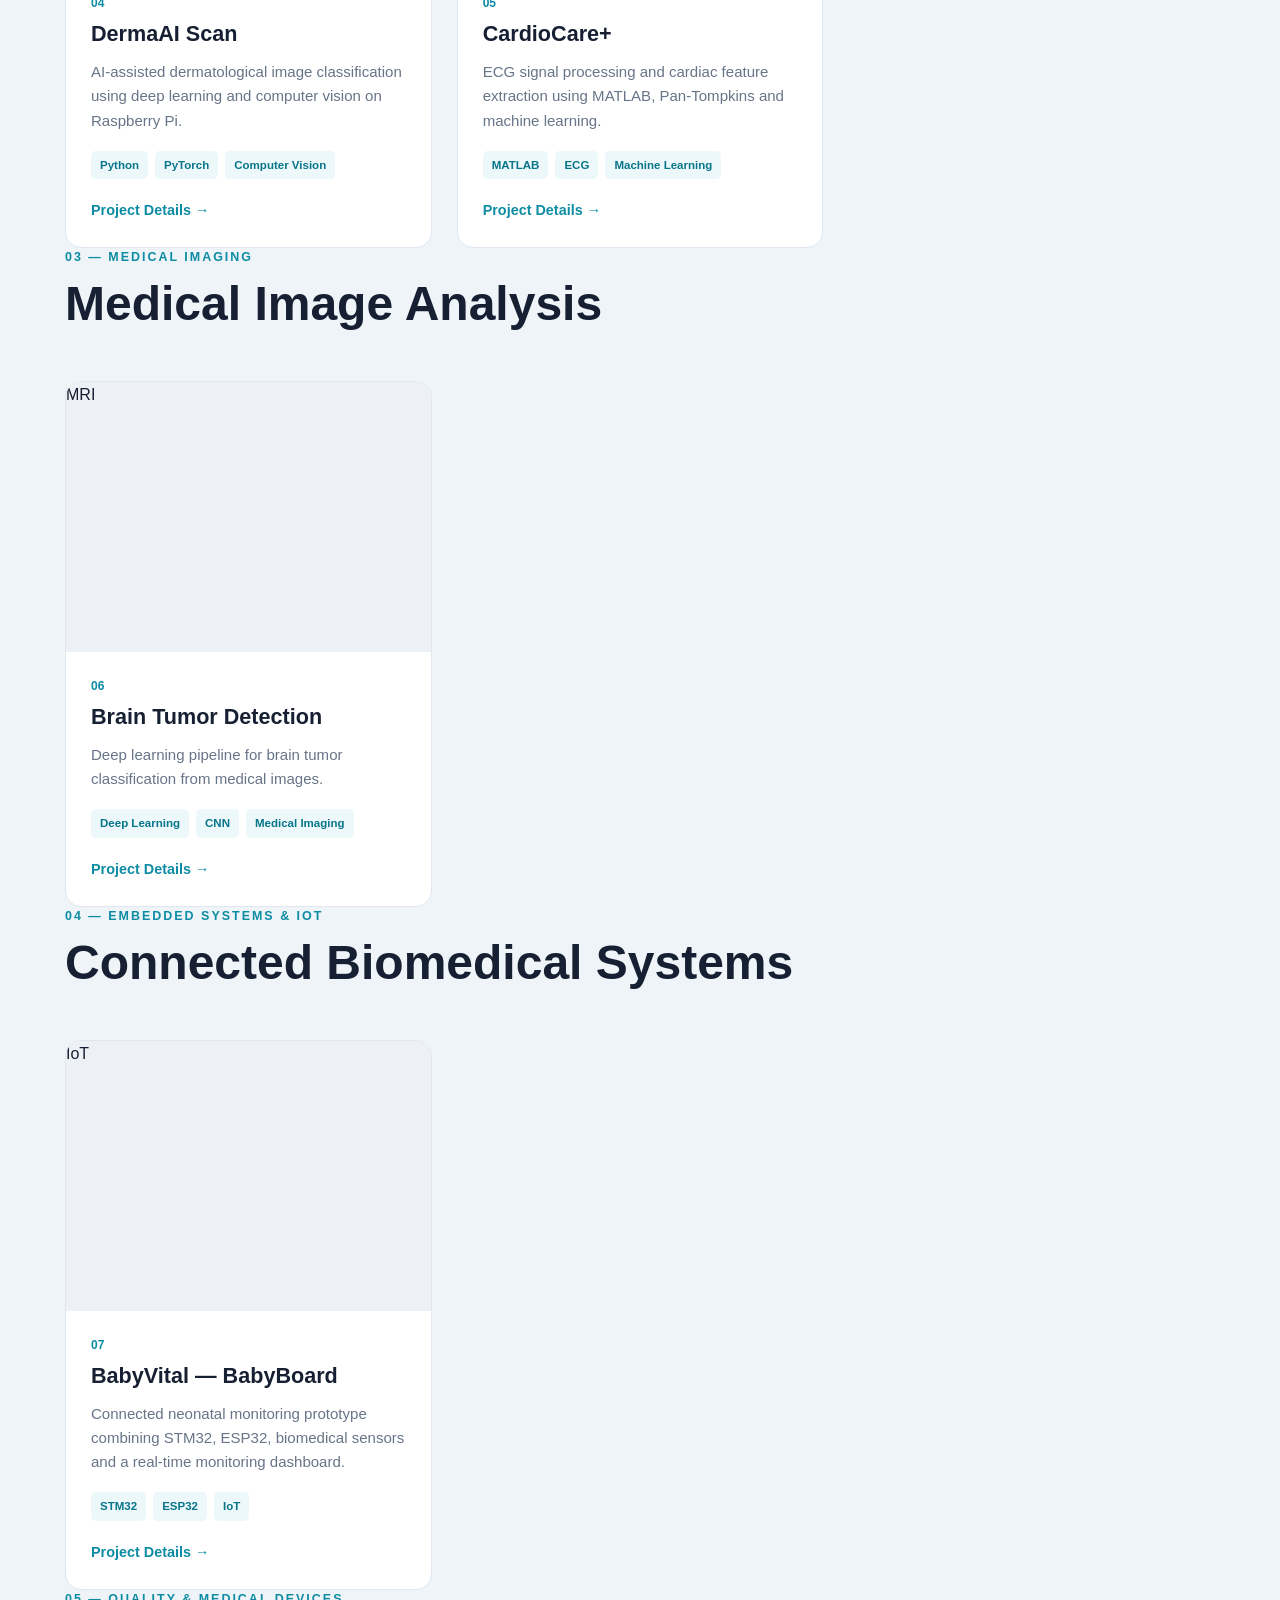
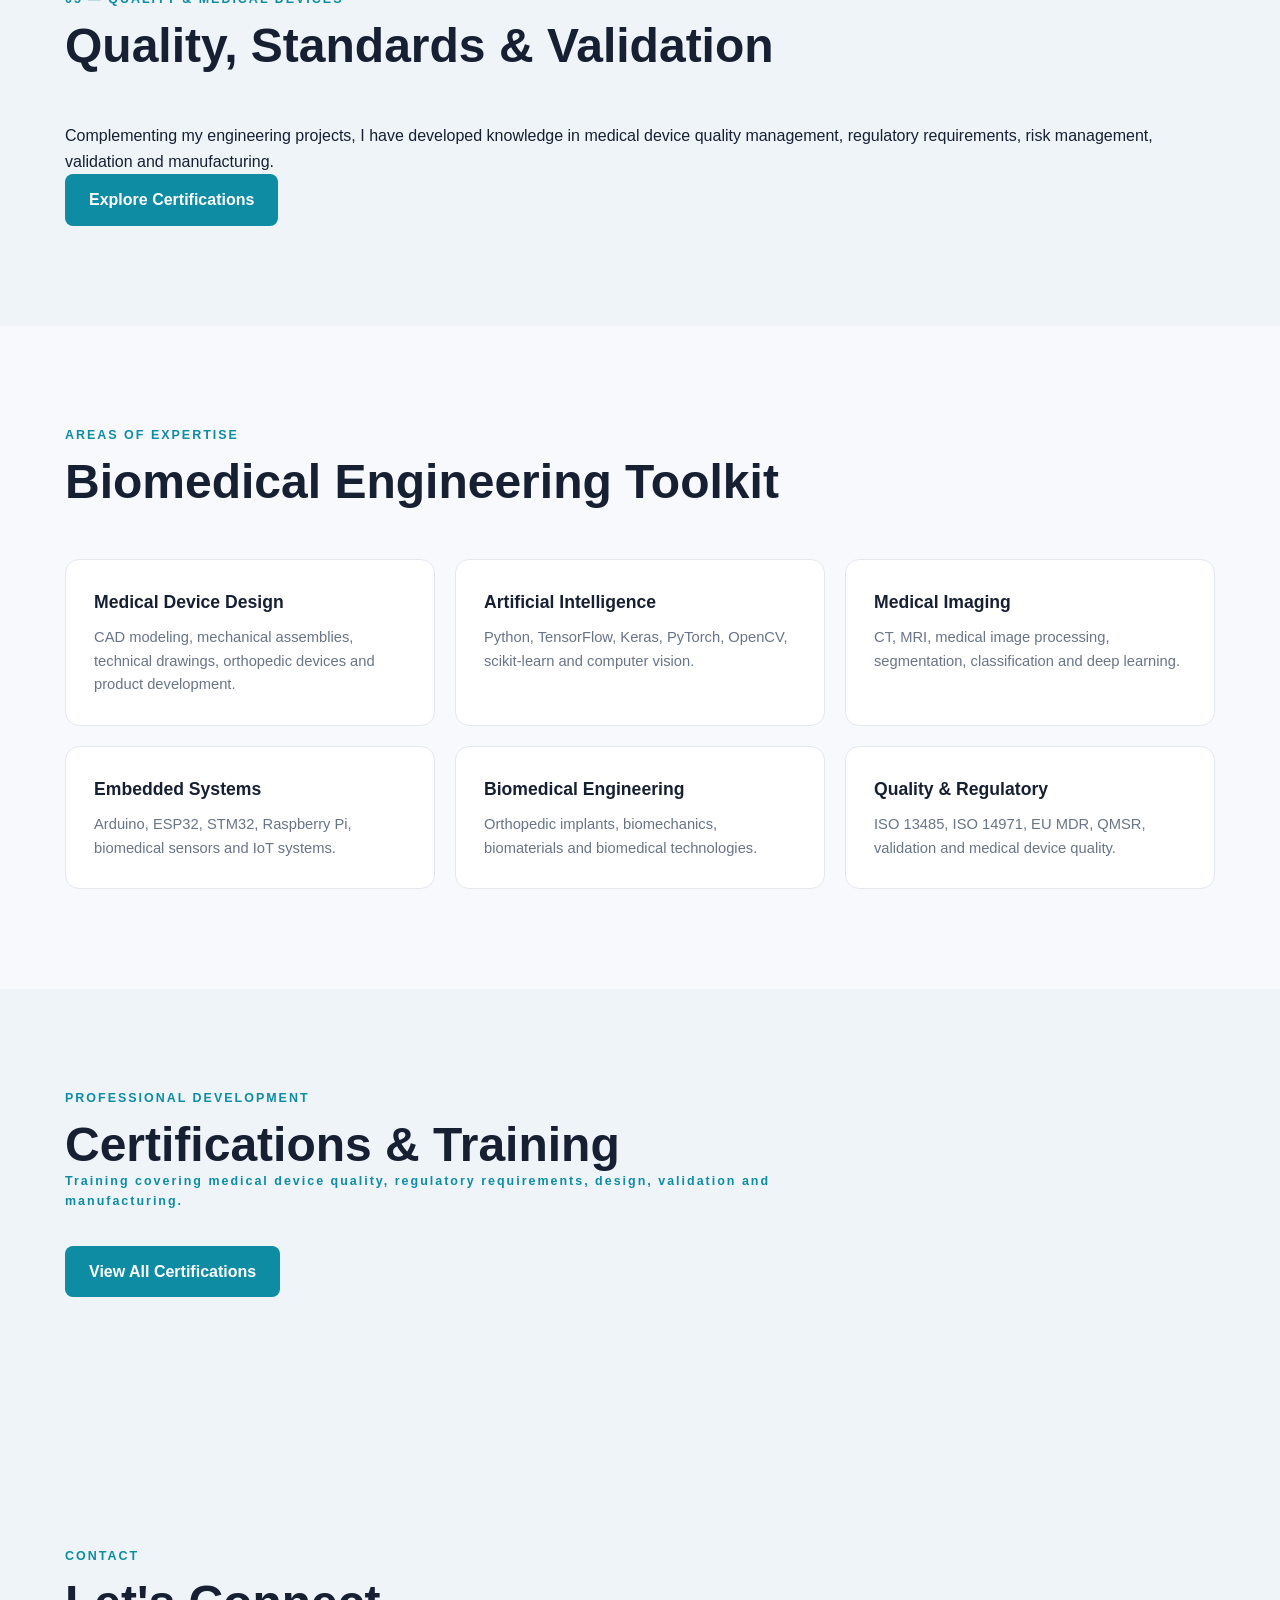
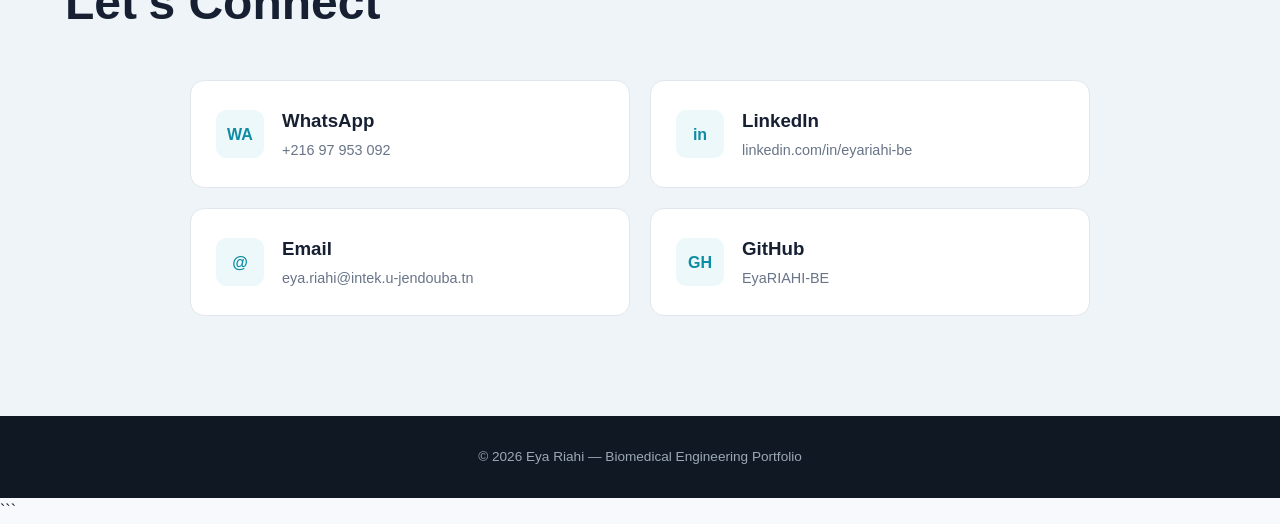
==== commit 5ca6a29d: "Update index.html" ====
--- a/index.html
+++ b/index.html
@@ -1,362 +1,1240 @@
+```html
 <!DOCTYPE html>
 <html lang="en">
+
 <head>
     <meta charset="UTF-8">
     <meta name="viewport" content="width=device-width, initial-scale=1.0">
-    <title>Eya Riahi | Biomedical Engineering Portfolio</title>
+
+    <title>Eya Riahi | Biomedical Engineer Portfolio</title>
+
     <link rel="stylesheet" href="style.css">
 </head>
 
+
 <body>
 
+
+<!-- =========================
+     NAVBAR
+========================= -->
+
 <header class="navbar">
+
     <div class="container nav-container">
-        <a href="index.html" class="logo">EYA RIAHI</a>
+
+        <a href="index.html" class="logo">
+            EYA RIAHI
+        </a>
 
         <nav>
+
             <a href="#about">About</a>
+
             <a href="#projects">Projects</a>
+
+            <a href="certifications.html">Certifications</a>
+
             <a href="#skills">Skills</a>
+
             <a href="#contact">Contact</a>
+
         </nav>
+
     </div>
+
 </header>
 
+
+
 <main>
 
-    <!-- HERO -->
-    <section class="hero">
-        <div class="container hero-content">
-            <p class="hero-tag">BIOMEDICAL ENGINEERING PORTFOLIO</p>
-
-            <h1>
-                Biomedical Engineering<br>
-                <span>& Medical Device Design</span>
-            </h1>
-
-            <p class="hero-description">
-                Biomedical engineering student focused on medical device design,
-                CAD modeling, orthopedic implants, biomedical technologies
-                and intelligent healthcare systems.
+
+<!-- =========================
+     HERO
+========================= -->
+
+<section class="hero">
+
+    <div class="container hero-content">
+
+        <p class="hero-tag">
+            BIOMEDICAL ENGINEERING PORTFOLIO
+        </p>
+
+
+        <h1>
+
+            Biomedical Engineering<br>
+
+            <span>
+                Medical Devices • AI • Imaging • Embedded Systems
+            </span>
+
+        </h1>
+
+
+        <p class="hero-description">
+
+            Biomedical Engineering student focused on medical device
+            design, orthopedic technologies, artificial intelligence,
+            medical imaging, embedded systems and healthcare innovation.
+
+        </p>
+
+
+        <div class="hero-buttons">
+
+            <a href="#projects" class="btn btn-primary">
+                View Projects
+            </a>
+
+
+            <a href="certifications.html"
+               class="btn btn-secondary">
+
+                View Certifications
+
+            </a>
+
+        </div>
+
+    </div>
+
+</section>
+
+
+
+<!-- =========================
+     ABOUT
+========================= -->
+
+<section id="about" class="section">
+
+    <div class="container">
+
+
+        <div class="section-title">
+
+            <p>ABOUT ME</p>
+
+            <h2>
+                Biomedical Engineering & Innovation
+            </h2>
+
+        </div>
+
+
+
+        <div class="about-grid">
+
+
+            <div class="about-text">
+
+                <p>
+
+                    I am a Biomedical Engineering student interested in
+                    the design, development and improvement of medical
+                    technologies.
+
+                </p>
+
+
+                <p>
+
+                    My technical interests cover medical device design,
+                    orthopedic implants, biomechanics, biomaterials,
+                    artificial intelligence, medical imaging,
+                    embedded systems and biomedical IoT.
+
+                </p>
+
+
+                <p>
+
+                    Through academic projects and industrial experience,
+                    I have developed practical skills in CAD modeling,
+                    medical device development, engineering documentation,
+                    quality systems, prototyping and intelligent
+                    healthcare solutions.
+
+                </p>
+
+
+                <p>
+
+                    I am particularly interested in multidisciplinary
+                    projects combining biomedical engineering,
+                    engineering design, artificial intelligence and
+                    medical technologies.
+
+                </p>
+
+            </div>
+
+
+
+            <div class="about-card">
+
+
+                <div class="about-item">
+
+                    <strong>
+                        Medical Devices
+                    </strong>
+
+                    <span>
+                        Design, CAD & Development
+                    </span>
+
+                </div>
+
+
+                <div class="about-item">
+
+                    <strong>
+                        Artificial Intelligence
+                    </strong>
+
+                    <span>
+                        Machine Learning & Computer Vision
+                    </span>
+
+                </div>
+
+
+                <div class="about-item">
+
+                    <strong>
+                        Medical Imaging
+                    </strong>
+
+                    <span>
+                        CT, MRI & Biomedical Image Analysis
+                    </span>
+
+                </div>
+
+
+                <div class="about-item">
+
+                    <strong>
+                        Embedded Systems
+                    </strong>
+
+                    <span>
+                        STM32, ESP32 & Raspberry Pi
+                    </span>
+
+                </div>
+
+
+                <div class="about-item">
+
+                    <strong>
+                        Quality & Regulatory
+                    </strong>
+
+                    <span>
+                        Medical Device Standards & Validation
+                    </span>
+
+                </div>
+
+
+            </div>
+
+        </div>
+
+    </div>
+
+</section>
+
+
+
+<!-- =========================
+     PROJECTS
+========================= -->
+
+<section id="projects"
+         class="section projects-section">
+
+    <div class="container">
+
+
+        <div class="section-title">
+
+            <p>
+                SELECTED PROJECTS
             </p>
 
-            <div class="hero-buttons">
-                <a href="#projects" class="btn btn-primary">View Projects</a>
-                <a href="#contact" class="btn btn-secondary">Contact Me</a>
-            </div>
-        </div>
-    </section>
-
-    <!-- ABOUT -->
-    <section id="about" class="section">
-        <div class="container">
+            <h2>
+                Biomedical Engineering Projects
+            </h2>
+
+        </div>
+
+
+
+        <!-- =====================
+             MEDICAL DEVICE DESIGN
+        ====================== -->
+
+        <div class="project-category">
+
             <div class="section-title">
-                <p>ABOUT ME</p>
-                <h2>Biomedical Engineering & Innovation</h2>
-            </div>
-
-            <div class="about-grid">
-                <div class="about-text">
-                    <p>
-                        I am a Biomedical Engineering student interested in the
-                        design, development and improvement of medical devices.
-                    </p>
-
-                    <p>
-                        My interests include CAD design, orthopedic implants,
-                        biomechanics, medical imaging, artificial intelligence,
-                        embedded systems and additive manufacturing.
-                    </p>
-
-                    <p>
-                        Through academic projects and industrial experience,
-                        I have developed practical skills in medical device
-                        design, engineering documentation, quality and
-                        prototyping.
-                    </p>
-                </div>
-
-                <div class="about-card">
-                    <div class="about-item">
-                        <strong>Biomedical Engineering</strong>
-                        <span>Medical Devices & Technologies</span>
-                    </div>
-
-                    <div class="about-item">
-                        <strong>CAD & Design</strong>
-                        <span>SolidWorks & 3D Modeling</span>
-                    </div>
-
-                    <div class="about-item">
-                        <strong>Innovation</strong>
-                        <span>AI, Embedded Systems & Prototyping</span>
-                    </div>
-                </div>
-            </div>
-        </div>
-    </section>
-
-    <!-- PROJECTS -->
-    <section id="projects" class="section projects-section">
-        <div class="container">
-
-            <div class="section-title">
-                <p>SELECTED PROJECTS</p>
-                <h2>Medical Device Design Projects</h2>
-            </div>
+
+                <p>
+                    01 — MEDICAL DEVICE DESIGN & CAD
+                </p>
+
+                <h2>
+                    Orthopedic Implants & Instrumentation
+                </h2>
+
+            </div>
+
+
 
             <div class="projects-grid">
 
+
                 <!-- PROJECT 1 -->
+
                 <article class="project-card">
 
+
                     <div class="project-image">
+
                         <img
                             src="images/grands-fragments/Vue d’assemblage 3D des instruments chirurgicaux.png"
                             alt="Grands Fragments Instrumentation Set">
-                    </div>
+
+                    </div>
+
 
                     <div class="project-content">
-                        <span class="project-number">01</span>
-
-                        <h3>Grands Fragments Instrumentation Set</h3>
+
+                        <span class="project-number">
+                            01
+                        </span>
+
+
+                        <h3>
+                            Grands Fragments Instrumentation Set
+                        </h3>
+
 
                         <p>
-                            CAD modeling of a surgical instrumentation set
-                            dedicated to orthopedic fracture fixation.
+
+                            CAD modeling of a surgical instrumentation
+                            set dedicated to orthopedic fracture
+                            fixation.
+
                         </p>
 
+
                         <div class="project-tags">
-                            <span>CAD</span>
-                            <span>SolidWorks</span>
-                            <span>Orthopedics</span>
+
+                            <span>
+                                CAD
+                            </span>
+
+                            <span>
+                                SolidWorks
+                            </span>
+
+                            <span>
+                                Orthopedics
+                            </span>
+
                         </div>
+
 
                         <a href="projects/grands-fragments.html"
                            class="project-link">
+
                             View Project →
+
                         </a>
+
                     </div>
 
                 </article>
 
 
+
                 <!-- PROJECT 2 -->
+
                 <article class="project-card">
 
+
                     <div class="project-image">
+
                         <img
                             src="images/extraction-hammer/assemblage marteau.png"
                             alt="Telescopic Nail Extraction Hammer">
-                    </div>
+
+                    </div>
+
 
                     <div class="project-content">
-                        <span class="project-number">02</span>
-
-                        <h3>Telescopic Nail Extraction Hammer</h3>
+
+                        <span class="project-number">
+                            02
+                        </span>
+
+
+                        <h3>
+                            Telescopic Nail Extraction Hammer
+                        </h3>
+
 
                         <p>
-                            Design and CAD modeling of an orthopedic surgical
-                            extraction instrument for intramedullary nails.
+
+                            Design and CAD modeling of an orthopedic
+                            surgical extraction instrument for
+                            intramedullary nails.
+
                         </p>
 
+
                         <div class="project-tags">
-                            <span>CAD</span>
-                            <span>SolidWorks</span>
-                            <span>Medical Device</span>
+
+                            <span>
+                                CAD
+                            </span>
+
+                            <span>
+                                SolidWorks
+                            </span>
+
+                            <span>
+                                Medical Device
+                            </span>
+
                         </div>
+
 
                         <a href="projects/extraction-hammer.html"
                            class="project-link">
+
                             View Project →
+
                         </a>
+
                     </div>
 
                 </article>
 
 
+
                 <!-- PROJECT 3 -->
+
                 <article class="project-card">
 
+
                     <div class="project-image">
+
                         <img
                             src="images/prosthetic-finger/doigt final assemblé.jpeg"
                             alt="Robotic Prosthetic Finger">
-                    </div>
+
+                    </div>
+
 
                     <div class="project-content">
-                        <span class="project-number">03</span>
-
-                        <h3>Robotic Prosthetic Finger</h3>
+
+                        <span class="project-number">
+                            03
+                        </span>
+
+
+                        <h3>
+                            Robotic Prosthetic Finger
+                        </h3>
+
 
                         <p>
+
                             CAD design and additive manufacturing of a
                             biomechanical robotic prosthetic finger.
+
                         </p>
 
+
                         <div class="project-tags">
-                            <span>CAD</span>
-                            <span>STL</span>
-                            <span>3D Printing</span>
+
+                            <span>
+                                CAD
+                            </span>
+
+                            <span>
+                                STL
+                            </span>
+
+                            <span>
+                                3D Printing
+                            </span>
+
                         </div>
+
 
                         <a href="projects/prosthetic-finger.html"
                            class="project-link">
+
                             View Project →
+
                         </a>
+
                     </div>
 
                 </article>
 
-            </div>
-        </div>
-    </section>
-
-
-    <!-- SKILLS -->
-    <section id="skills" class="section">
-        <div class="container">
+
+            </div>
+
+        </div>
+
+
+
+        <!-- =====================
+             AI
+        ====================== -->
+
+        <div class="project-category">
 
             <div class="section-title">
-                <p>TECHNICAL SKILLS</p>
-                <h2>Engineering Toolkit</h2>
-            </div>
-
-            <div class="skills-grid">
-
-                <div class="skill-card">
-                    <h3>CAD & Design</h3>
-                    <p>
-                        SolidWorks, 3D CAD, mechanical assemblies,
-                        technical drawings, medical device design
-                    </p>
-                </div>
-
-                <div class="skill-card">
-                    <h3>Biomedical Engineering</h3>
-                    <p>
-                        Orthopedic implants, biomechanics,
-                        biomaterials and medical devices
-                    </p>
-                </div>
-
-                <div class="skill-card">
-                    <h3>Artificial Intelligence</h3>
-                    <p>
-                        Python, TensorFlow, Keras, OpenCV,
-                        scikit-learn and medical imaging AI
-                    </p>
-                </div>
-
-                <div class="skill-card">
-                    <h3>Embedded Systems</h3>
-                    <p>
-                        Arduino, ESP32, STM32, Raspberry Pi
-                        and IoT biomedical systems
-                    </p>
-                </div>
-
-                <div class="skill-card">
-                    <h3>Manufacturing</h3>
-                    <p>
-                        3D printing, STL preparation,
-                        prototyping and CNC fundamentals
-                    </p>
-                </div>
-
-                <div class="skill-card">
-                    <h3>Quality & Standards</h3>
-                    <p>
-                        Medical device quality, ISO standards,
-                        risk management and quality control
-                    </p>
-                </div>
-
-            </div>
-        </div>
-    </section>
-
-
-   <!-- CONTACT -->
-<section id="contact" class="section contact-section">
+
+                <p>
+                    02 — ARTIFICIAL INTELLIGENCE & DATA
+                </p>
+
+                <h2>
+                    AI for Healthcare
+                </h2>
+
+            </div>
+
+
+            <div class="projects-grid">
+
+
+                <!-- DERMA AI -->
+
+                <article class="project-card">
+
+
+                    <div class="project-image">
+
+                        <div class="project-placeholder">
+
+                            AI
+
+                        </div>
+
+                    </div>
+
+
+                    <div class="project-content">
+
+                        <span class="project-number">
+                            04
+                        </span>
+
+
+                        <h3>
+                            DermaAI Scan
+                        </h3>
+
+
+                        <p>
+
+                            AI-assisted dermatological image
+                            classification using deep learning and
+                            computer vision on Raspberry Pi.
+
+                        </p>
+
+
+                        <div class="project-tags">
+
+                            <span>
+                                Python
+                            </span>
+
+                            <span>
+                                PyTorch
+                            </span>
+
+                            <span>
+                                Computer Vision
+                            </span>
+
+                        </div>
+
+
+                        <a href="#"
+                           class="project-link">
+
+                            Project Details →
+
+                        </a>
+
+                    </div>
+
+                </article>
+
+
+
+                <!-- CARDIOCARE -->
+
+                <article class="project-card">
+
+
+                    <div class="project-image">
+
+                        <div class="project-placeholder">
+
+                            ECG
+
+                        </div>
+
+                    </div>
+
+
+                    <div class="project-content">
+
+                        <span class="project-number">
+                            05
+                        </span>
+
+
+                        <h3>
+                            CardioCare+
+                        </h3>
+
+
+                        <p>
+
+                            ECG signal processing and cardiac
+                            feature extraction using MATLAB,
+                            Pan-Tompkins and machine learning.
+
+                        </p>
+
+
+                        <div class="project-tags">
+
+                            <span>
+                                MATLAB
+                            </span>
+
+                            <span>
+                                ECG
+                            </span>
+
+                            <span>
+                                Machine Learning
+                            </span>
+
+                        </div>
+
+
+                        <a href="#"
+                           class="project-link">
+
+                            Project Details →
+
+                        </a>
+
+                    </div>
+
+                </article>
+
+
+            </div>
+
+        </div>
+
+
+
+        <!-- =====================
+             MEDICAL IMAGING
+        ====================== -->
+
+        <div class="project-category">
+
+            <div class="section-title">
+
+                <p>
+                    03 — MEDICAL IMAGING
+                </p>
+
+                <h2>
+                    Medical Image Analysis
+                </h2>
+
+            </div>
+
+
+            <div class="projects-grid">
+
+
+                <article class="project-card">
+
+
+                    <div class="project-image">
+
+                        <div class="project-placeholder">
+
+                            MRI
+
+                        </div>
+
+                    </div>
+
+
+                    <div class="project-content">
+
+                        <span class="project-number">
+                            06
+                        </span>
+
+
+                        <h3>
+                            Brain Tumor Detection
+                        </h3>
+
+
+                        <p>
+
+                            Deep learning pipeline for brain tumor
+                            classification from medical images.
+
+                        </p>
+
+
+                        <div class="project-tags">
+
+                            <span>
+                                Deep Learning
+                            </span>
+
+                            <span>
+                                CNN
+                            </span>
+
+                            <span>
+                                Medical Imaging
+                            </span>
+
+                        </div>
+
+
+                        <a href="#"
+                           class="project-link">
+
+                            Project Details →
+
+                        </a>
+
+                    </div>
+
+                </article>
+
+
+            </div>
+
+        </div>
+
+
+
+        <!-- =====================
+             EMBEDDED
+        ====================== -->
+
+        <div class="project-category">
+
+            <div class="section-title">
+
+                <p>
+                    04 — EMBEDDED SYSTEMS & IOT
+                </p>
+
+                <h2>
+                    Connected Biomedical Systems
+                </h2>
+
+            </div>
+
+
+            <div class="projects-grid">
+
+
+                <article class="project-card">
+
+
+                    <div class="project-image">
+
+                        <div class="project-placeholder">
+
+                            IoT
+
+                        </div>
+
+                    </div>
+
+
+                    <div class="project-content">
+
+                        <span class="project-number">
+                            07
+                        </span>
+
+
+                        <h3>
+                            BabyVital — BabyBoard
+                        </h3>
+
+
+                        <p>
+
+                            Connected neonatal monitoring prototype
+                            combining STM32, ESP32, biomedical sensors
+                            and a real-time monitoring dashboard.
+
+                        </p>
+
+
+                        <div class="project-tags">
+
+                            <span>
+                                STM32
+                            </span>
+
+                            <span>
+                                ESP32
+                            </span>
+
+                            <span>
+                                IoT
+                            </span>
+
+                        </div>
+
+
+                        <a href="#"
+                           class="project-link">
+
+                            Project Details →
+
+                        </a>
+
+                    </div>
+
+                </article>
+
+
+            </div>
+
+        </div>
+
+
+
+        <!-- =====================
+             QUALITY
+        ====================== -->
+
+        <div class="project-category">
+
+            <div class="section-title">
+
+                <p>
+                    05 — QUALITY & MEDICAL DEVICES
+                </p>
+
+                <h2>
+                    Quality, Standards & Validation
+                </h2>
+
+            </div>
+
+
+            <div class="quality-intro">
+
+                <p>
+
+                    Complementing my engineering projects, I have
+                    developed knowledge in medical device quality
+                    management, regulatory requirements, risk
+                    management, validation and manufacturing.
+
+                </p>
+
+
+                <a href="certifications.html"
+                   class="btn btn-primary">
+
+                    Explore Certifications
+
+                </a>
+
+            </div>
+
+        </div>
+
+
+    </div>
+
+</section>
+
+
+
+<!-- =========================
+     EXPERTISE
+========================= -->
+
+<section class="section">
 
     <div class="container">
 
+
         <div class="section-title">
-            <p>CONTACT</p>
-            <h2>Let's Connect</h2>
-        </div>
+
+            <p>
+                AREAS OF EXPERTISE
+            </p>
+
+            <h2>
+                Biomedical Engineering Toolkit
+            </h2>
+
+        </div>
+
+
+        <div class="skills-grid">
+
+
+            <div class="skill-card">
+
+                <h3>
+                    Medical Device Design
+                </h3>
+
+                <p>
+
+                    CAD modeling, mechanical assemblies,
+                    technical drawings, orthopedic devices
+                    and product development.
+
+                </p>
+
+            </div>
+
+
+            <div class="skill-card">
+
+                <h3>
+                    Artificial Intelligence
+                </h3>
+
+                <p>
+
+                    Python, TensorFlow, Keras, PyTorch,
+                    OpenCV, scikit-learn and computer vision.
+
+                </p>
+
+            </div>
+
+
+            <div class="skill-card">
+
+                <h3>
+                    Medical Imaging
+                </h3>
+
+                <p>
+
+                    CT, MRI, medical image processing,
+                    segmentation, classification and
+                    deep learning.
+
+                </p>
+
+            </div>
+
+
+            <div class="skill-card">
+
+                <h3>
+                    Embedded Systems
+                </h3>
+
+                <p>
+
+                    Arduino, ESP32, STM32, Raspberry Pi,
+                    biomedical sensors and IoT systems.
+
+                </p>
+
+            </div>
+
+
+            <div class="skill-card">
+
+                <h3>
+                    Biomedical Engineering
+                </h3>
+
+                <p>
+
+                    Orthopedic implants, biomechanics,
+                    biomaterials and biomedical technologies.
+
+                </p>
+
+            </div>
+
+
+            <div class="skill-card">
+
+                <h3>
+                    Quality & Regulatory
+                </h3>
+
+                <p>
+
+                    ISO 13485, ISO 14971, EU MDR,
+                    QMSR, validation and medical device quality.
+
+                </p>
+
+            </div>
+
+
+        </div>
+
+    </div>
+
+</section>
+
+
+
+<!-- =========================
+     CERTIFICATIONS
+========================= -->
+
+<section class="section projects-section">
+
+    <div class="container">
+
+
+        <div class="section-title">
+
+            <p>
+                PROFESSIONAL DEVELOPMENT
+            </p>
+
+            <h2>
+                Certifications & Training
+            </h2>
+
+
+            <p class="project-hero-description">
+
+                Training covering medical device quality,
+                regulatory requirements, design, validation
+                and manufacturing.
+
+            </p>
+
+
+            <br>
+
+
+            <a href="certifications.html"
+               class="btn btn-primary">
+
+                View All Certifications
+
+            </a>
+
+        </div>
+
+    </div>
+
+</section>
+
+
+
+<!-- =========================
+     CONTACT
+========================= -->
+
+<section id="contact"
+         class="section contact-section">
+
+
+    <div class="container">
+
+
+        <div class="section-title">
+
+            <p>
+                CONTACT
+            </p>
+
+            <h2>
+                Let's Connect
+            </h2>
+
+        </div>
+
+
 
         <div class="contact-grid">
+
+
+            <!-- WHATSAPP -->
 
             <a href="https://wa.me/21697953092"
                class="contact-card"
-               target="_blank">
-
-                <span class="contact-icon">WA</span>
+               target="_blank"
+               rel="noopener noreferrer">
+
+                <span class="contact-icon">
+                    WA
+                </span>
+
 
                 <div>
-                    <h3>WhatsApp</h3>
-                    <p>+216 97 953 092</p>
+
+                    <h3>
+                        WhatsApp
+                    </h3>
+
+                    <p>
+                        +216 97 953 092
+                    </p>
+
                 </div>
 
             </a>
 
+
+
+            <!-- LINKEDIN -->
 
             <a href="https://www.linkedin.com/in/eyariahi-be"
                class="contact-card"
-               target="_blank">
-
-                <span class="contact-icon">in</span>
+               target="_blank"
+               rel="noopener noreferrer">
+
+                <span class="contact-icon">
+                    in
+                </span>
+
 
                 <div>
-                    <h3>LinkedIn</h3>
-                    <p>linkedin.com/in/eyariahi-be</p>
+
+                    <h3>
+                        LinkedIn
+                    </h3>
+
+                    <p>
+                        linkedin.com/in/eyariahi-be
+                    </p>
+
                 </div>
 
             </a>
 
+
+
+            <!-- EMAIL -->
 
             <a href="mailto:eya.riahi@intek.u-jendouba.tn"
                class="contact-card">
 
-                <span class="contact-icon">@</span>
+                <span class="contact-icon">
+                    @
+                </span>
+
 
                 <div>
-                    <h3>Email</h3>
-                    <p>eya.riahi@intek.u-jendouba.tn</p>
+
+                    <h3>
+                        Email
+                    </h3>
+
+                    <p>
+                        eya.riahi@intek.u-jendouba.tn
+                    </p>
+
                 </div>
 
             </a>
 
+
+
+            <!-- GITHUB -->
 
             <a href="https://github.com/EyaRIAHI-BE"
                class="contact-card"
-               target="_blank">
-
-                <span class="contact-icon">GH</span>
+               target="_blank"
+               rel="noopener noreferrer">
+
+                <span class="contact-icon">
+                    GH
+                </span>
+
 
                 <div>
-                    <h3>GitHub</h3>
-                    <p>EyaRIAHI-BE</p>
+
+                    <h3>
+                        GitHub
+                    </h3>
+
+                    <p>
+                        EyaRIAHI-BE
+                    </p>
+
                 </div>
 
             </a>
 
+
         </div>
 
     </div>
 
 </section>
 
+
 </main>
 
 
+
+<!-- =========================
+     FOOTER
+========================= -->
+
 <footer class="footer">
+
     <div class="container">
-        <p>© 2026 Eya Riahi — Biomedical Engineering Portfolio</p>
+
+        <p>
+            © 2026 Eya Riahi — Biomedical Engineering Portfolio
+        </p>
+
     </div>
+
 </footer>
 
+
 </body>
+
 </html>
+```
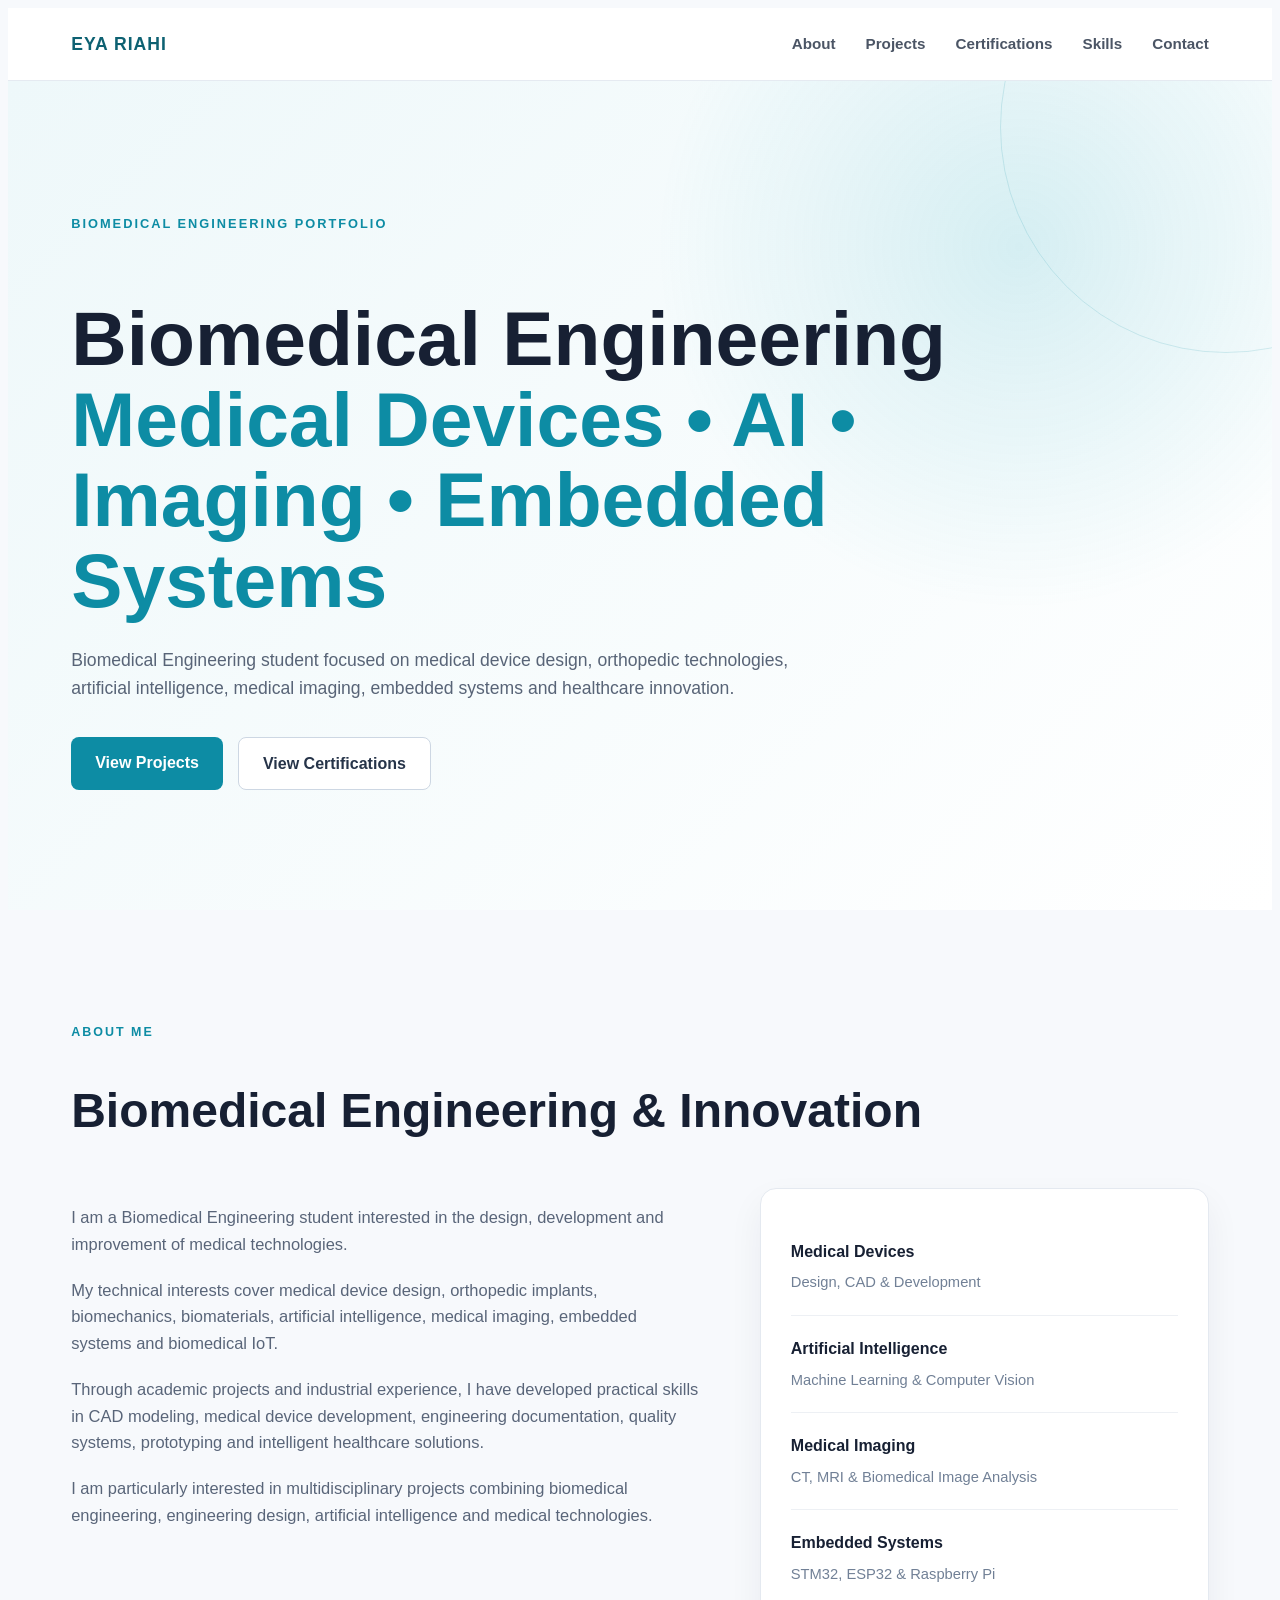
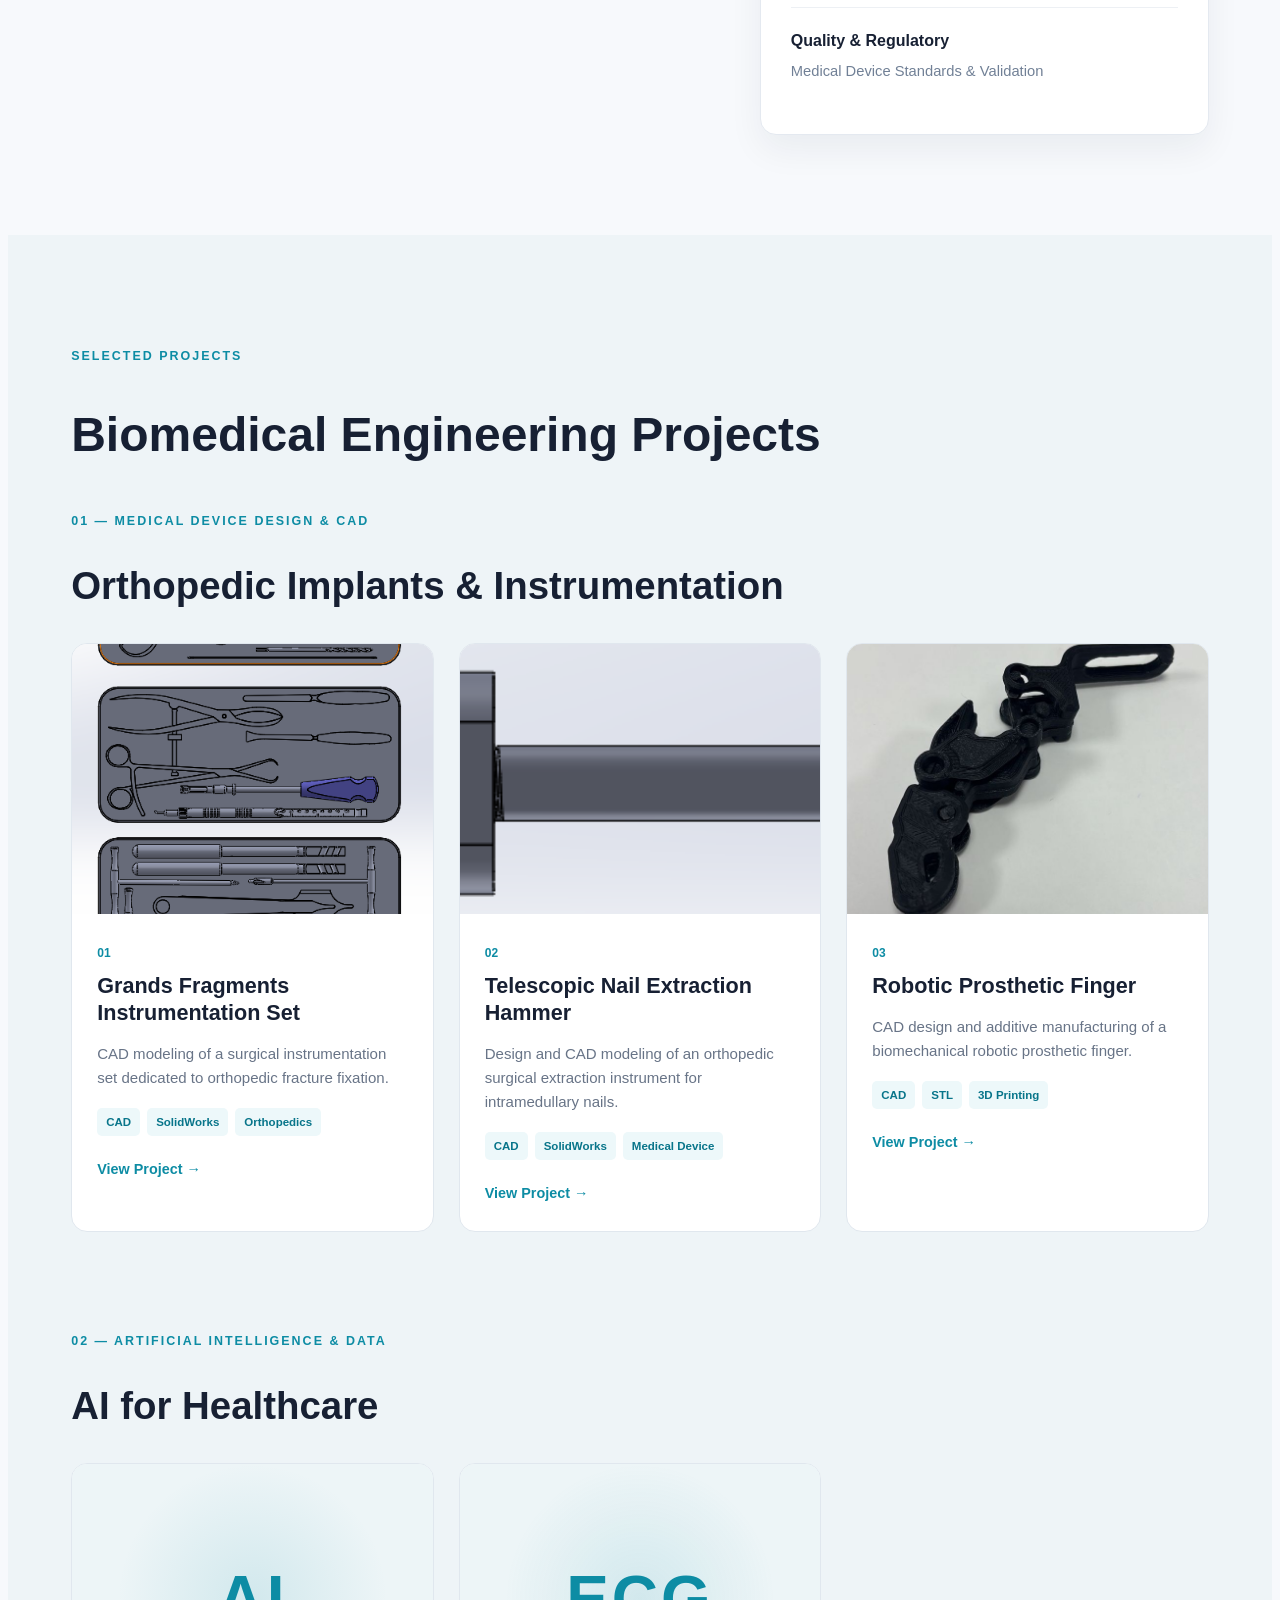
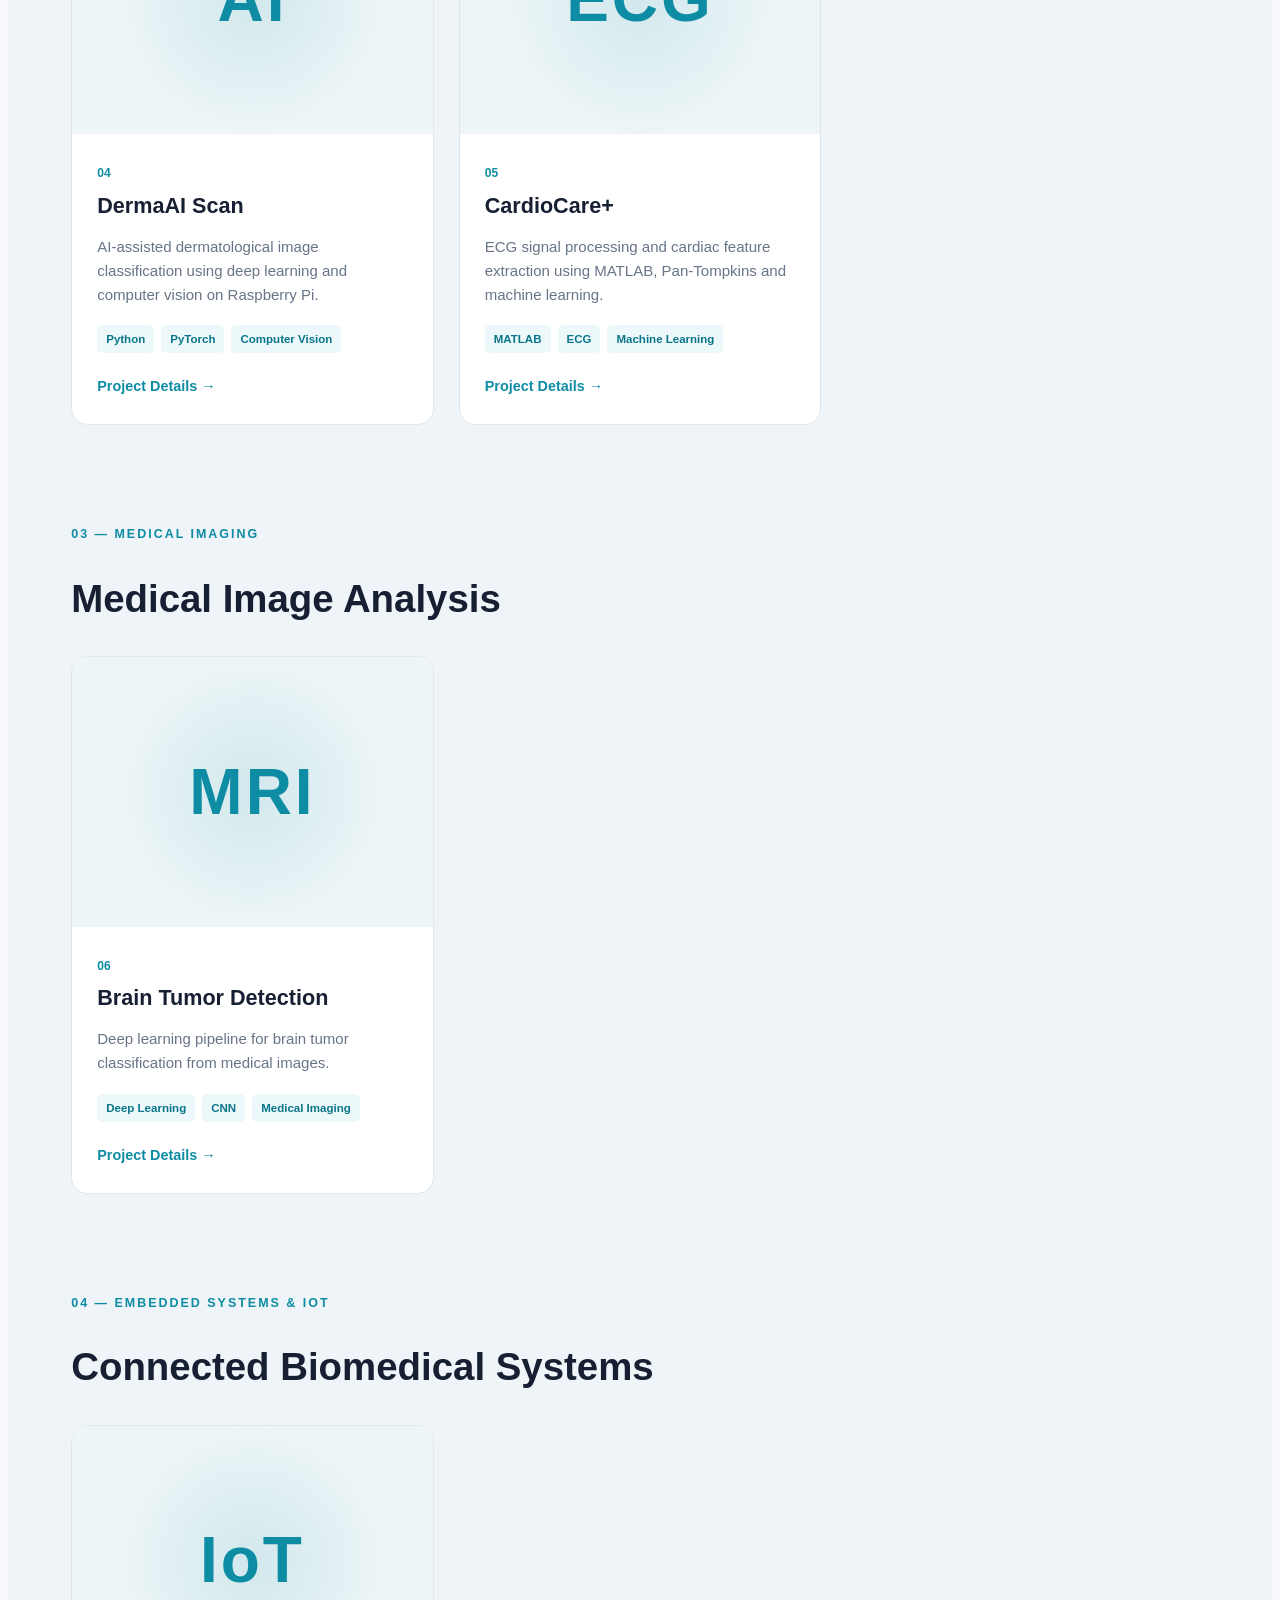
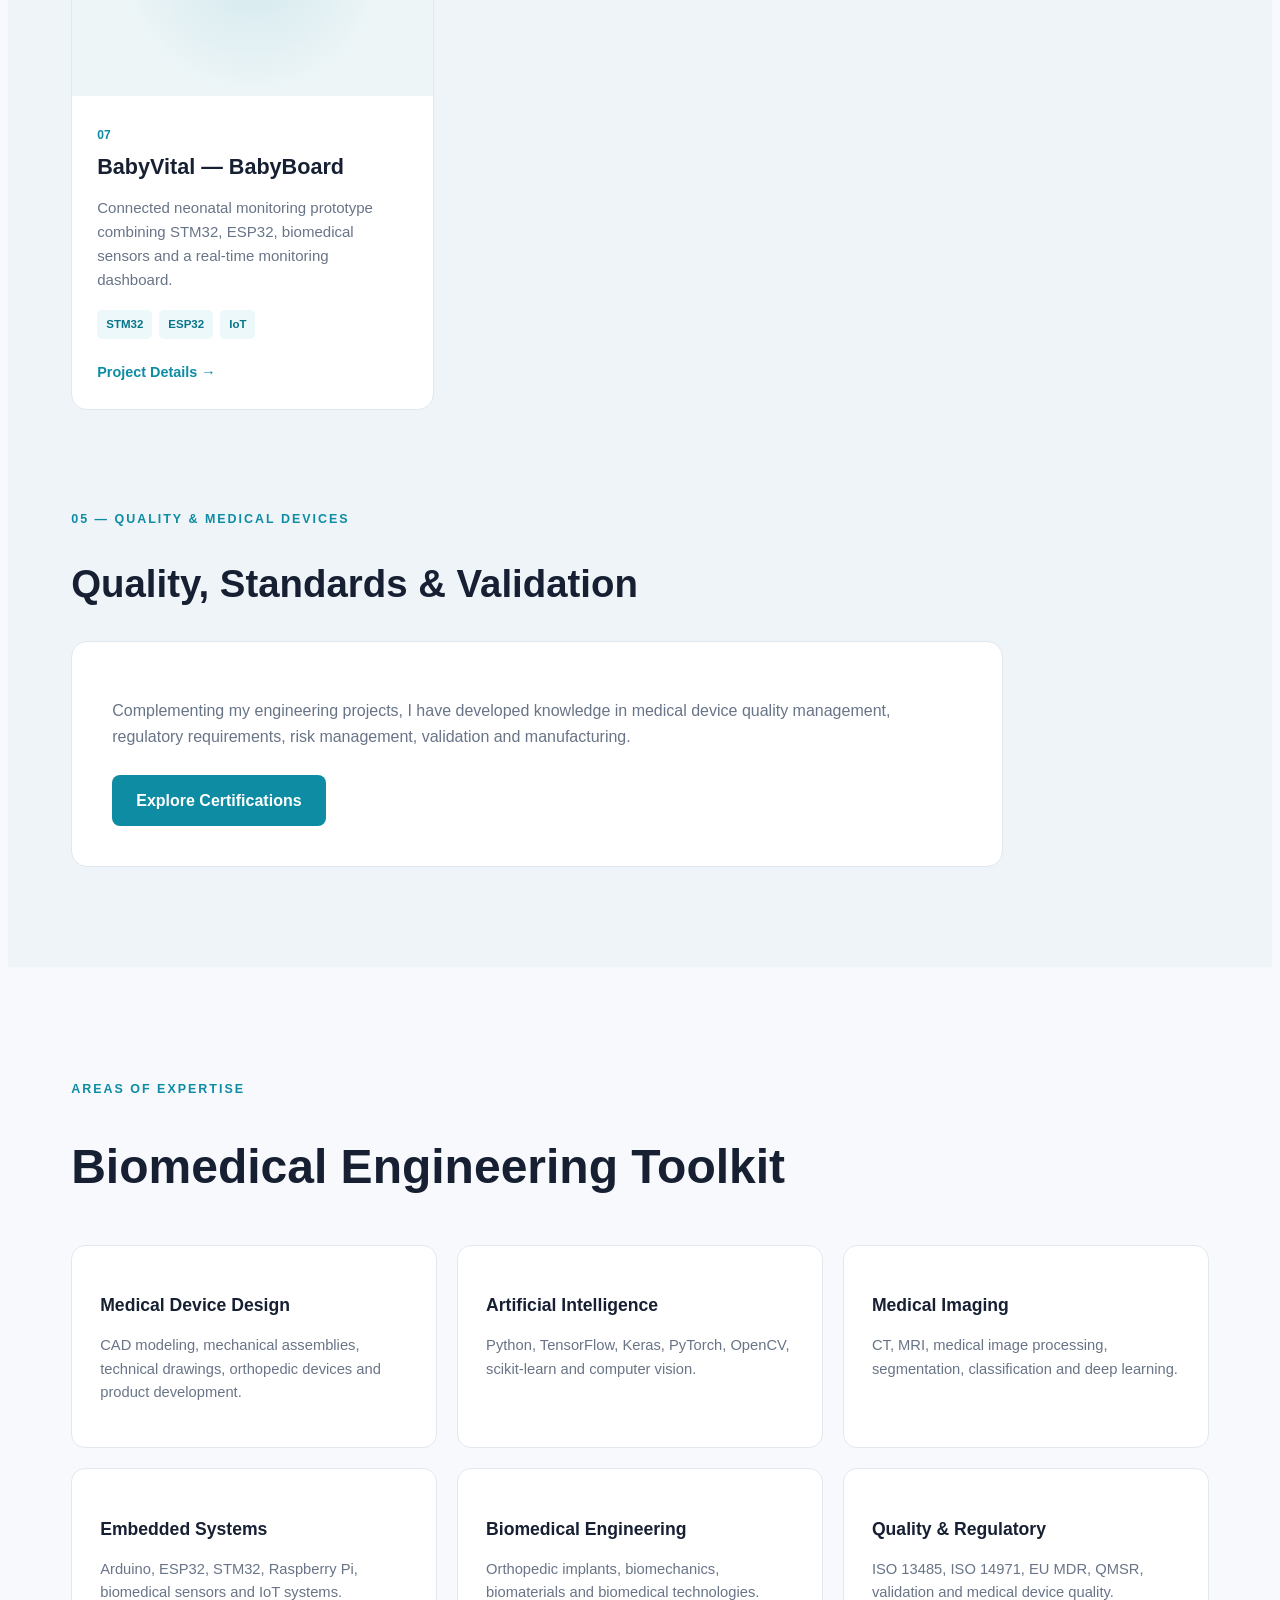
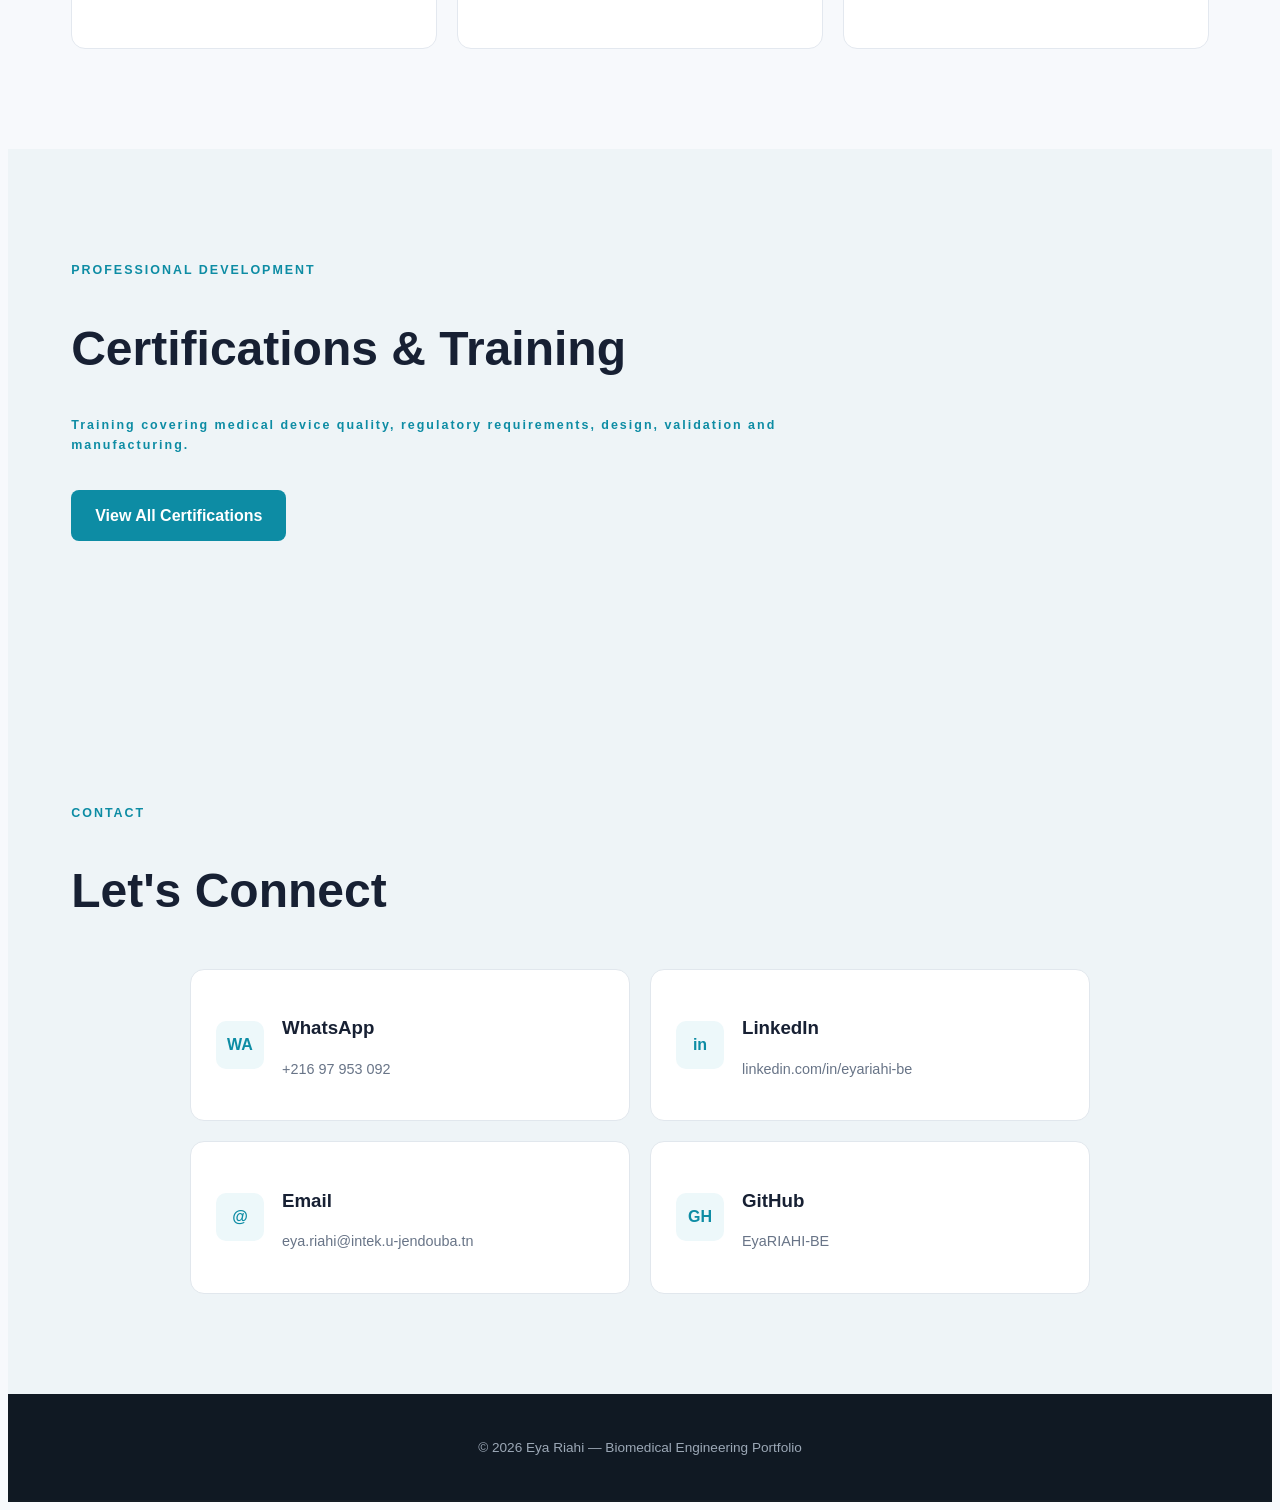
==== commit aa252fd8: "Remove markdown formatting from index.html Removed markdown code block from HTML file." ====
--- a/index.html
+++ b/index.html
@@ -1,4 +1,3 @@
-```html
 <!DOCTYPE html>
 <html lang="en">
 
@@ -1237,4 +1236,4 @@
 </body>
 
 </html>
-```
+
--- a/style.css
+++ b/style.css
@@ -1,3 +1,4 @@
+```css
 /* =========================
    GLOBAL
 ========================= */
@@ -88,7 +89,11 @@
     overflow: hidden;
     padding: 120px 0;
     background:
-        radial-gradient(circle at 80% 20%, rgba(34, 170, 190, 0.16), transparent 30%),
+        radial-gradient(
+            circle at 80% 20%,
+            rgba(34, 170, 190, 0.16),
+            transparent 30%
+        ),
         linear-gradient(135deg, #eef8fa, #ffffff);
 }
 
@@ -119,7 +124,7 @@
 .hero h1 {
     font-size: clamp(2.5rem, 6vw, 5rem);
     line-height: 1.05;
-    max-width: 850px;
+    max-width: 1000px;
     margin-bottom: 25px;
 }
 
@@ -247,6 +252,22 @@
 
 .projects-section {
     background: #eef4f7;
+}
+
+.project-category {
+    margin-bottom: 100px;
+}
+
+.project-category:last-child {
+    margin-bottom: 0;
+}
+
+.project-category .section-title {
+    margin-bottom: 35px;
+}
+
+.project-category .section-title h2 {
+    font-size: clamp(1.7rem, 3vw, 2.5rem);
 }
 
 .projects-grid {
@@ -331,6 +352,51 @@
 
 
 /* =========================
+   PROJECT PLACEHOLDERS
+========================= */
+
+.project-placeholder {
+    width: 100%;
+    height: 100%;
+    display: flex;
+    align-items: center;
+    justify-content: center;
+
+    background:
+        radial-gradient(
+            circle at center,
+            rgba(13, 140, 164, 0.12),
+            transparent 60%
+        ),
+        #edf5f7;
+
+    color: #0d8ca4;
+    font-size: 4rem;
+    font-weight: 800;
+    letter-spacing: 3px;
+}
+
+
+/* =========================
+   QUALITY INTRO
+========================= */
+
+.quality-intro {
+    max-width: 850px;
+    padding: 40px;
+    background: white;
+    border: 1px solid #e0e7ee;
+    border-radius: 16px;
+}
+
+.quality-intro p {
+    color: #687487;
+    font-size: 1rem;
+    margin-bottom: 25px;
+}
+
+
+/* =========================
    SKILLS
 ========================= */
 
@@ -345,6 +411,13 @@
     background: white;
     border: 1px solid #e3e8ef;
     border-radius: 14px;
+    transition: 0.25s;
+}
+
+.skill-card:hover {
+    transform: translateY(-4px);
+    border-color: #c7e5ea;
+    box-shadow: 0 15px 30px rgba(20, 35, 55, 0.06);
 }
 
 .skill-card h3 {
@@ -359,6 +432,69 @@
 
 
 /* =========================
+   CERTIFICATIONS
+========================= */
+
+.certifications-grid {
+    display: grid;
+    grid-template-columns: repeat(3, 1fr);
+    gap: 25px;
+}
+
+.certification-card {
+    overflow: hidden;
+    background: white;
+    border: 1px solid #e0e7ee;
+    border-radius: 16px;
+    transition: 0.3s;
+}
+
+.certification-card:hover {
+    transform: translateY(-7px);
+    box-shadow: 0 20px 40px rgba(20, 35, 55, 0.10);
+}
+
+.certification-image {
+    height: 280px;
+    padding: 20px;
+    background: #f0f3f6;
+    display: flex;
+    align-items: center;
+    justify-content: center;
+}
+
+.certification-image img {
+    width: 100%;
+    height: 100%;
+    object-fit: contain;
+}
+
+.certification-content {
+    padding: 24px;
+}
+
+.certification-category {
+    display: inline-block;
+    margin-bottom: 8px;
+    color: #0d8ca4;
+    font-size: 0.7rem;
+    font-weight: 800;
+    letter-spacing: 1px;
+}
+
+.certification-content h3 {
+    font-size: 1.15rem;
+    line-height: 1.3;
+    margin-bottom: 10px;
+}
+
+.certification-content p {
+    color: #687487;
+    font-size: 0.9rem;
+}
+
+
+/* =========================
    CONTACT
 ========================= */
 
@@ -366,30 +502,7 @@
     background: #eef4f7;
 }
 
-.contact-box {
-    max-width: 800px;
-    margin: auto;
-    padding: 50px;
-    text-align: center;
-    background: white;
-    border: 1px solid #e1e7ed;
-    border-radius: 18px;
-}
-
-.contact-box p {
-    color: #637084;
-    margin-bottom: 25px;
-}
-/* =========================
-   CONTACT
-========================= */
-
-.contact-section {
-    background: #eef4f7;
-}
-
 .contact-grid {
-   grid-template-columns: 1fr;
     display: grid;
     grid-template-columns: repeat(2, 1fr);
     gap: 20px;
@@ -437,6 +550,7 @@
     word-break: break-word;
 }
 
+
 /* =========================
    PROJECT PAGE HERO
 ========================= */
@@ -444,7 +558,11 @@
 .project-hero {
     padding: 90px 0;
     background:
-        radial-gradient(circle at 80% 20%, rgba(34, 170, 190, 0.15), transparent 30%),
+        radial-gradient(
+            circle at 80% 20%,
+            rgba(34, 170, 190, 0.15),
+            transparent 30%
+        ),
         linear-gradient(135deg, #eef8fa, #ffffff);
 }
 
@@ -579,14 +697,18 @@
    RESPONSIVE
 ========================= */
 
-@media (max-width: 900px) {
+@media (max-width: 1000px) {
 
     .projects-grid {
-        grid-template-columns: 1fr 1fr;
+        grid-template-columns: repeat(2, 1fr);
+    }
+
+    .certifications-grid {
+        grid-template-columns: repeat(2, 1fr);
     }
 
     .skills-grid {
-        grid-template-columns: 1fr 1fr;
+        grid-template-columns: repeat(2, 1fr);
     }
 
     .about-grid {
@@ -594,9 +716,8 @@
     }
 
     .project-info-grid {
-        grid-template-columns: 1fr 1fr;
-    }
-
+        grid-template-columns: repeat(2, 1fr);
+    }
 }
 
 
@@ -618,6 +739,10 @@
         padding: 80px 0;
     }
 
+    .hero h1 {
+        font-size: 2.5rem;
+    }
+
     .section {
         padding: 70px 0;
     }
@@ -625,7 +750,9 @@
     .projects-grid,
     .skills-grid,
     .project-info-grid,
-    .gallery {
+    .gallery,
+    .certifications-grid,
+    .contact-grid {
         grid-template-columns: 1fr;
     }
 
@@ -633,8 +760,17 @@
         height: 230px;
     }
 
+    .certification-image {
+        height: 300px;
+    }
+
+    .quality-intro {
+        padding: 30px 25px;
+    }
+
     .contact-box {
         padding: 30px 20px;
     }
 
 }
+```
